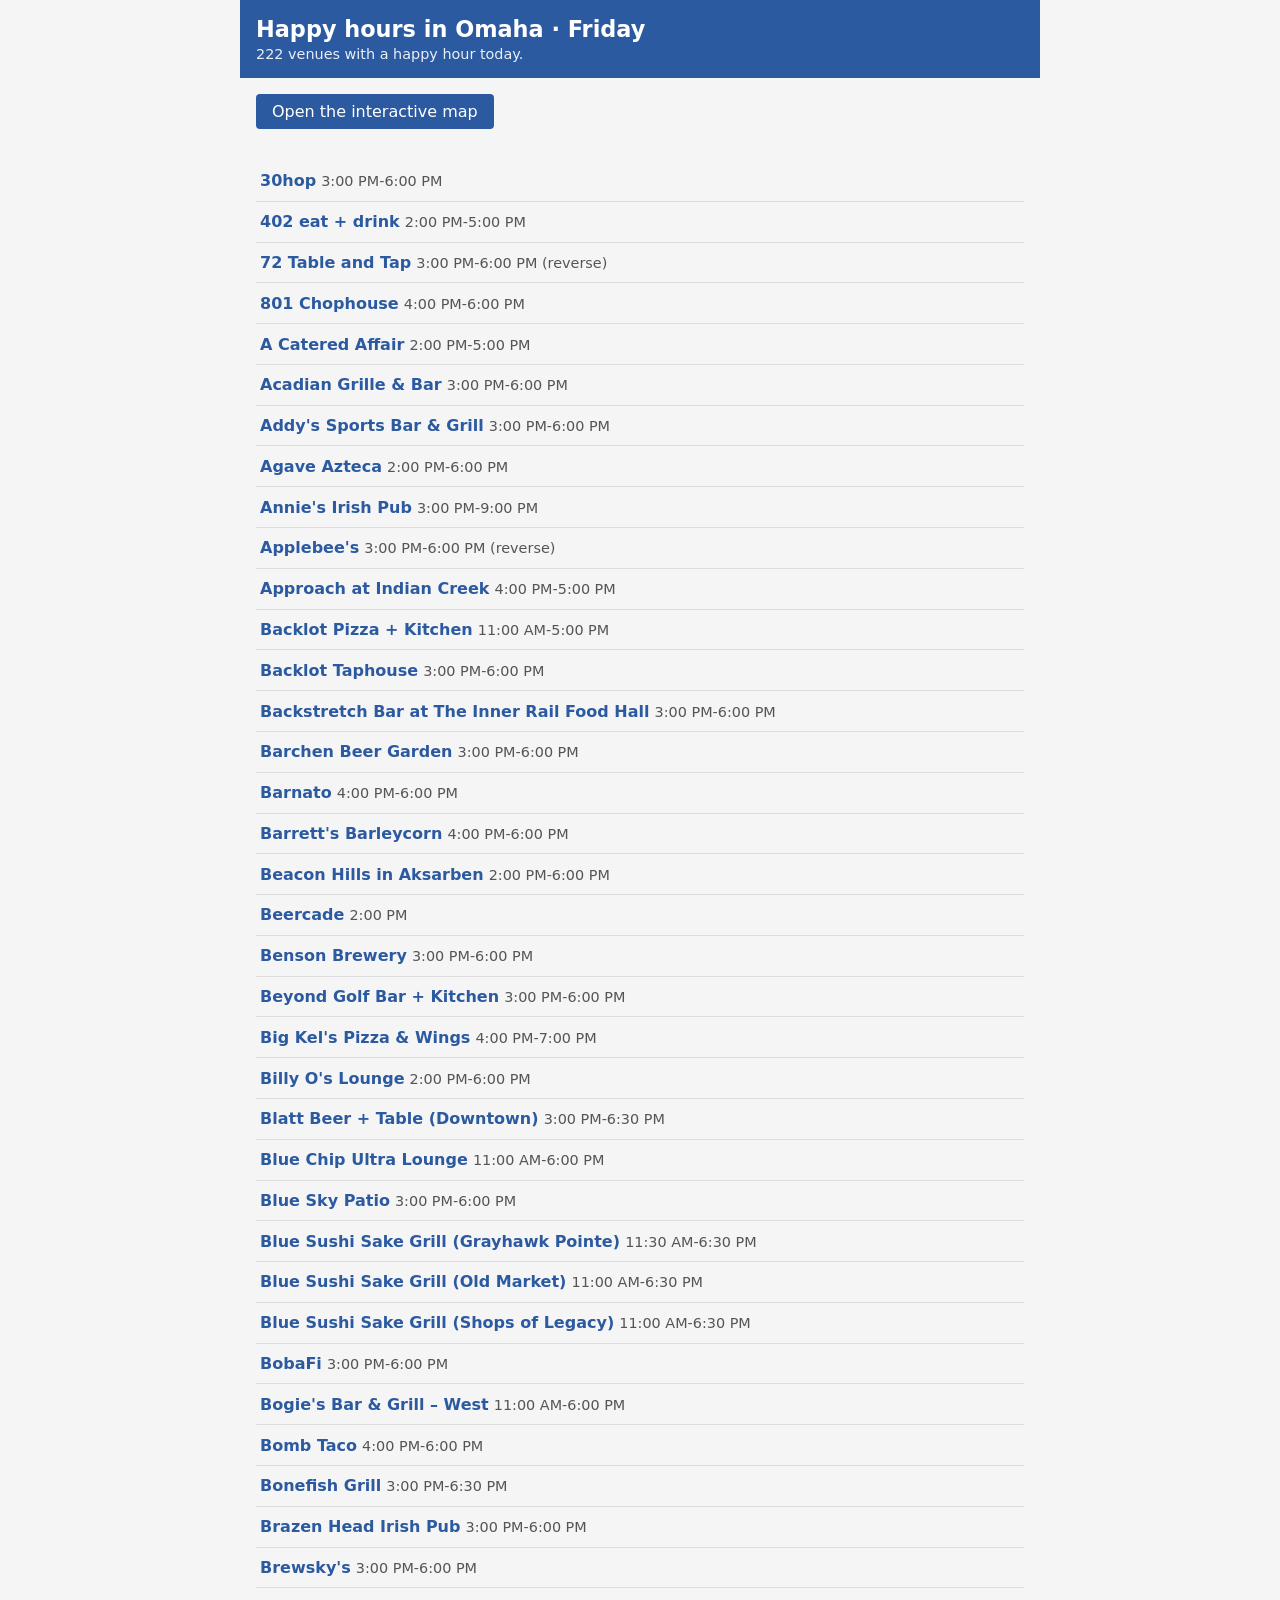
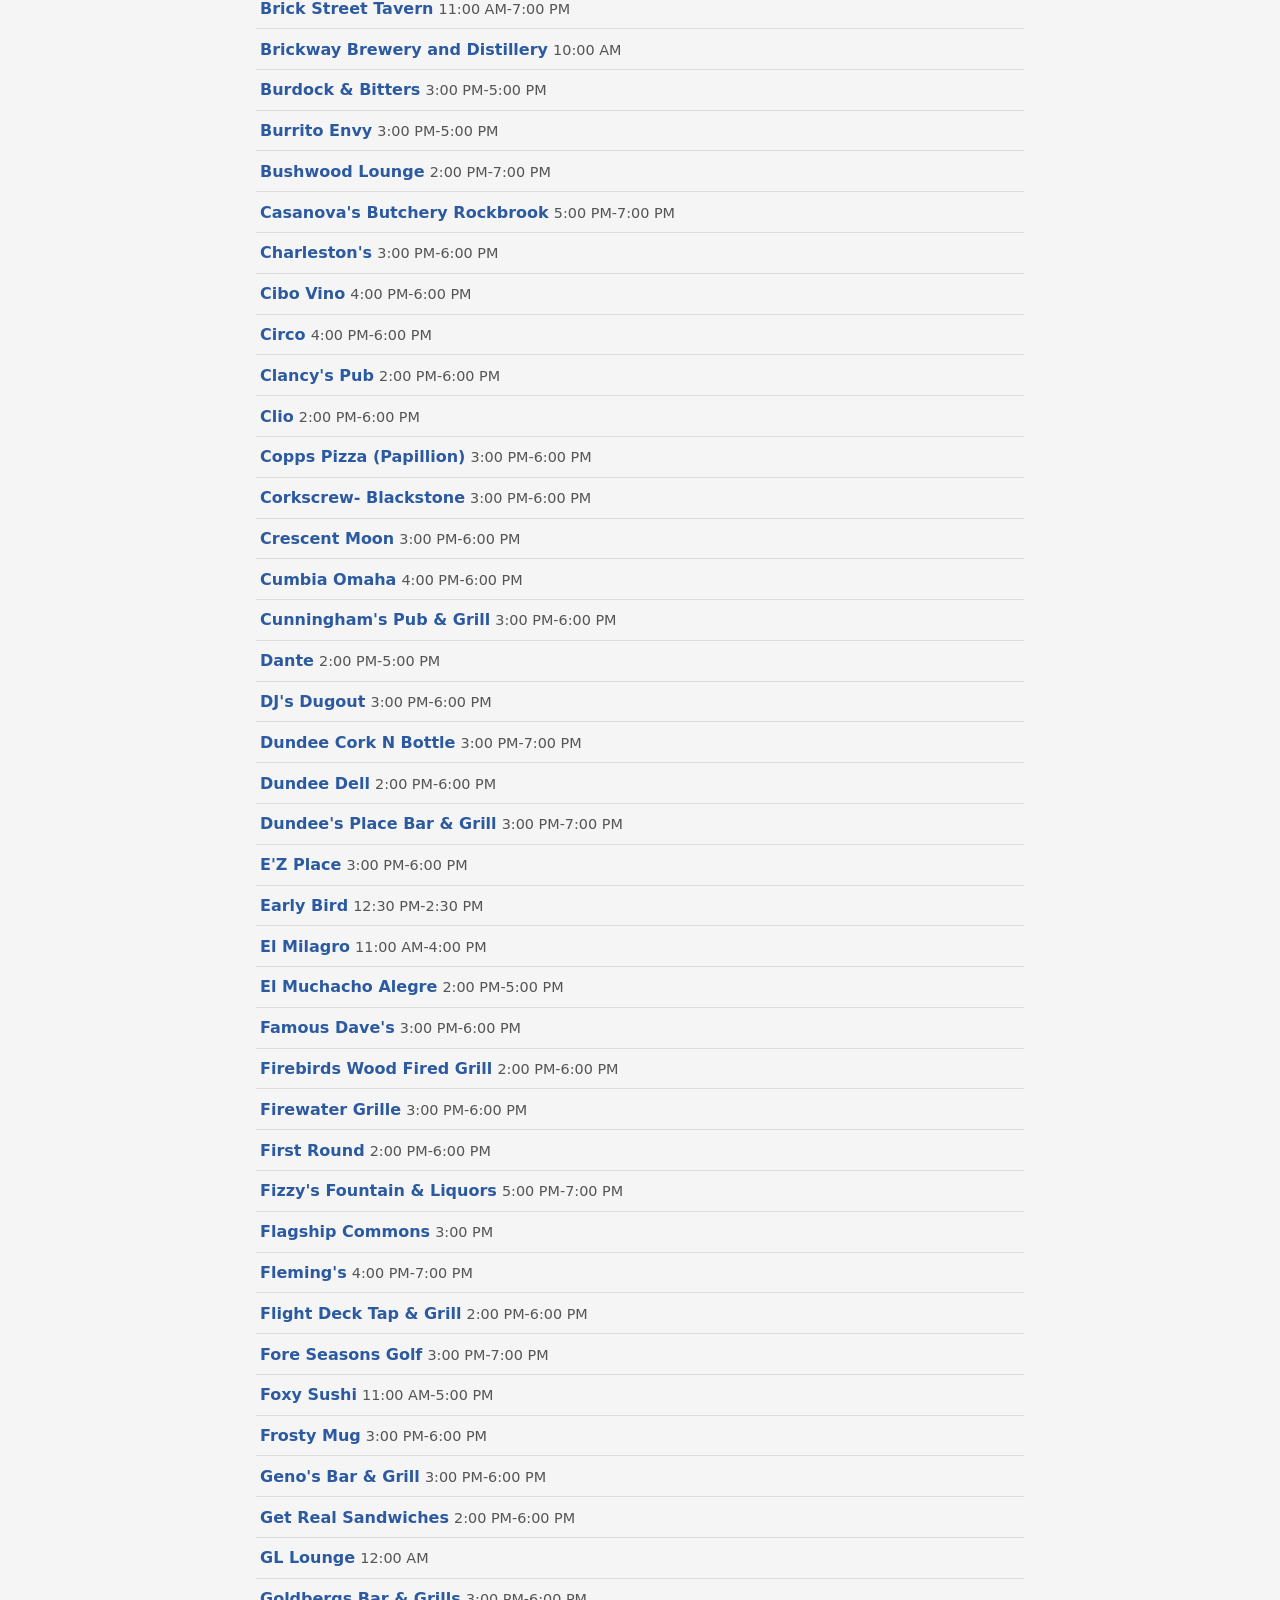
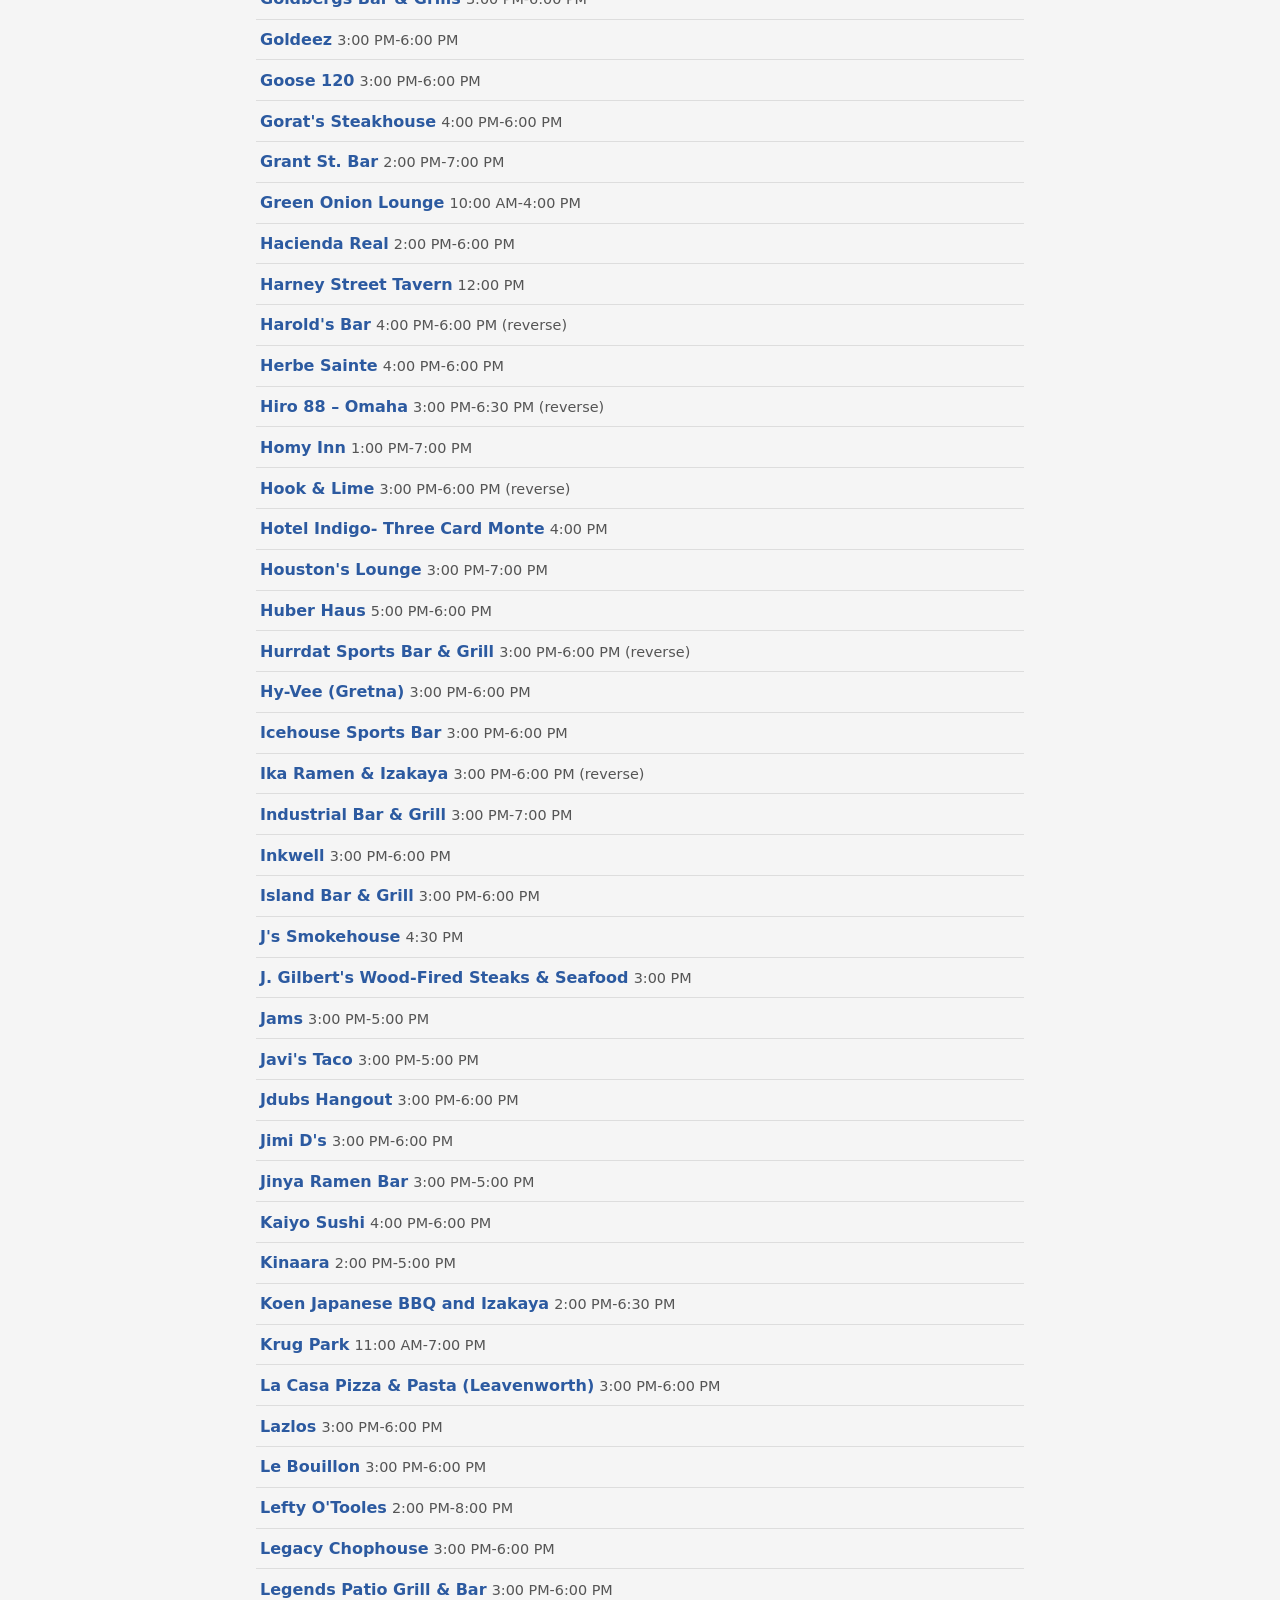
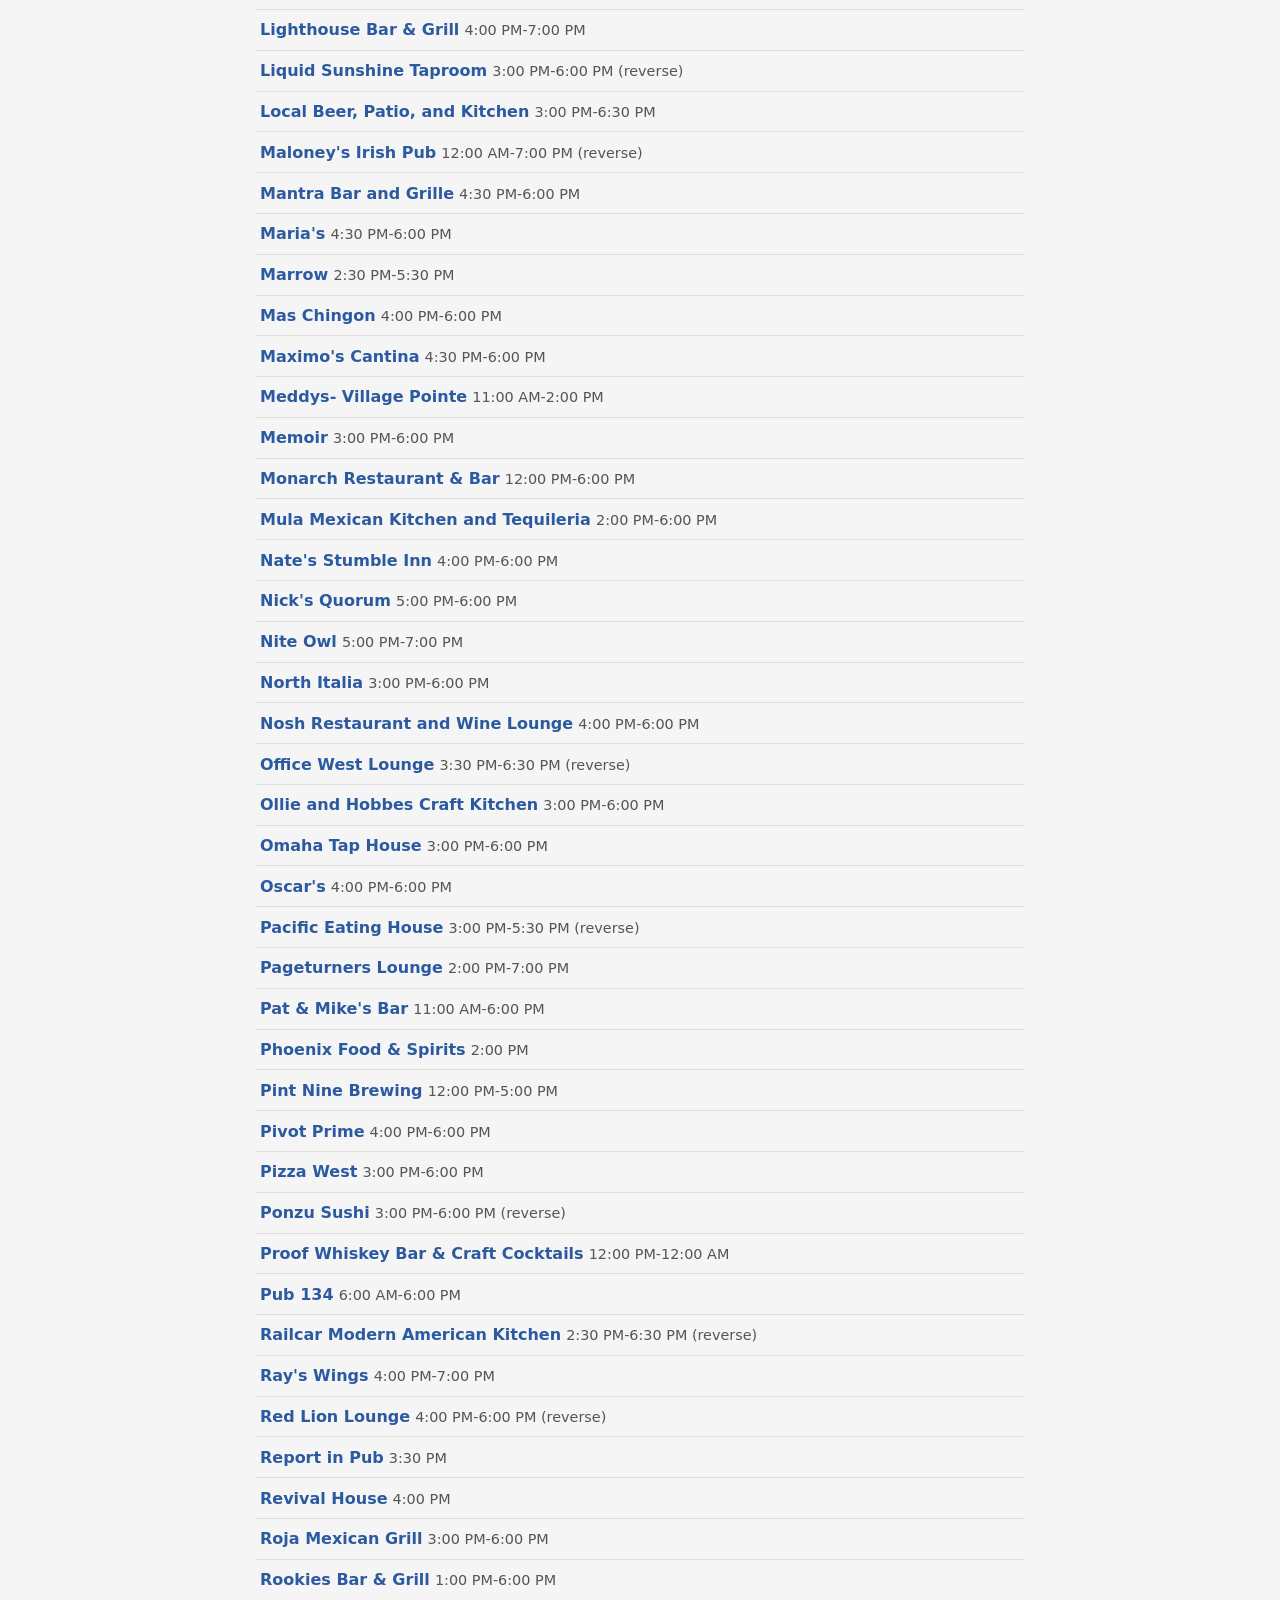
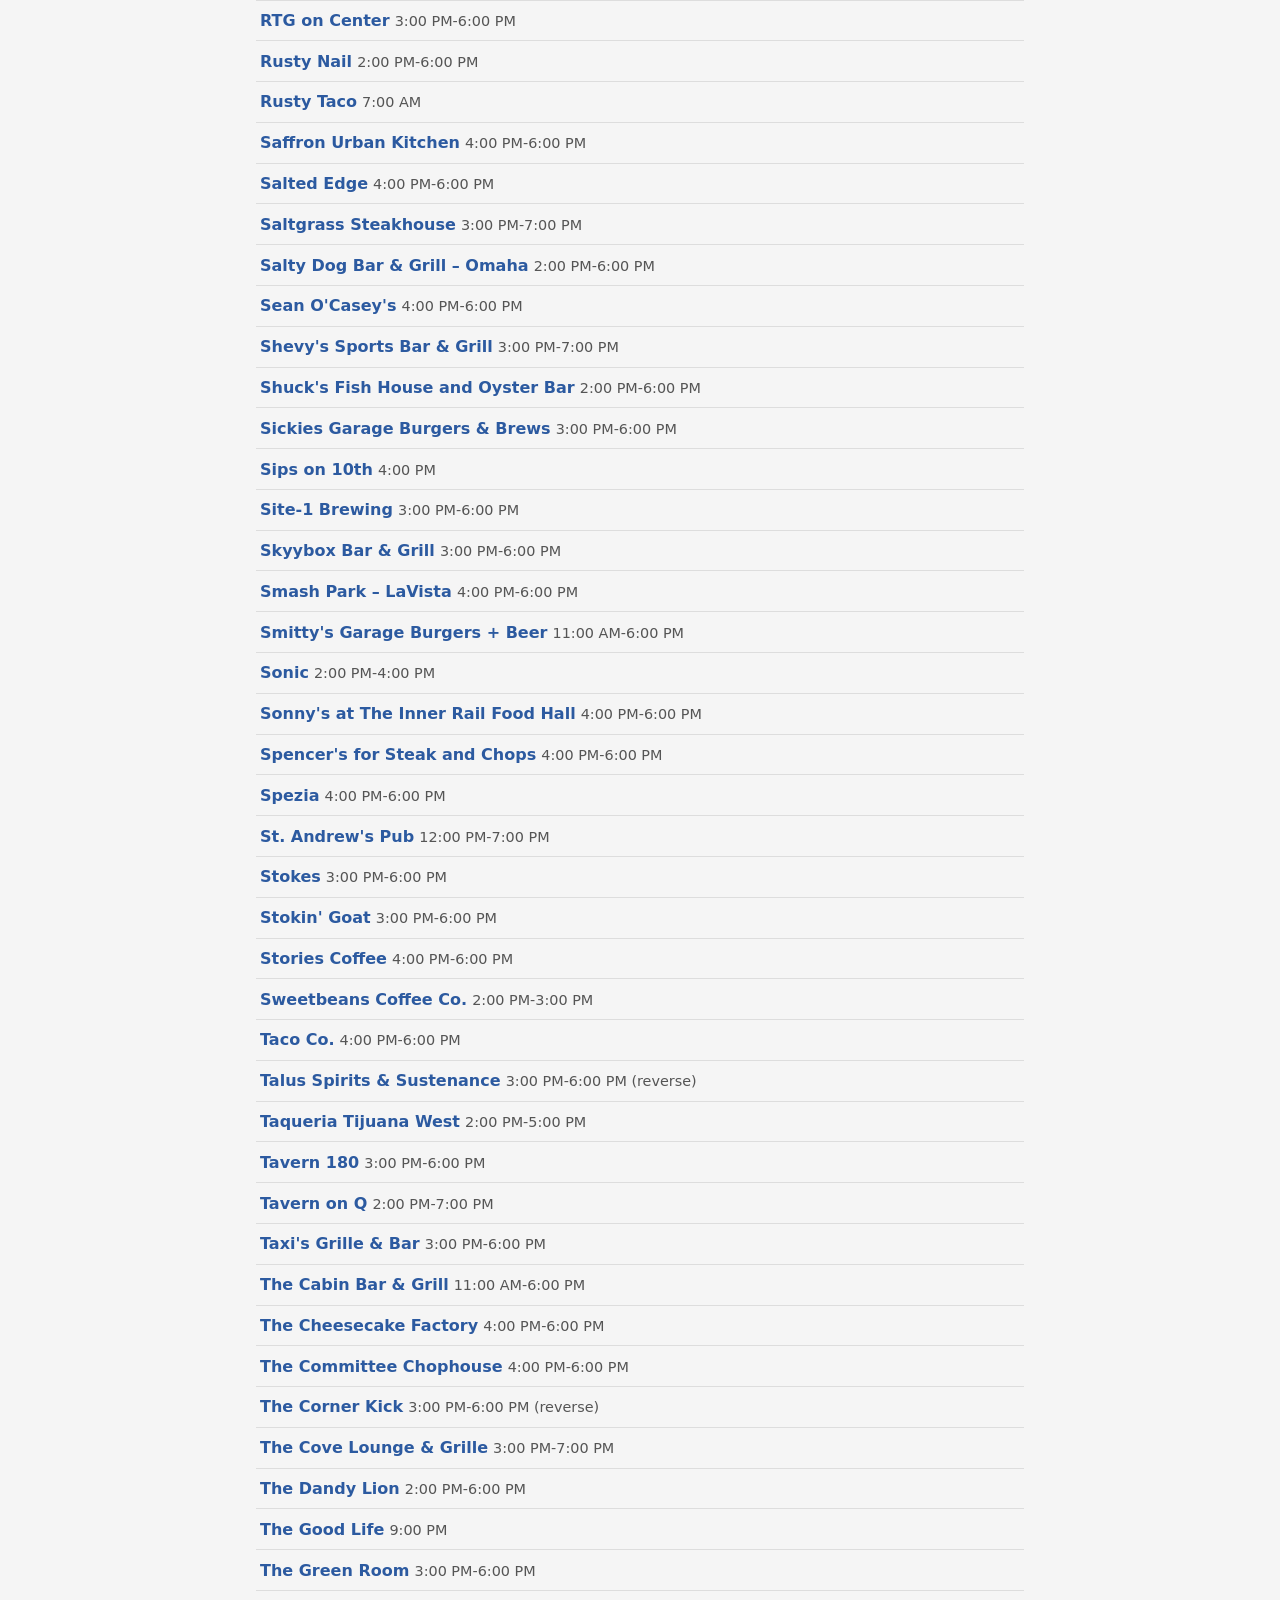
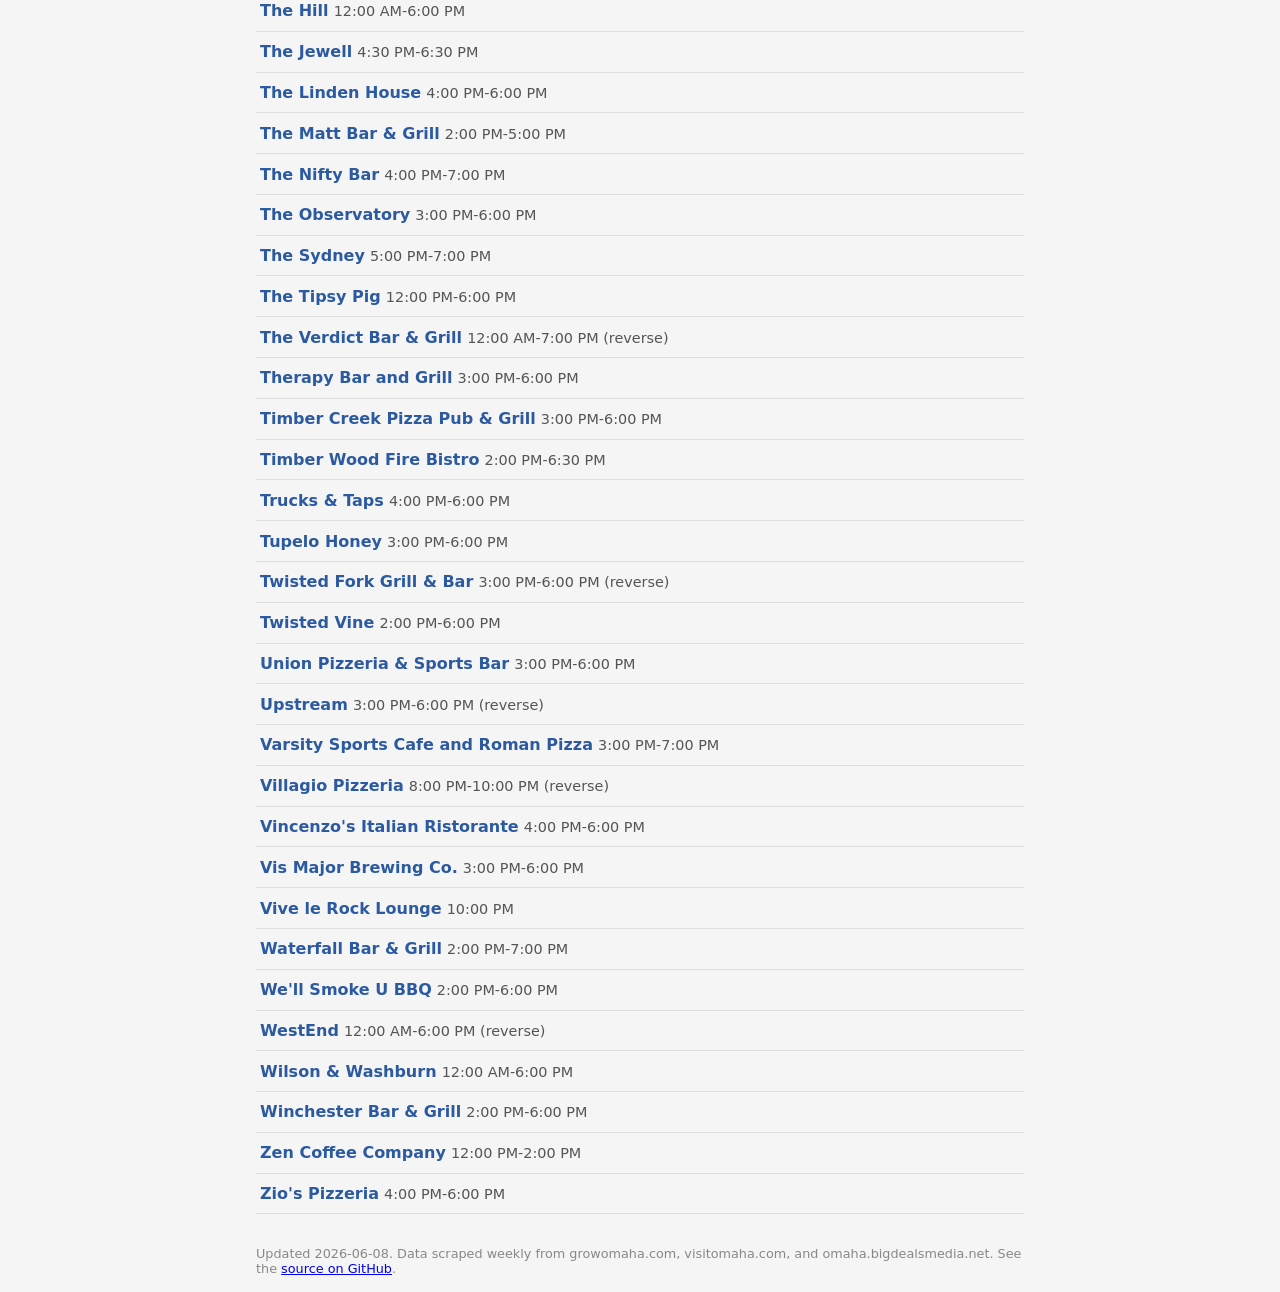
==== site/fri.html @ e47b2b42 "feat(seo): static per-weekday landing pages + sitemap.xml + robots.txt Index.html is client-side-ren" ====
<!DOCTYPE html>
<html lang="en">
<head>
<meta charset="UTF-8">
<meta name="viewport" content="width=device-width, initial-scale=1">
<title>Omaha Happy Hours Friday | Omaha Deals Map</title>
<meta name="description" content="Restaurants and bars in Omaha, Nebraska with happy hour deals on Friday. Updated weekly from multiple sources.">
<link rel="canonical" href="https://nitrocode.github.io/omaha-deals-map/today.html">
<meta property="og:title" content="Omaha Happy Hours Friday | Omaha Deals Map">
<meta property="og:description" content="Restaurants and bars in Omaha, Nebraska with happy hour deals on Friday. Updated weekly from multiple sources.">
<meta property="og:type" content="website">
<meta name="theme-color" content="#2c5aa0">
<style>
body { font-family: system-ui, -apple-system, sans-serif; max-width: 48rem;
       margin: 0 auto; padding: 1rem; color: #222; background: #f5f5f5; }
header { background: #2c5aa0; color: #fff; margin: -1rem -1rem 1rem;
         padding: 1rem; }
header h1 { margin: 0; font-size: 1.4rem; }
header p { margin: .25rem 0 0; font-size: .9rem; opacity: .9; }
.cta { display: inline-block; margin: 0 0 1rem; padding: .5rem 1rem;
        background: #2c5aa0; color: #fff; text-decoration: none; border-radius: 4px; }
ul.venues { list-style: none; padding: 0; }
.venue { padding: .65rem .25rem; border-bottom: 1px solid #ddd; }
.venue a { color: #2c5aa0; text-decoration: none; font-weight: 600; }
.venue a:hover { text-decoration: underline; }
.hours { color: #555; font-size: .9rem; }
.neighborhood { color: #888; font-size: .85rem; }
footer { margin-top: 2rem; color: #888; font-size: .8rem; }
.empty { color: #888; font-style: italic; }
</style>
</head>
<body>
<header>
  <h1>Happy hours in Omaha &middot; Friday</h1>
  <p>222 venues with a happy hour today.</p>
</header>
<a class="cta" href="index.html?day=fri">Open the interactive map</a>
<ul class="venues">
<li class="venue" itemscope itemtype="https://schema.org/Restaurant"><a href="index.html?day=fri#venue=30hop" itemprop="url"><span itemprop="name">30hop</span></a> <span class="hours">3:00 PM-6:00 PM</span></li>
<li class="venue" itemscope itemtype="https://schema.org/Restaurant"><a href="index.html?day=fri#venue=402-eat-drink" itemprop="url"><span itemprop="name">402 eat + drink</span></a> <span class="hours">2:00 PM-5:00 PM</span><meta itemprop="address" content="402 Eat + Drink, 17305, Davenport Street, Village Pointe, Omaha, Douglas County, Nebraska, 68118, United States"><meta itemprop="latitude" content="41.2607556"><meta itemprop="longitude" content="-96.1851525"></li>
<li class="venue" itemscope itemtype="https://schema.org/Restaurant"><a href="index.html?day=fri#venue=72-table-and-tap" itemprop="url"><span itemprop="name">72 Table and Tap</span></a> <span class="hours">3:00 PM-6:00 PM (reverse)</span><meta itemprop="address" content="72 Table &amp; Tap, 5413, South 72th Street, Omaha, Nebraska, 68127-3935"><meta itemprop="latitude" content="41.2035881"><meta itemprop="longitude" content="-96.022821"></li>
<li class="venue" itemscope itemtype="https://schema.org/Restaurant"><a href="index.html?day=fri#venue=801-chophouse" itemprop="url"><span itemprop="name">801 Chophouse</span></a> <span class="hours">4:00 PM-6:00 PM</span><meta itemprop="address" content="Omaha Chophouse, Regency Circle, Omaha, Nebraska, 68114"><meta itemprop="latitude" content="41.2605856"><meta itemprop="longitude" content="-96.0732947"></li>
<li class="venue" itemscope itemtype="https://schema.org/Restaurant"><a href="index.html?day=fri#venue=a-catered-affair" itemprop="url"><span itemprop="name">A Catered Affair</span></a> <span class="hours">2:00 PM-5:00 PM</span><meta itemprop="address" content="Catered Affair, Hillsborough Township, New Jersey, 08844"><meta itemprop="latitude" content="40.5049925"><meta itemprop="longitude" content="-74.6443762"></li>
<li class="venue" itemscope itemtype="https://schema.org/Restaurant"><a href="index.html?day=fri#venue=acadian-grille" itemprop="url"><span itemprop="name">Acadian Grille &amp; Bar</span></a> <span class="hours">3:00 PM-6:00 PM</span></li>
<li class="venue" itemscope itemtype="https://schema.org/Restaurant"><a href="index.html?day=fri#venue=addys-sports-bar-grill" itemprop="url"><span itemprop="name">Addy&#x27;s Sports Bar &amp; Grill</span></a> <span class="hours">3:00 PM-6:00 PM</span><meta itemprop="address" content="Addy&#x27;s Sports Bar &amp; Grill, S Street, Millard, Omaha, Douglas County, Nebraska, 68137, United States"><meta itemprop="latitude" content="41.2044973"><meta itemprop="longitude" content="-96.1341971"></li>
<li class="venue" itemscope itemtype="https://schema.org/Restaurant"><a href="index.html?day=fri#venue=agave-azteca" itemprop="url"><span itemprop="name">Agave Azteca</span></a> <span class="hours">2:00 PM-6:00 PM</span><meta itemprop="address" content="Azteca, 9429, South 142nd Street, Omaha, Nebraska, 68138"><meta itemprop="latitude" content="41.1640593"><meta itemprop="longitude" content="-96.1377222"></li>
<li class="venue" itemscope itemtype="https://schema.org/Restaurant"><a href="index.html?day=fri#venue=annies-irish-pub" itemprop="url"><span itemprop="name">Annie&#x27;s Irish Pub</span></a> <span class="hours">3:00 PM-9:00 PM</span><meta itemprop="address" content="Annie&#x27;s, 1101, Davenport Street, NoDo, Omaha, Douglas County, Nebraska, 68102, United States"><meta itemprop="latitude" content="41.2614413"><meta itemprop="longitude" content="-95.9305748"></li>
<li class="venue" itemscope itemtype="https://schema.org/Restaurant"><a href="index.html?day=fri#venue=applebees-2" itemprop="url"><span itemprop="name">Applebee&#x27;s</span></a> <span class="hours">3:00 PM-6:00 PM (reverse)</span><meta itemprop="address" content="Applebee&#x27;s, Manderson Street, Omaha, Douglas County, Nebraska, 68164, United States"><meta itemprop="latitude" content="41.293076"><meta itemprop="longitude" content="-96.1202583"></li>
<li class="venue" itemscope itemtype="https://schema.org/Restaurant"><a href="index.html?day=fri#venue=approach-at-indian-creek" itemprop="url"><span itemprop="name">Approach at Indian Creek</span></a> <span class="hours">4:00 PM-5:00 PM</span><meta itemprop="address" content="The Club at Indian Creek, 3825, North 202nd Street, Omaha, Nebraska, 68022"><meta itemprop="latitude" content="41.2953645"><meta itemprop="longitude" content="-96.2298353"></li>
<li class="venue" itemscope itemtype="https://schema.org/Restaurant"><a href="index.html?day=fri#venue=backlot-pizza-kitchen" itemprop="url"><span itemprop="name">Backlot Pizza + Kitchen</span></a> <span class="hours">11:00 AM-5:00 PM</span></li>
<li class="venue" itemscope itemtype="https://schema.org/Restaurant"><a href="index.html?day=fri#venue=backlot-taphouse" itemprop="url"><span itemprop="name">Backlot Taphouse</span></a> <span class="hours">3:00 PM-6:00 PM</span><meta itemprop="address" content="Blacklot Taphouse, 2110, South 67th Street, Omaha, Nebraska, 68106"><meta itemprop="latitude" content="41.2395515"><meta itemprop="longitude" content="-96.0152355"></li>
<li class="venue" itemscope itemtype="https://schema.org/Restaurant"><a href="index.html?day=fri#venue=backstretch-bar-at-inner-rail-food-hall" itemprop="url"><span itemprop="name">Backstretch Bar at The Inner Rail Food Hall</span></a> <span class="hours">3:00 PM-6:00 PM</span></li>
<li class="venue" itemscope itemtype="https://schema.org/Restaurant"><a href="index.html?day=fri#venue=barchen-beer-garden" itemprop="url"><span itemprop="name">Barchen Beer Garden</span></a> <span class="hours">3:00 PM-6:00 PM</span></li>
<li class="venue" itemscope itemtype="https://schema.org/Restaurant"><a href="index.html?day=fri#venue=barnato" itemprop="url"><span itemprop="name">Barnato</span></a> <span class="hours">4:00 PM-6:00 PM</span></li>
<li class="venue" itemscope itemtype="https://schema.org/Restaurant"><a href="index.html?day=fri#venue=barretts-barleycorn" itemprop="url"><span itemprop="name">Barrett&#x27;s Barleycorn</span></a> <span class="hours">4:00 PM-6:00 PM</span><meta itemprop="address" content="Barrett&#x27;s Barleycorn Pub &amp; Grill, 4322, Leavenworth Street, Omaha, Douglas County, Nebraska, 68105, United States"><meta itemprop="latitude" content="41.252621"><meta itemprop="longitude" content="-95.9779952"></li>
<li class="venue" itemscope itemtype="https://schema.org/Restaurant"><a href="index.html?day=fri#venue=beacon-hills-aksarben" itemprop="url"><span itemprop="name">Beacon Hills in Aksarben</span></a> <span class="hours">2:00 PM-6:00 PM</span></li>
<li class="venue" itemscope itemtype="https://schema.org/Restaurant"><a href="index.html?day=fri#venue=3189-2" itemprop="url"><span itemprop="name">Beercade</span></a> <span class="hours">2:00 PM</span><meta itemprop="address" content="Beercade, Maple Street, Benson, Omaha, Douglas County, Nebraska, 68104, United States"><meta itemprop="latitude" content="41.2851969"><meta itemprop="longitude" content="-96.0074377"></li>
<li class="venue" itemscope itemtype="https://schema.org/Restaurant"><a href="index.html?day=fri#venue=benson-brewery" itemprop="url"><span itemprop="name">Benson Brewery</span></a> <span class="hours">3:00 PM-6:00 PM</span><meta itemprop="address" content="Benson Brewery, 6059, Maple Street, Benson, Omaha, Douglas County, Nebraska, 68104, United States"><meta itemprop="latitude" content="41.2848341"><meta itemprop="longitude" content="-96.0064163"></li>
<li class="venue" itemscope itemtype="https://schema.org/Restaurant"><a href="index.html?day=fri#venue=beyond-golf" itemprop="url"><span itemprop="name">Beyond Golf Bar + Kitchen</span></a> <span class="hours">3:00 PM-6:00 PM</span><meta itemprop="address" content="Goldeez Bar &amp; Kitchen, 5502, North 103rd Street, Omaha, Nebraska, 68134"><meta itemprop="latitude" content="41.3084544"><meta itemprop="longitude" content="-96.075343"></li>
<li class="venue" itemscope itemtype="https://schema.org/Restaurant"><a href="index.html?day=fri#venue=big-kels-pizza-wings" itemprop="url"><span itemprop="name">Big Kel&#x27;s Pizza &amp; Wings</span></a> <span class="hours">4:00 PM-7:00 PM</span><meta itemprop="address" content="Big Kel&#x27;s Pizza and Wings, 40, Arena Way, Lewis Township, Iowa, 51501"><meta itemprop="latitude" content="41.2364028"><meta itemprop="longitude" content="-95.8917805"></li>
<li class="venue" itemscope itemtype="https://schema.org/Restaurant"><a href="index.html?day=fri#venue=billy-os-lounge" itemprop="url"><span itemprop="name">Billy O&#x27;s Lounge</span></a> <span class="hours">2:00 PM-6:00 PM</span><meta itemprop="address" content="O Dining &amp; Lounge, 1015, Farnam Street, Omaha, Nebraska, 68102"><meta itemprop="latitude" content="41.2572282"><meta itemprop="longitude" content="-95.9299403"></li>
<li class="venue" itemscope itemtype="https://schema.org/Restaurant"><a href="index.html?day=fri#venue=blatt-beer-table" itemprop="url"><span itemprop="name">Blatt Beer + Table (Downtown)</span></a> <span class="hours">3:00 PM-6:30 PM</span><meta itemprop="address" content="Blatt Beer &amp; Table, Mike Fahey Street, Omaha, Nebraska, 68102"><meta itemprop="latitude" content="41.2655965"><meta itemprop="longitude" content="-95.9321381"></li>
<li class="venue" itemscope itemtype="https://schema.org/Restaurant"><a href="index.html?day=fri#venue=blue-chip-ultra-lounge" itemprop="url"><span itemprop="name">Blue Chip Ultra Lounge</span></a> <span class="hours">11:00 AM-6:00 PM</span></li>
<li class="venue" itemscope itemtype="https://schema.org/Restaurant"><a href="index.html?day=fri#venue=bob-willies-wonderbowl" itemprop="url"><span itemprop="name">Blue Sky Patio</span></a> <span class="hours">3:00 PM-6:00 PM</span></li>
<li class="venue" itemscope itemtype="https://schema.org/Restaurant"><a href="index.html?day=fri#venue=blue-sushi-3" itemprop="url"><span itemprop="name">Blue Sushi Sake Grill (Grayhawk Pointe)</span></a> <span class="hours">11:30 AM-6:30 PM</span><meta itemprop="address" content="Baby Blue Sushi Sake Grill, 16939, Wright Plaza, Omaha, Nebraska, 68130"><meta itemprop="latitude" content="41.2330256"><meta itemprop="longitude" content="-96.1793581"></li>
<li class="venue" itemscope itemtype="https://schema.org/Restaurant"><a href="index.html?day=fri#venue=blue-sushi-old-market" itemprop="url"><span itemprop="name">Blue Sushi Sake Grill (Old Market)</span></a> <span class="hours">11:00 AM-6:30 PM</span><meta itemprop="address" content="Blue Sake Sushi, South 12th Street, Omaha, Nebraska, 68102"><meta itemprop="latitude" content="41.2559125"><meta itemprop="longitude" content="-95.9321166"></li>
<li class="venue" itemscope itemtype="https://schema.org/Restaurant"><a href="index.html?day=fri#venue=blue-sushi-shops-of-legacy" itemprop="url"><span itemprop="name">Blue Sushi Sake Grill (Shops of Legacy)</span></a> <span class="hours">11:00 AM-6:30 PM</span><meta itemprop="address" content="Baby Blue Sushi Sake Grill, 16939, Wright Plaza, The Shops of Legacy, Millard, Omaha, Douglas County, Nebraska, 68130, United States"><meta itemprop="latitude" content="41.2330256"><meta itemprop="longitude" content="-96.1793581"></li>
<li class="venue" itemscope itemtype="https://schema.org/Restaurant"><a href="index.html?day=fri#venue=bobafi" itemprop="url"><span itemprop="name">BobaFi</span></a> <span class="hours">3:00 PM-6:00 PM</span></li>
<li class="venue" itemscope itemtype="https://schema.org/Restaurant"><a href="index.html?day=fri#venue=bogies-bar-grill-west" itemprop="url"><span itemprop="name">Bogie&#x27;s Bar &amp; Grill – West</span></a> <span class="hours">11:00 AM-6:00 PM</span><meta itemprop="address" content="Bogie&#x27;s Bar &amp; Grill, 3305, Old Maple Road, Omaha, Nebraska, 68134"><meta itemprop="latitude" content="41.2889123"><meta itemprop="longitude" content="-96.0760783"></li>
<li class="venue" itemscope itemtype="https://schema.org/Restaurant"><a href="index.html?day=fri#venue=el-chicano" itemprop="url"><span itemprop="name">Bomb Taco</span></a> <span class="hours">4:00 PM-6:00 PM</span><meta itemprop="address" content="Bomb Taco, 120, Olson Drive, Papillion, Nebraska, 68046"><meta itemprop="latitude" content="41.1389973"><meta itemprop="longitude" content="-96.042459"></li>
<li class="venue" itemscope itemtype="https://schema.org/Restaurant"><a href="index.html?day=fri#venue=bonefish-grill" itemprop="url"><span itemprop="name">Bonefish Grill</span></a> <span class="hours">3:00 PM-6:30 PM</span><meta itemprop="address" content="Bonefish Grill, Regency Circle, Omaha, Douglas County, Nebraska, 68114, United States"><meta itemprop="latitude" content="41.259789"><meta itemprop="longitude" content="-96.0711348"></li>
<li class="venue" itemscope itemtype="https://schema.org/Restaurant"><a href="index.html?day=fri#venue=brazen-head-irish-pub" itemprop="url"><span itemprop="name">Brazen Head Irish Pub</span></a> <span class="hours">3:00 PM-6:00 PM</span><meta itemprop="address" content="Brazen Head Irish Pub, 165, East Liberty Street, Toronto, Ontario, M6K 3K4"><meta itemprop="latitude" content="43.6384421"><meta itemprop="longitude" content="-79.4172263"></li>
<li class="venue" itemscope itemtype="https://schema.org/Restaurant"><a href="index.html?day=fri#venue=brewskys-2" itemprop="url"><span itemprop="name">Brewsky&#x27;s</span></a> <span class="hours">3:00 PM-6:00 PM</span><meta itemprop="address" content="Brewsky&#x27;s, 201, North 8th Street, Lincoln, Nebraska, 68508"><meta itemprop="latitude" content="40.8151888"><meta itemprop="longitude" content="-96.7102032"></li>
<li class="venue" itemscope itemtype="https://schema.org/Restaurant"><a href="index.html?day=fri#venue=brick-street-tavern" itemprop="url"><span itemprop="name">Brick Street Tavern</span></a> <span class="hours">11:00 AM-7:00 PM</span><meta itemprop="address" content="Jackson Street Tavern, Jackson Street, Omaha, Nebraska, 68102"><meta itemprop="latitude" content="41.2542444"><meta itemprop="longitude" content="-95.9314378"></li>
<li class="venue" itemscope itemtype="https://schema.org/Restaurant"><a href="index.html?day=fri#venue=brickway-brewery-distillery" itemprop="url"><span itemprop="name">Brickway Brewery and Distillery</span></a> <span class="hours">10:00 AM</span></li>
<li class="venue" itemscope itemtype="https://schema.org/Restaurant"><a href="index.html?day=fri#venue=burdock-bitters" itemprop="url"><span itemprop="name">Burdock &amp; Bitters</span></a> <span class="hours">3:00 PM-5:00 PM</span><meta itemprop="address" content="Burdock + Bitters, 222, North 10th Street, NoDo, Omaha, Douglas County, Nebraska, 68102, United States"><meta itemprop="latitude" content="41.2614239"><meta itemprop="longitude" content="-95.9295868"></li>
<li class="venue" itemscope itemtype="https://schema.org/Restaurant"><a href="index.html?day=fri#venue=burrito-envy" itemprop="url"><span itemprop="name">Burrito Envy</span></a> <span class="hours">3:00 PM-5:00 PM</span><meta itemprop="address" content="Burrito Envy, Maple Street, Benson, Omaha, Douglas County, Nebraska, 68104, United States"><meta itemprop="latitude" content="41.2848136"><meta itemprop="longitude" content="-96.0077744"></li>
<li class="venue" itemscope itemtype="https://schema.org/Restaurant"><a href="index.html?day=fri#venue=bushwood-lounge" itemprop="url"><span itemprop="name">Bushwood Lounge</span></a> <span class="hours">2:00 PM-7:00 PM</span><meta itemprop="address" content="The Omaha Lounge, 666, North 114th Street, Omaha, Nebraska, 68154"><meta itemprop="latitude" content="41.2656727"><meta itemprop="longitude" content="-96.0930437"></li>
<li class="venue" itemscope itemtype="https://schema.org/Restaurant"><a href="index.html?day=fri#venue=casanovas-butchery-rockbrook" itemprop="url"><span itemprop="name">Casanova&#x27;s Butchery Rockbrook</span></a> <span class="hours">5:00 PM-7:00 PM</span></li>
<li class="venue" itemscope itemtype="https://schema.org/Restaurant"><a href="index.html?day=fri#venue=charlestons-2" itemprop="url"><span itemprop="name">Charleston&#x27;s</span></a> <span class="hours">3:00 PM-6:00 PM</span><meta itemprop="address" content="Charleston&#x27;s, 13851, FNB Parkway, First National Business Park, Omaha, Douglas County, Nebraska, 68154, United States"><meta itemprop="latitude" content="41.2640639"><meta itemprop="longitude" content="-96.1319187"></li>
<li class="venue" itemscope itemtype="https://schema.org/Restaurant"><a href="index.html?day=fri#venue=cibo-vino" itemprop="url"><span itemprop="name">Cibo Vino</span></a> <span class="hours">4:00 PM-6:00 PM</span><meta itemprop="address" content="Vino Mas, 144th Trail, Omaha, Nebraska, 68116"><meta itemprop="latitude" content="41.2881322"><meta itemprop="longitude" content="-96.1396794"></li>
<li class="venue" itemscope itemtype="https://schema.org/Restaurant"><a href="index.html?day=fri#venue=circo-3" itemprop="url"><span itemprop="name">Circo</span></a> <span class="hours">4:00 PM-6:00 PM</span></li>
<li class="venue" itemscope itemtype="https://schema.org/Restaurant"><a href="index.html?day=fri#venue=clancys-pub" itemprop="url"><span itemprop="name">Clancy&#x27;s Pub</span></a> <span class="hours">2:00 PM-6:00 PM</span><meta itemprop="address" content="Clancy&#x27;s Pub Southwest, 2905, South 168th Street, Millard, Omaha, Douglas County, Nebraska, 68130, United States"><meta itemprop="latitude" content="41.2322056"><meta itemprop="longitude" content="-96.1759896"></li>
<li class="venue" itemscope itemtype="https://schema.org/Restaurant"><a href="index.html?day=fri#venue=clio" itemprop="url"><span itemprop="name">Clio</span></a> <span class="hours">2:00 PM-6:00 PM</span><meta itemprop="address" content="Passport Health Omaha Travel Clinic, 260, Regency Parkway Drive, Omaha, Nebraska, 68114"><meta itemprop="latitude" content="41.2575062"><meta itemprop="longitude" content="-96.0740929"></li>
<li class="venue" itemscope itemtype="https://schema.org/Restaurant"><a href="index.html?day=fri#venue=copps-pizza" itemprop="url"><span itemprop="name">Copps Pizza (Papillion)</span></a> <span class="hours">3:00 PM-6:00 PM</span><meta itemprop="address" content="Copps Pizza, 7204, Jones Street, Omaha, Nebraska, 68114"><meta itemprop="latitude" content="41.2547567"><meta itemprop="longitude" content="-96.0243145"></li>
<li class="venue" itemscope itemtype="https://schema.org/Restaurant"><a href="index.html?day=fri#venue=corkscrew-blackstone" itemprop="url"><span itemprop="name">Corkscrew- Blackstone</span></a> <span class="hours">3:00 PM-6:00 PM</span><meta itemprop="address" content="Corkscrew Wine &amp; Cheese, 3908, Farnam Street, Blackstone, Omaha, Douglas County, Nebraska, 68131, United States"><meta itemprop="latitude" content="41.2579546"><meta itemprop="longitude" content="-95.9724476"></li>
<li class="venue" itemscope itemtype="https://schema.org/Restaurant"><a href="index.html?day=fri#venue=crescent-moon" itemprop="url"><span itemprop="name">Crescent Moon</span></a> <span class="hours">3:00 PM-6:00 PM</span><meta itemprop="address" content="Crescent Moon, 3578, Farnam Street, Blackstone, Omaha, Douglas County, Nebraska, 68131, United States"><meta itemprop="latitude" content="41.2579532"><meta itemprop="longitude" content="-95.9662994"></li>
<li class="venue" itemscope itemtype="https://schema.org/Restaurant"><a href="index.html?day=fri#venue=cumbia-omaha" itemprop="url"><span itemprop="name">Cumbia Omaha</span></a> <span class="hours">4:00 PM-6:00 PM</span><meta itemprop="address" content="Omaha, Nebraska"><meta itemprop="latitude" content="41.2587459"><meta itemprop="longitude" content="-95.9383758"></li>
<li class="venue" itemscope itemtype="https://schema.org/Restaurant"><a href="index.html?day=fri#venue=cunninghams-pub-grill" itemprop="url"><span itemprop="name">Cunningham&#x27;s Pub &amp; Grill</span></a> <span class="hours">3:00 PM-6:00 PM</span><meta itemprop="address" content="Barrett&#x27;s Barleycorn Pub &amp; Grill, 4322, Leavenworth Street, Omaha, Nebraska, 68105"><meta itemprop="latitude" content="41.252621"><meta itemprop="longitude" content="-95.9779952"></li>
<li class="venue" itemscope itemtype="https://schema.org/Restaurant"><a href="index.html?day=fri#venue=dante-2" itemprop="url"><span itemprop="name">Dante</span></a> <span class="hours">2:00 PM-5:00 PM</span><meta itemprop="address" content="Dante Pizzeria Napoletana, 16901, Wright Plaza, The Shops of Legacy, Millard, Omaha, Douglas County, Nebraska, 68130, United States"><meta itemprop="latitude" content="41.2326449"><meta itemprop="longitude" content="-96.1782178"></li>
<li class="venue" itemscope itemtype="https://schema.org/Restaurant"><a href="index.html?day=fri#venue=djs-dugout" itemprop="url"><span itemprop="name">DJ&#x27;s Dugout</span></a> <span class="hours">3:00 PM-6:00 PM</span><meta itemprop="address" content="DJ&#x27;s Dugout, 1003, Capitol Avenue, Omaha, Douglas County, Nebraska, 68102, United States"><meta itemprop="latitude" content="41.2603564"><meta itemprop="longitude" content="-95.92956"></li>
<li class="venue" itemscope itemtype="https://schema.org/Restaurant"><a href="index.html?day=fri#venue=cork-n-bottle" itemprop="url"><span itemprop="name">Dundee Cork N Bottle</span></a> <span class="hours">3:00 PM-7:00 PM</span><meta itemprop="address" content="Dundee Cork &amp; Bottle, 614, North 50th Street, Omaha, Nebraska, 68132"><meta itemprop="latitude" content="41.2646336"><meta itemprop="longitude" content="-95.9904351"></li>
<li class="venue" itemscope itemtype="https://schema.org/Restaurant"><a href="index.html?day=fri#venue=dundee-dell-2" itemprop="url"><span itemprop="name">Dundee Dell</span></a> <span class="hours">2:00 PM-6:00 PM</span><meta itemprop="address" content="Dundee Dell, Underwood Avenue, Dundee Place, Omaha, Douglas County, Nebraska, 68132, United States"><meta itemprop="latitude" content="41.264888"><meta itemprop="longitude" content="-95.9906791"></li>
<li class="venue" itemscope itemtype="https://schema.org/Restaurant"><a href="index.html?day=fri#venue=dundees-place-bar-grill" itemprop="url"><span itemprop="name">Dundee&#x27;s Place Bar &amp; Grill</span></a> <span class="hours">3:00 PM-7:00 PM</span><meta itemprop="address" content="Dundee Barber, North 50th Street, Omaha, Nebraska, 68104"><meta itemprop="latitude" content="41.2598405"><meta itemprop="longitude" content="-95.9901317"></li>
<li class="venue" itemscope itemtype="https://schema.org/Restaurant"><a href="index.html?day=fri#venue=ez-place" itemprop="url"><span itemprop="name">E&#x27;Z Place</span></a> <span class="hours">3:00 PM-6:00 PM</span><meta itemprop="address" content="E&#x27;Z Place, West Dodge South Frontage Road, Omaha, Douglas County, Nebraska, 68118, United States"><meta itemprop="latitude" content="41.2620515"><meta itemprop="longitude" content="-96.1605105"></li>
<li class="venue" itemscope itemtype="https://schema.org/Restaurant"><a href="index.html?day=fri#venue=early-bird" itemprop="url"><span itemprop="name">Early Bird</span></a> <span class="hours">12:30 PM-2:30 PM</span><meta itemprop="address" content="Early Bird Brunch, 3824, Farnam Street, Blackstone, Omaha, Douglas County, Nebraska, 68131, United States"><meta itemprop="latitude" content="41.257927"><meta itemprop="longitude" content="-95.9701558"></li>
<li class="venue" itemscope itemtype="https://schema.org/Restaurant"><a href="index.html?day=fri#venue=el-milagro" itemprop="url"><span itemprop="name">El Milagro</span></a> <span class="hours">11:00 AM-4:00 PM</span></li>
<li class="venue" itemscope itemtype="https://schema.org/Restaurant"><a href="index.html?day=fri#venue=el-muchacho-alegre" itemprop="url"><span itemprop="name">El Muchacho Alegre</span></a> <span class="hours">2:00 PM-5:00 PM</span><meta itemprop="address" content="El Muchacho Alegre, 6222, North 72nd Street, Omaha, Douglas County, Nebraska, 68122, United States"><meta itemprop="latitude" content="41.3154189"><meta itemprop="longitude" content="-96.0244068"></li>
<li class="venue" itemscope itemtype="https://schema.org/Restaurant"><a href="index.html?day=fri#venue=famous-daves-2" itemprop="url"><span itemprop="name">Famous Dave&#x27;s</span></a> <span class="hours">3:00 PM-6:00 PM</span><meta itemprop="address" content="Famous Dave&#x27;s, Birch Drive, Omaha, Douglas County, Nebraska, 68164, United States"><meta itemprop="latitude" content="41.2915516"><meta itemprop="longitude" content="-96.1167767"></li>
<li class="venue" itemscope itemtype="https://schema.org/Restaurant"><a href="index.html?day=fri#venue=firebirds-wood-fired-grill" itemprop="url"><span itemprop="name">Firebirds Wood Fired Grill</span></a> <span class="hours">2:00 PM-6:00 PM</span><meta itemprop="address" content="Firebirds Wood Fired Grill, 17415, Chicago Street, Village Pointe, Omaha, Douglas County, Nebraska, 68118, United States"><meta itemprop="latitude" content="41.2620687"><meta itemprop="longitude" content="-96.1876128"></li>
<li class="venue" itemscope itemtype="https://schema.org/Restaurant"><a href="index.html?day=fri#venue=firewater-grille" itemprop="url"><span itemprop="name">Firewater Grille</span></a> <span class="hours">3:00 PM-6:00 PM</span><meta itemprop="address" content="Firewater Grille, 7007, Grover Street, Omaha, Douglas County, Nebraska, 68106, United States"><meta itemprop="latitude" content="41.2262259"><meta itemprop="longitude" content="-96.0221563"></li>
<li class="venue" itemscope itemtype="https://schema.org/Restaurant"><a href="index.html?day=fri#venue=first-round-2" itemprop="url"><span itemprop="name">First Round</span></a> <span class="hours">2:00 PM-6:00 PM</span><meta itemprop="address" content="First Round West, 2829, South 181st Street, Omaha, Douglas County, Nebraska, 68130, United States"><meta itemprop="latitude" content="41.2328969"><meta itemprop="longitude" content="-96.1969187"></li>
<li class="venue" itemscope itemtype="https://schema.org/Restaurant"><a href="index.html?day=fri#venue=fizzys-fountain-liquors" itemprop="url"><span itemprop="name">Fizzy&#x27;s Fountain &amp; Liquors</span></a> <span class="hours">5:00 PM-7:00 PM</span><meta itemprop="address" content="Fizzy&#x27;s Fountain &amp; Liquors, 1408, South 13th Street, Omaha, Douglas County, Nebraska, 68108, United States"><meta itemprop="latitude" content="41.2452822"><meta itemprop="longitude" content="-95.9336772"></li>
<li class="venue" itemscope itemtype="https://schema.org/Restaurant"><a href="index.html?day=fri#venue=flagship-commons" itemprop="url"><span itemprop="name">Flagship Commons</span></a> <span class="hours">3:00 PM</span><meta itemprop="address" content="Scott Village Commons, Omaha, Nebraska"><meta itemprop="latitude" content="41.2433178"><meta itemprop="longitude" content="-96.0104803"></li>
<li class="venue" itemscope itemtype="https://schema.org/Restaurant"><a href="index.html?day=fri#venue=flemings-2" itemprop="url"><span itemprop="name">Fleming&#x27;s</span></a> <span class="hours">4:00 PM-7:00 PM</span><meta itemprop="address" content="Fleming&#x27;s, 140, Regency Parkway, Regency, Omaha, Douglas County, Nebraska, 68114, United States"><meta itemprop="latitude" content="41.2582535"><meta itemprop="longitude" content="-96.0725037"></li>
<li class="venue" itemscope itemtype="https://schema.org/Restaurant"><a href="index.html?day=fri#venue=flight-deck-tap-grill" itemprop="url"><span itemprop="name">Flight Deck Tap &amp; Grill</span></a> <span class="hours">2:00 PM-6:00 PM</span><meta itemprop="address" content="Flight Deck Sports Bar and Grill, Airport Road, South Lake Tahoe, California, 96158"><meta itemprop="latitude" content="38.8926965"><meta itemprop="longitude" content="-119.9983696"></li>
<li class="venue" itemscope itemtype="https://schema.org/Restaurant"><a href="index.html?day=fri#venue=fore-seasons-golf" itemprop="url"><span itemprop="name">Fore Seasons Golf</span></a> <span class="hours">3:00 PM-7:00 PM</span><meta itemprop="address" content="Fore Seasons Golf, Gihon Road, Parkersburg, West Virginia, 26101"><meta itemprop="latitude" content="39.2420941"><meta itemprop="longitude" content="-81.5752146"></li>
<li class="venue" itemscope itemtype="https://schema.org/Restaurant"><a href="index.html?day=fri#venue=foxy-sushi" itemprop="url"><span itemprop="name">Foxy Sushi</span></a> <span class="hours">11:00 AM-5:00 PM</span><meta itemprop="address" content="Blue Sake Sushi, South 12th Street, Omaha, Nebraska, 68102"><meta itemprop="latitude" content="41.2559125"><meta itemprop="longitude" content="-95.9321166"></li>
<li class="venue" itemscope itemtype="https://schema.org/Restaurant"><a href="index.html?day=fri#venue=frosty-mug" itemprop="url"><span itemprop="name">Frosty Mug</span></a> <span class="hours">3:00 PM-6:00 PM</span><meta itemprop="address" content="The Frosty Mug Bar &amp; Grill, 1113, Salem Road, Mount Vernon, Illinois, 62864"><meta itemprop="latitude" content="38.3283613"><meta itemprop="longitude" content="-88.9107001"></li>
<li class="venue" itemscope itemtype="https://schema.org/Restaurant"><a href="index.html?day=fri#venue=genos-bar-grill" itemprop="url"><span itemprop="name">Geno&#x27;s Bar &amp; Grill</span></a> <span class="hours">3:00 PM-6:00 PM</span><meta itemprop="address" content="Geno&#x27;s Bar and Grill, West Maple Road, Omaha, Douglas County, Nebraska, 68116, United States"><meta itemprop="latitude" content="41.2933496"><meta itemprop="longitude" content="-96.1743024"></li>
<li class="venue" itemscope itemtype="https://schema.org/Restaurant"><a href="index.html?day=fri#venue=get-real-sandwiches" itemprop="url"><span itemprop="name">Get Real Sandwiches</span></a> <span class="hours">2:00 PM-6:00 PM</span><meta itemprop="address" content="Fabrica de Sandwiches de Miga, Ruta Provincial E-83 - Avenida Julio Argentino Roca, Villa General Belgrano, Córdoba, X5194"><meta itemprop="latitude" content="-31.9806893"><meta itemprop="longitude" content="-64.5601675"></li>
<li class="venue" itemscope itemtype="https://schema.org/Restaurant"><a href="index.html?day=fri#venue=gl-lounge" itemprop="url"><span itemprop="name">GL Lounge</span></a> <span class="hours">12:00 AM</span><meta itemprop="address" content="The Omaha Lounge, 666, North 114th Street, Omaha, Nebraska, 68154"><meta itemprop="latitude" content="41.2656727"><meta itemprop="longitude" content="-96.0930437"></li>
<li class="venue" itemscope itemtype="https://schema.org/Restaurant"><a href="index.html?day=fri#venue=goldbergs-bar-grills" itemprop="url"><span itemprop="name">Goldbergs Bar &amp; Grills</span></a> <span class="hours">3:00 PM-6:00 PM</span></li>
<li class="venue" itemscope itemtype="https://schema.org/Restaurant"><a href="index.html?day=fri#venue=goldeez" itemprop="url"><span itemprop="name">Goldeez</span></a> <span class="hours">3:00 PM-6:00 PM</span><meta itemprop="address" content="Goldeez Bar &amp; Kitchen, 5502, North 103rd Street, Omaha, Douglas County, Nebraska, 68134, United States"><meta itemprop="latitude" content="41.3084544"><meta itemprop="longitude" content="-96.075343"></li>
<li class="venue" itemscope itemtype="https://schema.org/Restaurant"><a href="index.html?day=fri#venue=goose-120" itemprop="url"><span itemprop="name">Goose 120</span></a> <span class="hours">3:00 PM-6:00 PM</span></li>
<li class="venue" itemscope itemtype="https://schema.org/Restaurant"><a href="index.html?day=fri#venue=gorats-steakhouse" itemprop="url"><span itemprop="name">Gorat&#x27;s Steakhouse</span></a> <span class="hours">4:00 PM-6:00 PM</span><meta itemprop="address" content="Gorat&#x27;s Steakhouse, 4917, Center Street, Omaha, Douglas County, Nebraska, 68106, United States"><meta itemprop="latitude" content="41.2412424"><meta itemprop="longitude" content="-95.9886686"></li>
<li class="venue" itemscope itemtype="https://schema.org/Restaurant"><a href="index.html?day=fri#venue=grant-st-bar" itemprop="url"><span itemprop="name">Grant St. Bar</span></a> <span class="hours">2:00 PM-7:00 PM</span><meta itemprop="address" content="Grant Street, Omaha, Nebraska, 68111"><meta itemprop="latitude" content="41.2800152"><meta itemprop="longitude" content="-95.9549416"></li>
<li class="venue" itemscope itemtype="https://schema.org/Restaurant"><a href="index.html?day=fri#venue=green-onion-lounge" itemprop="url"><span itemprop="name">Green Onion Lounge</span></a> <span class="hours">10:00 AM-4:00 PM</span></li>
<li class="venue" itemscope itemtype="https://schema.org/Restaurant"><a href="index.html?day=fri#venue=hacienda-real-2" itemprop="url"><span itemprop="name">Hacienda Real</span></a> <span class="hours">2:00 PM-6:00 PM</span></li>
<li class="venue" itemscope itemtype="https://schema.org/Restaurant"><a href="index.html?day=fri#venue=harney-street-tavern" itemprop="url"><span itemprop="name">Harney Street Tavern</span></a> <span class="hours">12:00 PM</span><meta itemprop="address" content="Harney Street, Omaha, Nebraska, 68131"><meta itemprop="latitude" content="41.2565173"><meta itemprop="longitude" content="-95.9308121"></li>
<li class="venue" itemscope itemtype="https://schema.org/Restaurant"><a href="index.html?day=fri#venue=harolds-bar" itemprop="url"><span itemprop="name">Harold&#x27;s Bar</span></a> <span class="hours">4:00 PM-6:00 PM (reverse)</span><meta itemprop="address" content="Harold&#x27;s Square Shopping Center, Omaha, Nebraska"><meta itemprop="latitude" content="41.2771095"><meta itemprop="longitude" content="-96.0367667"></li>
<li class="venue" itemscope itemtype="https://schema.org/Restaurant"><a href="index.html?day=fri#venue=herbe-sainte" itemprop="url"><span itemprop="name">Herbe Sainte</span></a> <span class="hours">4:00 PM-6:00 PM</span><meta itemprop="address" content="La Grève Herbe, Sainte-Marie-du-Mont, Normandy, 50480"><meta itemprop="latitude" content="49.3651776"><meta itemprop="longitude" content="-1.188704"></li>
<li class="venue" itemscope itemtype="https://schema.org/Restaurant"><a href="index.html?day=fri#venue=hiro-88" itemprop="url"><span itemprop="name">Hiro 88 – Omaha</span></a> <span class="hours">3:00 PM-6:30 PM (reverse)</span><meta itemprop="address" content="Hiro 88, 17664, Welch Plaza, Millard, Omaha, Douglas County, Nebraska, 68135, United States"><meta itemprop="latitude" content="41.2066667"><meta itemprop="longitude" content="-96.1919865"></li>
<li class="venue" itemscope itemtype="https://schema.org/Restaurant"><a href="index.html?day=fri#venue=homy-inn" itemprop="url"><span itemprop="name">Homy Inn</span></a> <span class="hours">1:00 PM-7:00 PM</span><meta itemprop="address" content="Residence Inn Omaha Downtown/Old Market Area, 106, South 15th Street, Omaha, Nebraska, 68102"><meta itemprop="latitude" content="41.2593854"><meta itemprop="longitude" content="-95.9361194"></li>
<li class="venue" itemscope itemtype="https://schema.org/Restaurant"><a href="index.html?day=fri#venue=hook-lime" itemprop="url"><span itemprop="name">Hook &amp; Lime</span></a> <span class="hours">3:00 PM-6:00 PM (reverse)</span><meta itemprop="address" content="Hook and Lime, 735, North 14th Street, NoDo, Omaha, Douglas County, Nebraska, 68102, United States"><meta itemprop="latitude" content="41.2668521"><meta itemprop="longitude" content="-95.9342009"></li>
<li class="venue" itemscope itemtype="https://schema.org/Restaurant"><a href="index.html?day=fri#venue=hotel-indigo-three-card-monte" itemprop="url"><span itemprop="name">Hotel Indigo- Three Card Monte</span></a> <span class="hours">4:00 PM</span></li>
<li class="venue" itemscope itemtype="https://schema.org/Restaurant"><a href="index.html?day=fri#venue=houstons-lounge" itemprop="url"><span itemprop="name">Houston&#x27;s Lounge</span></a> <span class="hours">3:00 PM-7:00 PM</span><meta itemprop="address" content="Houston&#x27;s Lounge, 12040, McDermott Plaza, La Vista, Nebraska, 68128"><meta itemprop="latitude" content="41.1800979"><meta itemprop="longitude" content="-96.1020605"></li>
<li class="venue" itemscope itemtype="https://schema.org/Restaurant"><a href="index.html?day=fri#venue=huber-haus" itemprop="url"><span itemprop="name">Huber Haus</span></a> <span class="hours">5:00 PM-6:00 PM</span><meta itemprop="address" content="Huber Chevrolet Service, 11102, West Dodge Road, Omaha, Nebraska, 68154"><meta itemprop="latitude" content="41.2649089"><meta itemprop="longitude" content="-96.0886259"></li>
<li class="venue" itemscope itemtype="https://schema.org/Restaurant"><a href="index.html?day=fri#venue=hail-varsity" itemprop="url"><span itemprop="name">Hurrdat Sports Bar &amp; Grill</span></a> <span class="hours">3:00 PM-6:00 PM (reverse)</span><meta itemprop="address" content="Addy&#x27;s Sports Bar &amp; Grill, S Street, Omaha, Nebraska, 68137"><meta itemprop="latitude" content="41.2044973"><meta itemprop="longitude" content="-96.1341971"></li>
<li class="venue" itemscope itemtype="https://schema.org/Restaurant"><a href="index.html?day=fri#venue=hy-vee-gretna" itemprop="url"><span itemprop="name">Hy-Vee (Gretna)</span></a> <span class="hours">3:00 PM-6:00 PM</span></li>
<li class="venue" itemscope itemtype="https://schema.org/Restaurant"><a href="index.html?day=fri#venue=icehouse-sports-bar" itemprop="url"><span itemprop="name">Icehouse Sports Bar</span></a> <span class="hours">3:00 PM-6:00 PM</span><meta itemprop="address" content="IceHouse Sports Bar, Emmet Street, Omaha, Douglas County, Nebraska, 68164, United States"><meta itemprop="latitude" content="41.2894792"><meta itemprop="longitude" content="-96.0836281"></li>
<li class="venue" itemscope itemtype="https://schema.org/Restaurant"><a href="index.html?day=fri#venue=ika-ramen-izakaya" itemprop="url"><span itemprop="name">Ika Ramen &amp; Izakaya</span></a> <span class="hours">3:00 PM-6:00 PM (reverse)</span><meta itemprop="address" content="Ika San Ramen and Izakaya, 7902, Towne Center Parkway, Papillion, Nebraska, 68046"><meta itemprop="latitude" content="41.1349929"><meta itemprop="longitude" content="-96.0292131"></li>
<li class="venue" itemscope itemtype="https://schema.org/Restaurant"><a href="index.html?day=fri#venue=industrial-bar-grill" itemprop="url"><span itemprop="name">Industrial Bar &amp; Grill</span></a> <span class="hours">3:00 PM-7:00 PM</span><meta itemprop="address" content="The Verdict Bar and Grill, 1901, Harney Street, Omaha, Nebraska, 68102"><meta itemprop="latitude" content="41.2563999"><meta itemprop="longitude" content="-95.9410893"></li>
<li class="venue" itemscope itemtype="https://schema.org/Restaurant"><a href="index.html?day=fri#venue=inkwell" itemprop="url"><span itemprop="name">Inkwell</span></a> <span class="hours">3:00 PM-6:00 PM</span><meta itemprop="address" content="Inkwell, 8716, Pacific Street, Omaha, Douglas County, Nebraska, 68114, United States"><meta itemprop="latitude" content="41.2491419"><meta itemprop="longitude" content="-96.0476172"></li>
<li class="venue" itemscope itemtype="https://schema.org/Restaurant"><a href="index.html?day=fri#venue=island-bar-grill" itemprop="url"><span itemprop="name">Island Bar &amp; Grill</span></a> <span class="hours">3:00 PM-6:00 PM</span><meta itemprop="address" content="The Verdict Bar and Grill, 1901, Harney Street, Omaha, Nebraska, 68102"><meta itemprop="latitude" content="41.2563999"><meta itemprop="longitude" content="-95.9410893"></li>
<li class="venue" itemscope itemtype="https://schema.org/Restaurant"><a href="index.html?day=fri#venue=js-smokehouse" itemprop="url"><span itemprop="name">J&#x27;s Smokehouse</span></a> <span class="hours">4:30 PM</span></li>
<li class="venue" itemscope itemtype="https://schema.org/Restaurant"><a href="index.html?day=fri#venue=j-gilberts-wood-fired-steaks-seafood" itemprop="url"><span itemprop="name">J. Gilbert&#x27;s Wood-Fired Steaks &amp; Seafood</span></a> <span class="hours">3:00 PM</span><meta itemprop="address" content="J. Gilbert&#x27;s Wood-Fired Steaks &amp; Seafood Kansas City, 8901, Metcalf Avenue, Overland Park, Kansas, 66212"><meta itemprop="latitude" content="38.9674284"><meta itemprop="longitude" content="-94.6669383"></li>
<li class="venue" itemscope itemtype="https://schema.org/Restaurant"><a href="index.html?day=fri#venue=jams-2" itemprop="url"><span itemprop="name">Jams</span></a> <span class="hours">3:00 PM-5:00 PM</span><meta itemprop="address" content="Jams, Harney Street, The Old Market, Omaha, Douglas County, Nebraska, 68131, United States"><meta itemprop="latitude" content="41.256204"><meta itemprop="longitude" content="-95.9309226"></li>
<li class="venue" itemscope itemtype="https://schema.org/Restaurant"><a href="index.html?day=fri#venue=javis-taco" itemprop="url"><span itemprop="name">Javi&#x27;s Taco</span></a> <span class="hours">3:00 PM-5:00 PM</span><meta itemprop="address" content="Javi&#x27;s Tacos, 2559, South 171st Street, Omaha, Nebraska, 68130"><meta itemprop="latitude" content="41.2352329"><meta itemprop="longitude" content="-96.1830287"></li>
<li class="venue" itemscope itemtype="https://schema.org/Restaurant"><a href="index.html?day=fri#venue=jdubs-hangout" itemprop="url"><span itemprop="name">Jdubs Hangout</span></a> <span class="hours">3:00 PM-6:00 PM</span></li>
<li class="venue" itemscope itemtype="https://schema.org/Restaurant"><a href="index.html?day=fri#venue=jimi-ds" itemprop="url"><span itemprop="name">Jimi D&#x27;s</span></a> <span class="hours">3:00 PM-6:00 PM</span><meta itemprop="address" content="Omaha, Nebraska"><meta itemprop="latitude" content="41.2587459"><meta itemprop="longitude" content="-95.9383758"></li>
<li class="venue" itemscope itemtype="https://schema.org/Restaurant"><a href="index.html?day=fri#venue=jinya-ramen-bar" itemprop="url"><span itemprop="name">Jinya Ramen Bar</span></a> <span class="hours">3:00 PM-5:00 PM</span><meta itemprop="address" content="JINYA Ramen Bar, 7010, Dodge Street, Omaha, Douglas County, Nebraska, 68132, United States"><meta itemprop="latitude" content="41.2600982"><meta itemprop="longitude" content="-96.0207629"></li>
<li class="venue" itemscope itemtype="https://schema.org/Restaurant"><a href="index.html?day=fri#venue=kaiyo-sushi" itemprop="url"><span itemprop="name">Kaiyo Sushi</span></a> <span class="hours">4:00 PM-6:00 PM</span><meta itemprop="address" content="Kaiyo Sushi, 3503, Samson Way, Bellevue, Nebraska, 68123"><meta itemprop="latitude" content="41.1411189"><meta itemprop="longitude" content="-95.9660768"></li>
<li class="venue" itemscope itemtype="https://schema.org/Restaurant"><a href="index.html?day=fri#venue=kinaara" itemprop="url"><span itemprop="name">Kinaara</span></a> <span class="hours">2:00 PM-5:00 PM</span></li>
<li class="venue" itemscope itemtype="https://schema.org/Restaurant"><a href="index.html?day=fri#venue=koen-japanese-bbq-sushi" itemprop="url"><span itemprop="name">Koen Japanese BBQ and Izakaya</span></a> <span class="hours">2:00 PM-6:30 PM</span></li>
<li class="venue" itemscope itemtype="https://schema.org/Restaurant"><a href="index.html?day=fri#venue=krug-park" itemprop="url"><span itemprop="name">Krug Park</span></a> <span class="hours">11:00 AM-7:00 PM</span><meta itemprop="address" content="Krug Park, 6205, Maple Street, Benson, Omaha, Douglas County, Nebraska, 68104, United States"><meta itemprop="latitude" content="41.2848838"><meta itemprop="longitude" content="-96.0086983"></li>
<li class="venue" itemscope itemtype="https://schema.org/Restaurant"><a href="index.html?day=fri#venue=la-casa-pizza-pasta" itemprop="url"><span itemprop="name">La Casa Pizza &amp; Pasta (Leavenworth)</span></a> <span class="hours">3:00 PM-6:00 PM</span></li>
<li class="venue" itemscope itemtype="https://schema.org/Restaurant"><a href="index.html?day=fri#venue=lazlos-2" itemprop="url"><span itemprop="name">Lazlos</span></a> <span class="hours">3:00 PM-6:00 PM</span></li>
<li class="venue" itemscope itemtype="https://schema.org/Restaurant"><a href="index.html?day=fri#venue=le-bouillon" itemprop="url"><span itemprop="name">Le Bouillon</span></a> <span class="hours">3:00 PM-6:00 PM</span><meta itemprop="address" content="Bouillon Restaurant, 1017, Howard Street, Omaha, Nebraska, 68102"><meta itemprop="latitude" content="41.2552485"><meta itemprop="longitude" content="-95.9298756"></li>
<li class="venue" itemscope itemtype="https://schema.org/Restaurant"><a href="index.html?day=fri#venue=lefty-otooles" itemprop="url"><span itemprop="name">Lefty O&#x27;Tooles</span></a> <span class="hours">2:00 PM-8:00 PM</span><meta itemprop="address" content="Lefty&#x27;s, 1310, Mike Fahey Street, Omaha, Nebraska, 68102"><meta itemprop="latitude" content="41.266086"><meta itemprop="longitude" content="-95.9335618"></li>
<li class="venue" itemscope itemtype="https://schema.org/Restaurant"><a href="index.html?day=fri#venue=legacy-chophouse" itemprop="url"><span itemprop="name">Legacy Chophouse</span></a> <span class="hours">3:00 PM-6:00 PM</span><meta itemprop="address" content="Omaha Chophouse, Regency Circle, Omaha, Nebraska, 68114"><meta itemprop="latitude" content="41.2605856"><meta itemprop="longitude" content="-96.0732947"></li>
<li class="venue" itemscope itemtype="https://schema.org/Restaurant"><a href="index.html?day=fri#venue=legends-patio-grill-bar" itemprop="url"><span itemprop="name">Legends Patio Grill &amp; Bar</span></a> <span class="hours">3:00 PM-6:00 PM</span><meta itemprop="address" content="Legends Patio Grill &amp; Bar, 801, R Street, Lincoln, Nebraska, 68508"><meta itemprop="latitude" content="40.816778"><meta itemprop="longitude" content="-96.7097403"></li>
<li class="venue" itemscope itemtype="https://schema.org/Restaurant"><a href="index.html?day=fri#venue=lighthouse-bar-grill" itemprop="url"><span itemprop="name">Lighthouse Bar &amp; Grill</span></a> <span class="hours">4:00 PM-7:00 PM</span><meta itemprop="address" content="Lighthouse Bar and Grill, North 157th Circle, Omaha, Douglas County, Nebraska, 68116, United States"><meta itemprop="latitude" content="41.292733"><meta itemprop="longitude" content="-96.1595958"></li>
<li class="venue" itemscope itemtype="https://schema.org/Restaurant"><a href="index.html?day=fri#venue=liquid-sunshine-taproom" itemprop="url"><span itemprop="name">Liquid Sunshine Taproom</span></a> <span class="hours">3:00 PM-6:00 PM (reverse)</span></li>
<li class="venue" itemscope itemtype="https://schema.org/Restaurant"><a href="index.html?day=fri#venue=local-beer-patio-kitchen" itemprop="url"><span itemprop="name">Local Beer, Patio, and Kitchen</span></a> <span class="hours">3:00 PM-6:30 PM</span><meta itemprop="address" content="Local Beer, Patio, and Kitchen, South 134th Street, Omaha, Nebraska, 68137"><meta itemprop="latitude" content="41.2098569"><meta itemprop="longitude" content="-96.1235004"></li>
<li class="venue" itemscope itemtype="https://schema.org/Restaurant"><a href="index.html?day=fri#venue=maloneys-irish-pub" itemprop="url"><span itemprop="name">Maloney&#x27;s Irish Pub</span></a> <span class="hours">12:00 AM-7:00 PM (reverse)</span><meta itemprop="address" content="Maloney&#x27;s Irish Pub, 1120, East Kennedy Boulvard, Tampa, Florida, 33602"><meta itemprop="latitude" content="27.9512201"><meta itemprop="longitude" content="-82.4486647"></li>
<li class="venue" itemscope itemtype="https://schema.org/Restaurant"><a href="index.html?day=fri#venue=mantra" itemprop="url"><span itemprop="name">Mantra Bar and Grille</span></a> <span class="hours">4:30 PM-6:00 PM</span></li>
<li class="venue" itemscope itemtype="https://schema.org/Restaurant"><a href="index.html?day=fri#venue=marias" itemprop="url"><span itemprop="name">Maria&#x27;s</span></a> <span class="hours">4:30 PM-6:00 PM</span><meta itemprop="address" content="Omaha Street, Hillside, Coral Hills, Prince George&#x27;s County, Maryland, 20743, United States"><meta itemprop="latitude" content="38.8718592"><meta itemprop="longitude" content="-76.9276247"></li>
<li class="venue" itemscope itemtype="https://schema.org/Restaurant"><a href="index.html?day=fri#venue=marrow" itemprop="url"><span itemprop="name">Marrow</span></a> <span class="hours">2:30 PM-5:30 PM</span></li>
<li class="venue" itemscope itemtype="https://schema.org/Restaurant"><a href="index.html?day=fri#venue=mas-chingon-2" itemprop="url"><span itemprop="name">Mas Chingon</span></a> <span class="hours">4:00 PM-6:00 PM</span><meta itemprop="address" content="Mas Chingon, Maple Street, Benson, Omaha, Douglas County, Nebraska, 68104, United States"><meta itemprop="latitude" content="41.2848888"><meta itemprop="longitude" content="-96.0087857"></li>
<li class="venue" itemscope itemtype="https://schema.org/Restaurant"><a href="index.html?day=fri#venue=maximos-cantina" itemprop="url"><span itemprop="name">Maximo&#x27;s Cantina</span></a> <span class="hours">4:30 PM-6:00 PM</span><meta itemprop="address" content="Maximino&#x27;s Cantina, 2613, North Main Street, Omaha, Nebraska, 68022"><meta itemprop="latitude" content="41.2829022"><meta itemprop="longitude" content="-96.2366635"></li>
<li class="venue" itemscope itemtype="https://schema.org/Restaurant"><a href="index.html?day=fri#venue=meddys-village-pointe" itemprop="url"><span itemprop="name">Meddys- Village Pointe</span></a> <span class="hours">11:00 AM-2:00 PM</span><meta itemprop="address" content="Village Pointe, Omaha, Nebraska"><meta itemprop="latitude" content="41.2609348"><meta itemprop="longitude" content="-96.1838968"></li>
<li class="venue" itemscope itemtype="https://schema.org/Restaurant"><a href="index.html?day=fri#venue=memoir-2" itemprop="url"><span itemprop="name">Memoir</span></a> <span class="hours">3:00 PM-6:00 PM</span><meta itemprop="address" content="Memoir, 930, Harney Street, Omaha, Douglas County, Nebraska, 68102, United States"><meta itemprop="latitude" content="41.2567256"><meta itemprop="longitude" content="-95.9289997"></li>
<li class="venue" itemscope itemtype="https://schema.org/Restaurant"><a href="index.html?day=fri#venue=monarch-prime-bar" itemprop="url"><span itemprop="name">Monarch Restaurant &amp; Bar</span></a> <span class="hours">12:00 PM-6:00 PM</span><meta itemprop="address" content="Gerda&#x27;s German Restaurant &amp; Bakery, 5180, Leavenworth Street, Omaha, Nebraska, 68106"><meta itemprop="latitude" content="41.2526406"><meta itemprop="longitude" content="-95.9953875"></li>
<li class="venue" itemscope itemtype="https://schema.org/Restaurant"><a href="index.html?day=fri#venue=mula-mexican-kitchen-tequileria" itemprop="url"><span itemprop="name">Mula Mexican Kitchen and Tequileria</span></a> <span class="hours">2:00 PM-6:00 PM</span></li>
<li class="venue" itemscope itemtype="https://schema.org/Restaurant"><a href="index.html?day=fri#venue=nates-stumble-inn" itemprop="url"><span itemprop="name">Nate&#x27;s Stumble Inn</span></a> <span class="hours">4:00 PM-6:00 PM</span></li>
<li class="venue" itemscope itemtype="https://schema.org/Restaurant"><a href="index.html?day=fri#venue=nicks-quorum" itemprop="url"><span itemprop="name">Nick&#x27;s Quorum</span></a> <span class="hours">5:00 PM-6:00 PM</span></li>
<li class="venue" itemscope itemtype="https://schema.org/Restaurant"><a href="index.html?day=fri#venue=nite-owl" itemprop="url"><span itemprop="name">Nite Owl</span></a> <span class="hours">5:00 PM-7:00 PM</span><meta itemprop="address" content="Nite Owl, 3902, Farnam Street, Blackstone, Omaha, Douglas County, Nebraska, 68131, United States"><meta itemprop="latitude" content="41.2579938"><meta itemprop="longitude" content="-95.9722476"></li>
<li class="venue" itemscope itemtype="https://schema.org/Restaurant"><a href="index.html?day=fri#venue=north-italia" itemprop="url"><span itemprop="name">North Italia</span></a> <span class="hours">3:00 PM-6:00 PM</span></li>
<li class="venue" itemscope itemtype="https://schema.org/Restaurant"><a href="index.html?day=fri#venue=nosh-restaurant-wine-lounge" itemprop="url"><span itemprop="name">Nosh Restaurant and Wine Lounge</span></a> <span class="hours">4:00 PM-6:00 PM</span></li>
<li class="venue" itemscope itemtype="https://schema.org/Restaurant"><a href="index.html?day=fri#venue=office-west-lounge" itemprop="url"><span itemprop="name">Office West Lounge</span></a> <span class="hours">3:30 PM-6:30 PM (reverse)</span><meta itemprop="address" content="West Omaha Post Office Station, West Center Road, Omaha, Nebraska, 68124"><meta itemprop="latitude" content="41.2333638"><meta itemprop="longitude" content="-96.0461471"></li>
<li class="venue" itemscope itemtype="https://schema.org/Restaurant"><a href="index.html?day=fri#venue=ollie-hobbs-craft-kitchen" itemprop="url"><span itemprop="name">Ollie and Hobbes Craft Kitchen</span></a> <span class="hours">3:00 PM-6:00 PM</span><meta itemprop="address" content="Ollie and Hobbes Craft Kitchen, 2940, Pine Lake Road, Lincoln, Nebraska, 68516"><meta itemprop="latitude" content="40.7430165"><meta itemprop="longitude" content="-96.6789605"></li>
<li class="venue" itemscope itemtype="https://schema.org/Restaurant"><a href="index.html?day=fri#venue=omaha-tap-house-2" itemprop="url"><span itemprop="name">Omaha Tap House</span></a> <span class="hours">3:00 PM-6:00 PM</span><meta itemprop="address" content="Omaha Tap House, Pepperwood Drive, Omaha, Douglas County, Nebraska, 68154, United States"><meta itemprop="latitude" content="41.2654684"><meta itemprop="longitude" content="-96.156001"></li>
<li class="venue" itemscope itemtype="https://schema.org/Restaurant"><a href="index.html?day=fri#venue=oscars" itemprop="url"><span itemprop="name">Oscar&#x27;s</span></a> <span class="hours">4:00 PM-6:00 PM</span><meta itemprop="address" content="Oscar&#x27;s Pizza &amp; Sports Grille, 17330, Lakeside Hills Plaza, Lakeside Plaza, Millard, Omaha, Douglas County, Nebraska, 68130, United States"><meta itemprop="latitude" content="41.2356814"><meta itemprop="longitude" content="-96.1855063"></li>
<li class="venue" itemscope itemtype="https://schema.org/Restaurant"><a href="index.html?day=fri#venue=pacific-eating-house" itemprop="url"><span itemprop="name">Pacific Eating House</span></a> <span class="hours">3:00 PM-5:30 PM (reverse)</span><meta itemprop="address" content="Pacific Eating House, 1130, Sterling Ridge Drive, Millard, Omaha, Douglas County, Nebraska, 68144, United States"><meta itemprop="latitude" content="41.2475564"><meta itemprop="longitude" content="-96.1127199"></li>
<li class="venue" itemscope itemtype="https://schema.org/Restaurant"><a href="index.html?day=fri#venue=pageturners-lounge" itemprop="url"><span itemprop="name">Pageturners Lounge</span></a> <span class="hours">2:00 PM-7:00 PM</span><meta itemprop="address" content="Pageturners lounge, 5004, Dodge Street, Happy Hollow, Omaha, Douglas County, Nebraska, 68132, United States"><meta itemprop="latitude" content="41.25985"><meta itemprop="longitude" content="-95.9907169"></li>
<li class="venue" itemscope itemtype="https://schema.org/Restaurant"><a href="index.html?day=fri#venue=pat-mikes-bar-grill" itemprop="url"><span itemprop="name">Pat &amp; Mike&#x27;s Bar</span></a> <span class="hours">11:00 AM-6:00 PM</span><meta itemprop="address" content="Snack Bar - Sioux Room &amp; Patio, 3825, North 202nd Street, Omaha, Nebraska, 68022"><meta itemprop="latitude" content="41.2952472"><meta itemprop="longitude" content="-96.2295166"></li>
<li class="venue" itemscope itemtype="https://schema.org/Restaurant"><a href="index.html?day=fri#venue=phoenix-food-spirits" itemprop="url"><span itemprop="name">Phoenix Food &amp; Spirits</span></a> <span class="hours">2:00 PM</span></li>
<li class="venue" itemscope itemtype="https://schema.org/Restaurant"><a href="index.html?day=fri#venue=pint-nine-brewing" itemprop="url"><span itemprop="name">Pint Nine Brewing</span></a> <span class="hours">12:00 PM-5:00 PM</span><meta itemprop="address" content="Pint Nine Brewing Company, Portal Road, La Vista, Nebraska, 68128"><meta itemprop="latitude" content="41.1718832"><meta itemprop="longitude" content="-96.0759759"></li>
<li class="venue" itemscope itemtype="https://schema.org/Restaurant"><a href="index.html?day=fri#venue=pivot-prime" itemprop="url"><span itemprop="name">Pivot Prime</span></a> <span class="hours">4:00 PM-6:00 PM</span><meta itemprop="address" content="PIVOT Prime, 13665, California Street, Commercial Federal Business Park, Omaha, Douglas County, Nebraska, 68154, United States"><meta itemprop="latitude" content="41.2654812"><meta itemprop="longitude" content="-96.1290433"></li>
<li class="venue" itemscope itemtype="https://schema.org/Restaurant"><a href="index.html?day=fri#venue=pizza-west-2" itemprop="url"><span itemprop="name">Pizza West</span></a> <span class="hours">3:00 PM-6:00 PM</span><meta itemprop="address" content="Rosatti&#x27;s Pizza, West Maple Road, Omaha, Douglas County, Nebraska, 68116, United States"><meta itemprop="latitude" content="41.2913323"><meta itemprop="longitude" content="-96.1411451"></li>
<li class="venue" itemscope itemtype="https://schema.org/Restaurant"><a href="index.html?day=fri#venue=ponzu-sushi" itemprop="url"><span itemprop="name">Ponzu Sushi</span></a> <span class="hours">3:00 PM-6:00 PM (reverse)</span><meta itemprop="address" content="Ponzu Sushi and Grill, 2110, South 67th Street, Aksarben Village, Omaha, Douglas County, Nebraska, 68106, United States"><meta itemprop="latitude" content="41.2401288"><meta itemprop="longitude" content="-96.0153313"></li>
<li class="venue" itemscope itemtype="https://schema.org/Restaurant"><a href="index.html?day=fri#venue=proof-whiskey-bar-craft-cocktails" itemprop="url"><span itemprop="name">Proof Whiskey Bar &amp; Craft Cocktails</span></a> <span class="hours">12:00 PM-12:00 AM</span></li>
<li class="venue" itemscope itemtype="https://schema.org/Restaurant"><a href="index.html?day=fri#venue=pub-134" itemprop="url"><span itemprop="name">Pub 134</span></a> <span class="hours">6:00 AM-6:00 PM</span><meta itemprop="address" content="T. Henery&#x27;s Pub, South 11th Street, Omaha, Nebraska, 68102"><meta itemprop="latitude" content="41.2567817"><meta itemprop="longitude" content="-95.9308703"></li>
<li class="venue" itemscope itemtype="https://schema.org/Restaurant"><a href="index.html?day=fri#venue=railcar-modern-american-kitchen" itemprop="url"><span itemprop="name">Railcar Modern American Kitchen</span></a> <span class="hours">2:30 PM-6:30 PM (reverse)</span></li>
<li class="venue" itemscope itemtype="https://schema.org/Restaurant"><a href="index.html?day=fri#venue=rays-wings" itemprop="url"><span itemprop="name">Ray&#x27;s Wings</span></a> <span class="hours">4:00 PM-7:00 PM</span><meta itemprop="address" content="Buffalo Wild Wings, 7540, Dodge Street, Omaha, Nebraska, 68114"><meta itemprop="latitude" content="41.2612098"><meta itemprop="longitude" content="-96.0304941"></li>
<li class="venue" itemscope itemtype="https://schema.org/Restaurant"><a href="index.html?day=fri#venue=red-lion-lounge" itemprop="url"><span itemprop="name">Red Lion Lounge</span></a> <span class="hours">4:00 PM-6:00 PM (reverse)</span><meta itemprop="address" content="Red Lion Lounge, 3802, Farnam Street, Blackstone, Omaha, Douglas County, Nebraska, 68131, United States"><meta itemprop="latitude" content="41.2579142"><meta itemprop="longitude" content="-95.9691803"></li>
<li class="venue" itemscope itemtype="https://schema.org/Restaurant"><a href="index.html?day=fri#venue=report-in-pub" itemprop="url"><span itemprop="name">Report in Pub</span></a> <span class="hours">3:30 PM</span><meta itemprop="address" content="Marking Georgetown &quot;Report Card&quot;, Chulia Street, George Town, Penang Island, 10200"><meta itemprop="latitude" content="5.4191159"><meta itemprop="longitude" content="100.334613"></li>
<li class="venue" itemscope itemtype="https://schema.org/Restaurant"><a href="index.html?day=fri#venue=revival-house" itemprop="url"><span itemprop="name">Revival House</span></a> <span class="hours">4:00 PM</span><meta itemprop="address" content="Revival House, 3700, Farnam Street, Blackstone, Omaha, Douglas County, Nebraska, 68131, United States"><meta itemprop="latitude" content="41.2576301"><meta itemprop="longitude" content="-95.9678598"></li>
<li class="venue" itemscope itemtype="https://schema.org/Restaurant"><a href="index.html?day=fri#venue=roja-mexican-grill" itemprop="url"><span itemprop="name">Roja Mexican Grill</span></a> <span class="hours">3:00 PM-6:00 PM</span><meta itemprop="address" content="Roja Mexican Grill &amp; Margarita Bar, 17010, Wright Plaza, The Shops of Legacy, Millard, Omaha, Douglas County, Nebraska, 68130, United States"><meta itemprop="latitude" content="41.2335453"><meta itemprop="longitude" content="-96.1802462"></li>
<li class="venue" itemscope itemtype="https://schema.org/Restaurant"><a href="index.html?day=fri#venue=rookies-bar-grill" itemprop="url"><span itemprop="name">Rookies Bar &amp; Grill</span></a> <span class="hours">1:00 PM-6:00 PM</span><meta itemprop="address" content="Rookies Sports Bar &amp; Grill, 2180, Northwest 156th Street, Walnut Township, Iowa, 50325"><meta itemprop="latitude" content="41.6137048"><meta itemprop="longitude" content="-93.8347701"></li>
<li class="venue" itemscope itemtype="https://schema.org/Restaurant"><a href="index.html?day=fri#venue=redeye-tavern" itemprop="url"><span itemprop="name">RTG on Center</span></a> <span class="hours">3:00 PM-6:00 PM</span><meta itemprop="address" content="North Omaha Transit Center, BUS ONLY, Omaha, Nebraska, 68111"><meta itemprop="latitude" content="41.2978873"><meta itemprop="longitude" content="-95.9585075"></li>
<li class="venue" itemscope itemtype="https://schema.org/Restaurant"><a href="index.html?day=fri#venue=rusty-nail-2" itemprop="url"><span itemprop="name">Rusty Nail</span></a> <span class="hours">2:00 PM-6:00 PM</span></li>
<li class="venue" itemscope itemtype="https://schema.org/Restaurant"><a href="index.html?day=fri#venue=r-taco" itemprop="url"><span itemprop="name">Rusty Taco</span></a> <span class="hours">7:00 AM</span><meta itemprop="address" content="Rusty Taco, 5331, South 204th Avenue, Elkhorn, Nebraska, 68022"><meta itemprop="latitude" content="41.2028601"><meta itemprop="longitude" content="-96.2350204"></li>
<li class="venue" itemscope itemtype="https://schema.org/Restaurant"><a href="index.html?day=fri#venue=saffron-urban-kitchen" itemprop="url"><span itemprop="name">Saffron Urban Kitchen</span></a> <span class="hours">4:00 PM-6:00 PM</span></li>
<li class="venue" itemscope itemtype="https://schema.org/Restaurant"><a href="index.html?day=fri#venue=salted-edge" itemprop="url"><span itemprop="name">Salted Edge</span></a> <span class="hours">4:00 PM-6:00 PM</span></li>
<li class="venue" itemscope itemtype="https://schema.org/Restaurant"><a href="index.html?day=fri#venue=saltgrass-steakhouse" itemprop="url"><span itemprop="name">Saltgrass Steakhouse</span></a> <span class="hours">3:00 PM-7:00 PM</span><meta itemprop="address" content="Saltgrass Steakhouse Parking, Galleria Circle, Bee Cave, Texas, 78738"><meta itemprop="latitude" content="30.3066534"><meta itemprop="longitude" content="-97.938016"></li>
<li class="venue" itemscope itemtype="https://schema.org/Restaurant"><a href="index.html?day=fri#venue=salty-dog-bar-grill-omaha" itemprop="url"><span itemprop="name">Salty Dog Bar &amp; Grill – Omaha</span></a> <span class="hours">2:00 PM-6:00 PM</span><meta itemprop="address" content="The Salty Dog Bar &amp; Grill, 3401, South 72nd Street, Omaha, Nebraska, 68124"><meta itemprop="latitude" content="41.228295"><meta itemprop="longitude" content="-96.0233388"></li>
<li class="venue" itemscope itemtype="https://schema.org/Restaurant"><a href="index.html?day=fri#venue=sean-ocaseys" itemprop="url"><span itemprop="name">Sean O&#x27;Casey&#x27;s</span></a> <span class="hours">4:00 PM-6:00 PM</span><meta itemprop="address" content="Casey&#x27;s General Store, Dodge Street, Omaha, Nebraska, 68198"><meta itemprop="latitude" content="41.2593587"><meta itemprop="longitude" content="-95.9727488"></li>
<li class="venue" itemscope itemtype="https://schema.org/Restaurant"><a href="index.html?day=fri#venue=shevys-sports-bar-grill" itemprop="url"><span itemprop="name">Shevy&#x27;s Sports Bar &amp; Grill</span></a> <span class="hours">3:00 PM-7:00 PM</span><meta itemprop="address" content="Addy&#x27;s Sports Bar &amp; Grill, S Street, Omaha, Nebraska, 68137"><meta itemprop="latitude" content="41.2044973"><meta itemprop="longitude" content="-96.1341971"></li>
<li class="venue" itemscope itemtype="https://schema.org/Restaurant"><a href="index.html?day=fri#venue=shucks-fish-house-oyster-bar" itemprop="url"><span itemprop="name">Shuck&#x27;s Fish House and Oyster Bar</span></a> <span class="hours">2:00 PM-6:00 PM</span><meta itemprop="address" content="Shuck&#x27;s Fish House &amp; Oyster Bar, 16901, Wright Plaza, Omaha, Nebraska, 68130"><meta itemprop="latitude" content="41.2323227"><meta itemprop="longitude" content="-96.1781621"></li>
<li class="venue" itemscope itemtype="https://schema.org/Restaurant"><a href="index.html?day=fri#venue=sickies-garage-burgers-brews" itemprop="url"><span itemprop="name">Sickies Garage Burgers &amp; Brews</span></a> <span class="hours">3:00 PM-6:00 PM</span><meta itemprop="address" content="Sickies Garage Burgers &amp; Brews, Wolf Creek Drive, Bellevue, Nebraska, 68005"><meta itemprop="latitude" content="41.1578007"><meta itemprop="longitude" content="-95.9326215"></li>
<li class="venue" itemscope itemtype="https://schema.org/Restaurant"><a href="index.html?day=fri#venue=sips-on-10th" itemprop="url"><span itemprop="name">Sips on 10th</span></a> <span class="hours">4:00 PM</span><meta itemprop="address" content="Sips on 10th, 1022, South 10th Street, Omaha, Douglas County, Nebraska, 68108, United States"><meta itemprop="latitude" content="41.2494131"><meta itemprop="longitude" content="-95.9296268"></li>
<li class="venue" itemscope itemtype="https://schema.org/Restaurant"><a href="index.html?day=fri#venue=site-1-brewing" itemprop="url"><span itemprop="name">Site-1 Brewing</span></a> <span class="hours">3:00 PM-6:00 PM</span><meta itemprop="address" content="ZipLine Brewing Co., 721, North 14th Street, Omaha, Nebraska, 68102"><meta itemprop="latitude" content="41.2662602"><meta itemprop="longitude" content="-95.9342256"></li>
<li class="venue" itemscope itemtype="https://schema.org/Restaurant"><a href="index.html?day=fri#venue=skyboxx-bar-grill" itemprop="url"><span itemprop="name">Skyybox Bar &amp; Grill</span></a> <span class="hours">3:00 PM-6:00 PM</span><meta itemprop="address" content="The Verdict Bar and Grill, 1901, Harney Street, Omaha, Nebraska, 68102"><meta itemprop="latitude" content="41.2563999"><meta itemprop="longitude" content="-95.9410893"></li>
<li class="venue" itemscope itemtype="https://schema.org/Restaurant"><a href="index.html?day=fri#venue=smash-park-lavista" itemprop="url"><span itemprop="name">Smash Park – LaVista</span></a> <span class="hours">4:00 PM-6:00 PM</span></li>
<li class="venue" itemscope itemtype="https://schema.org/Restaurant"><a href="index.html?day=fri#venue=smittys-garage-burgers-beer" itemprop="url"><span itemprop="name">Smitty&#x27;s Garage Burgers + Beer</span></a> <span class="hours">11:00 AM-6:00 PM</span><meta itemprop="address" content="Smitty&#x27;s Garage Burgers and Beer, 7610, Dodge Street, Omaha, Douglas County, Nebraska, 68114, United States"><meta itemprop="latitude" content="41.2617115"><meta itemprop="longitude" content="-96.0319348"></li>
<li class="venue" itemscope itemtype="https://schema.org/Restaurant"><a href="index.html?day=fri#venue=sonic" itemprop="url"><span itemprop="name">Sonic</span></a> <span class="hours">2:00 PM-4:00 PM</span><meta itemprop="address" content="Sonic, 14598, West Maple Road, Omaha, Douglas County, Nebraska, 68116, United States"><meta itemprop="latitude" content="41.2928369"><meta itemprop="longitude" content="-96.1415007"></li>
<li class="venue" itemscope itemtype="https://schema.org/Restaurant"><a href="index.html?day=fri#venue=sonnys-at-the-inner-rail-food-hall" itemprop="url"><span itemprop="name">Sonny&#x27;s at The Inner Rail Food Hall</span></a> <span class="hours">4:00 PM-6:00 PM</span></li>
<li class="venue" itemscope itemtype="https://schema.org/Restaurant"><a href="index.html?day=fri#venue=spencers-steak-chops" itemprop="url"><span itemprop="name">Spencer&#x27;s for Steak and Chops</span></a> <span class="hours">4:00 PM-6:00 PM</span><meta itemprop="address" content="Spencers for Steaks and Chops, 255, West Temple, Salt Lake City, Utah, 84144"><meta itemprop="latitude" content="40.7640215"><meta itemprop="longitude" content="-111.893552"></li>
<li class="venue" itemscope itemtype="https://schema.org/Restaurant"><a href="index.html?day=fri#venue=spezia-2" itemprop="url"><span itemprop="name">Spezia</span></a> <span class="hours">4:00 PM-6:00 PM</span><meta itemprop="address" content="Spezia Omaha, 3125, South 72nd Street, Omaha, Douglas County, Nebraska, 68124, United States"><meta itemprop="latitude" content="41.2298124"><meta itemprop="longitude" content="-96.0234021"></li>
<li class="venue" itemscope itemtype="https://schema.org/Restaurant"><a href="index.html?day=fri#venue=st-andrews-pub" itemprop="url"><span itemprop="name">St. Andrew&#x27;s Pub</span></a> <span class="hours">12:00 PM-7:00 PM</span><meta itemprop="address" content="St. Andrew&#x27;s Pointe, Omaha, Nebraska"><meta itemprop="latitude" content="41.1999771"><meta itemprop="longitude" content="-96.0980922"></li>
<li class="venue" itemscope itemtype="https://schema.org/Restaurant"><a href="index.html?day=fri#venue=stokes-2" itemprop="url"><span itemprop="name">Stokes</span></a> <span class="hours">3:00 PM-6:00 PM</span><meta itemprop="address" content="Stokes Grill &amp; Bar, 17520, Wright Street, Millard, Omaha, Douglas County, Nebraska, 68130, United States"><meta itemprop="latitude" content="41.2328332"><meta itemprop="longitude" content="-96.189713"></li>
<li class="venue" itemscope itemtype="https://schema.org/Restaurant"><a href="index.html?day=fri#venue=stokin-goat" itemprop="url"><span itemprop="name">Stokin&#x27; Goat</span></a> <span class="hours">3:00 PM-6:00 PM</span></li>
<li class="venue" itemscope itemtype="https://schema.org/Restaurant"><a href="index.html?day=fri#venue=stories-coffee" itemprop="url"><span itemprop="name">Stories Coffee</span></a> <span class="hours">4:00 PM-6:00 PM</span><meta itemprop="address" content="Stories coffee, 11426, Davenport Street, Omaha, Douglas County, Nebraska, 68154, United States"><meta itemprop="latitude" content="41.2609927"><meta itemprop="longitude" content="-96.0915664"></li>
<li class="venue" itemscope itemtype="https://schema.org/Restaurant"><a href="index.html?day=fri#venue=sweetbeans-coffee-co" itemprop="url"><span itemprop="name">Sweetbeans Coffee Co.</span></a> <span class="hours">2:00 PM-3:00 PM</span><meta itemprop="address" content="Hardy Coffee Co., 6051, Maple Street, Omaha, Nebraska, 68104"><meta itemprop="latitude" content="41.2848626"><meta itemprop="longitude" content="-96.0061305"></li>
<li class="venue" itemscope itemtype="https://schema.org/Restaurant"><a href="index.html?day=fri#venue=taco-co" itemprop="url"><span itemprop="name">Taco Co.</span></a> <span class="hours">4:00 PM-6:00 PM</span><meta itemprop="address" content="Taco Co., Maple Street, Benson, Omaha, Douglas County, Nebraska, 68104, United States"><meta itemprop="latitude" content="41.2851974"><meta itemprop="longitude" content="-96.0075763"></li>
<li class="venue" itemscope itemtype="https://schema.org/Restaurant"><a href="index.html?day=fri#venue=talus-spirits-sustenance" itemprop="url"><span itemprop="name">Talus Spirits &amp; Sustenance</span></a> <span class="hours">3:00 PM-6:00 PM (reverse)</span><meta itemprop="address" content="Talus Spirits and Sustenance, 10914, Cumberland Drive, Papillion, Nebraska, 68046"><meta itemprop="latitude" content="41.1490281"><meta itemprop="longitude" content="-96.0825192"></li>
<li class="venue" itemscope itemtype="https://schema.org/Restaurant"><a href="index.html?day=fri#venue=taqueria-tijuana-west" itemprop="url"><span itemprop="name">Taqueria Tijuana West</span></a> <span class="hours">2:00 PM-5:00 PM</span><meta itemprop="address" content="Taqueria Tijuana, Q Street, Omaha, Nebraska, 68107"><meta itemprop="latitude" content="41.2057557"><meta itemprop="longitude" content="-95.946846"></li>
<li class="venue" itemscope itemtype="https://schema.org/Restaurant"><a href="index.html?day=fri#venue=tavern-180" itemprop="url"><span itemprop="name">Tavern 180</span></a> <span class="hours">3:00 PM-6:00 PM</span><meta itemprop="address" content="Jackson Street Tavern, Jackson Street, The Old Market, Omaha, Douglas County, Nebraska, 68102, United States"><meta itemprop="latitude" content="41.2542444"><meta itemprop="longitude" content="-95.9314378"></li>
<li class="venue" itemscope itemtype="https://schema.org/Restaurant"><a href="index.html?day=fri#venue=tavern-on-q" itemprop="url"><span itemprop="name">Tavern on Q</span></a> <span class="hours">2:00 PM-7:00 PM</span><meta itemprop="address" content="Tavern On Q, South 180th Street, Millard, Omaha, Douglas County, Nebraska, 68135, United States"><meta itemprop="latitude" content="41.2041011"><meta itemprop="longitude" content="-96.197609"></li>
<li class="venue" itemscope itemtype="https://schema.org/Restaurant"><a href="index.html?day=fri#venue=taxis-grille-bar" itemprop="url"><span itemprop="name">Taxi&#x27;s Grille &amp; Bar</span></a> <span class="hours">3:00 PM-6:00 PM</span></li>
<li class="venue" itemscope itemtype="https://schema.org/Restaurant"><a href="index.html?day=fri#venue=the-cabin-bar-grill" itemprop="url"><span itemprop="name">The Cabin Bar &amp; Grill</span></a> <span class="hours">11:00 AM-6:00 PM</span><meta itemprop="address" content="The Cabin Bar and Grill, 9226, Mormon Bridge Road, Omaha, Nebraska, 68152"><meta itemprop="latitude" content="41.3432606"><meta itemprop="longitude" content="-95.9844189"></li>
<li class="venue" itemscope itemtype="https://schema.org/Restaurant"><a href="index.html?day=fri#venue=the-cheesecake-factory" itemprop="url"><span itemprop="name">The Cheesecake Factory</span></a> <span class="hours">4:00 PM-6:00 PM</span><meta itemprop="address" content="The Cheesecake Factory, California Street, Omaha, Douglas County, Nebraska, 68114, United States"><meta itemprop="latitude" content="41.2644802"><meta itemprop="longitude" content="-96.0695303"></li>
<li class="venue" itemscope itemtype="https://schema.org/Restaurant"><a href="index.html?day=fri#venue=the-committee-chophouse" itemprop="url"><span itemprop="name">The Committee Chophouse</span></a> <span class="hours">4:00 PM-6:00 PM</span></li>
<li class="venue" itemscope itemtype="https://schema.org/Restaurant"><a href="index.html?day=fri#venue=the-corner-kick" itemprop="url"><span itemprop="name">The Corner Kick</span></a> <span class="hours">3:00 PM-6:00 PM (reverse)</span><meta itemprop="address" content="The Corner Kick, P Street, Millard, Omaha, Douglas County, Nebraska, 68137, United States"><meta itemprop="latitude" content="41.2068477"><meta itemprop="longitude" content="-96.1306212"></li>
<li class="venue" itemscope itemtype="https://schema.org/Restaurant"><a href="index.html?day=fri#venue=cove-lounge-grille" itemprop="url"><span itemprop="name">The Cove Lounge &amp; Grille</span></a> <span class="hours">3:00 PM-7:00 PM</span></li>
<li class="venue" itemscope itemtype="https://schema.org/Restaurant"><a href="index.html?day=fri#venue=the-dandy-lion" itemprop="url"><span itemprop="name">The Dandy Lion</span></a> <span class="hours">2:00 PM-6:00 PM</span><meta itemprop="address" content="The Dandy Lion, 111, South Dubuque Street, Iowa City, Iowa, 52240"><meta itemprop="latitude" content="41.6596359"><meta itemprop="longitude" content="-91.5332957"></li>
<li class="venue" itemscope itemtype="https://schema.org/Restaurant"><a href="index.html?day=fri#venue=the-good-life" itemprop="url"><span itemprop="name">The Good Life</span></a> <span class="hours">9:00 PM</span><meta itemprop="address" content="Good Life Concrete, 6710, South 153rd Circle, Omaha, Nebraska, 68137"><meta itemprop="latitude" content="41.1920326"><meta itemprop="longitude" content="-96.1532126"></li>
<li class="venue" itemscope itemtype="https://schema.org/Restaurant"><a href="index.html?day=fri#venue=the-green-room" itemprop="url"><span itemprop="name">The Green Room</span></a> <span class="hours">3:00 PM-6:00 PM</span></li>
<li class="venue" itemscope itemtype="https://schema.org/Restaurant"><a href="index.html?day=fri#venue=the-hill" itemprop="url"><span itemprop="name">The Hill</span></a> <span class="hours">12:00 AM-6:00 PM</span><meta itemprop="address" content="The Hill, South 185th Street, Omaha, Douglas County, Nebraska, 68130, United States"><meta itemprop="latitude" content="41.2597163"><meta itemprop="longitude" content="-96.2038203"></li>
<li class="venue" itemscope itemtype="https://schema.org/Restaurant"><a href="index.html?day=fri#venue=the-jewell" itemprop="url"><span itemprop="name">The Jewell</span></a> <span class="hours">4:30 PM-6:30 PM</span><meta itemprop="address" content="The Jewell, 1030, Capitol Avenue, Omaha, Douglas County, Nebraska, 68102, United States"><meta itemprop="latitude" content="41.2613069"><meta itemprop="longitude" content="-95.9300338"></li>
<li class="venue" itemscope itemtype="https://schema.org/Restaurant"><a href="index.html?day=fri#venue=brushi-bistro-bar" itemprop="url"><span itemprop="name">The Linden House</span></a> <span class="hours">4:00 PM-6:00 PM</span><meta itemprop="address" content="Hospice House - The Josie Harper Residence, 7415, Cedar Street, Omaha, Nebraska, 68124"><meta itemprop="latitude" content="41.240195"><meta itemprop="longitude" content="-96.0269809"></li>
<li class="venue" itemscope itemtype="https://schema.org/Restaurant"><a href="index.html?day=fri#venue=the-matt-bar-grill" itemprop="url"><span itemprop="name">The Matt Bar &amp; Grill</span></a> <span class="hours">2:00 PM-5:00 PM</span><meta itemprop="address" content="The Verdict Bar and Grill, 1901, Harney Street, Omaha, Nebraska, 68102"><meta itemprop="latitude" content="41.2563999"><meta itemprop="longitude" content="-95.9410893"></li>
<li class="venue" itemscope itemtype="https://schema.org/Restaurant"><a href="index.html?day=fri#venue=the-nifty-bar" itemprop="url"><span itemprop="name">The Nifty Bar</span></a> <span class="hours">4:00 PM-7:00 PM</span><meta itemprop="address" content="Nifty Bar, Northwest Radial Highway, Omaha, Nebraska, 68104"><meta itemprop="latitude" content="41.2810709"><meta itemprop="longitude" content="-95.9846568"></li>
<li class="venue" itemscope itemtype="https://schema.org/Restaurant"><a href="index.html?day=fri#venue=the-observatory" itemprop="url"><span itemprop="name">The Observatory</span></a> <span class="hours">3:00 PM-6:00 PM</span><meta itemprop="address" content="The Observatory or Caracol, Sendero de acceso a Serie Inicial o Chichén viejo, Yucatán, 97751"><meta itemprop="latitude" content="20.6793114"><meta itemprop="longitude" content="-88.5707562"></li>
<li class="venue" itemscope itemtype="https://schema.org/Restaurant"><a href="index.html?day=fri#venue=the-sydney" itemprop="url"><span itemprop="name">The Sydney</span></a> <span class="hours">5:00 PM-7:00 PM</span></li>
<li class="venue" itemscope itemtype="https://schema.org/Restaurant"><a href="index.html?day=fri#venue=the-tipsy-pig" itemprop="url"><span itemprop="name">The Tipsy Pig</span></a> <span class="hours">12:00 PM-6:00 PM</span><meta itemprop="address" content="The Tipsy Pig, 1150, Sterling Ridge Drive, Sterling Ridge, Millard, Omaha, Douglas County, Nebraska, 68144, United States"><meta itemprop="latitude" content="41.2475762"><meta itemprop="longitude" content="-96.1140069"></li>
<li class="venue" itemscope itemtype="https://schema.org/Restaurant"><a href="index.html?day=fri#venue=the-verdict-bar-grill" itemprop="url"><span itemprop="name">The Verdict Bar &amp; Grill</span></a> <span class="hours">12:00 AM-7:00 PM (reverse)</span><meta itemprop="address" content="The Verdict Bar and Grill, 1901, Harney Street, Omaha, Nebraska, 68102"><meta itemprop="latitude" content="41.2563999"><meta itemprop="longitude" content="-95.9410893"></li>
<li class="venue" itemscope itemtype="https://schema.org/Restaurant"><a href="index.html?day=fri#venue=therapy-bar-grill" itemprop="url"><span itemprop="name">Therapy Bar and Grill</span></a> <span class="hours">3:00 PM-6:00 PM</span><meta itemprop="address" content="Therapy Bar and Grill, South 108th Street, Millard, Omaha, Douglas County, Nebraska, 68127, United States"><meta itemprop="latitude" content="41.2068965"><meta itemprop="longitude" content="-96.0810576"></li>
<li class="venue" itemscope itemtype="https://schema.org/Restaurant"><a href="index.html?day=fri#venue=timber-creek-pizza-pub-grill" itemprop="url"><span itemprop="name">Timber Creek Pizza Pub &amp; Grill</span></a> <span class="hours">3:00 PM-6:00 PM</span></li>
<li class="venue" itemscope itemtype="https://schema.org/Restaurant"><a href="index.html?day=fri#venue=timber-wood-fire-bistro" itemprop="url"><span itemprop="name">Timber Wood Fire Bistro</span></a> <span class="hours">2:00 PM-6:30 PM</span><meta itemprop="address" content="Timber Wood Fire Bistro, 8702, Pacific Street, Omaha, Douglas County, Nebraska, 68118, United States"><meta itemprop="latitude" content="41.2491435"><meta itemprop="longitude" content="-96.0472736"></li>
<li class="venue" itemscope itemtype="https://schema.org/Restaurant"><a href="index.html?day=fri#venue=trucks-taps" itemprop="url"><span itemprop="name">Trucks &amp; Taps</span></a> <span class="hours">4:00 PM-6:00 PM</span><meta itemprop="address" content="Trucks and Taps Patio, 5402, South 108th Street, Millard, Omaha, Douglas County, Nebraska, 68137, United States"><meta itemprop="latitude" content="41.2039262"><meta itemprop="longitude" content="-96.0819375"></li>
<li class="venue" itemscope itemtype="https://schema.org/Restaurant"><a href="index.html?day=fri#venue=tupelo-honey" itemprop="url"><span itemprop="name">Tupelo Honey</span></a> <span class="hours">3:00 PM-6:00 PM</span><meta itemprop="address" content="Tupelo Honey, 12, College Street, Asheville, North Carolina, 28801"><meta itemprop="latitude" content="35.5948353"><meta itemprop="longitude" content="-82.5548917"></li>
<li class="venue" itemscope itemtype="https://schema.org/Restaurant"><a href="index.html?day=fri#venue=twisted-fork-grill-bar" itemprop="url"><span itemprop="name">Twisted Fork Grill &amp; Bar</span></a> <span class="hours">3:00 PM-6:00 PM (reverse)</span></li>
<li class="venue" itemscope itemtype="https://schema.org/Restaurant"><a href="index.html?day=fri#venue=twisted-vine" itemprop="url"><span itemprop="name">Twisted Vine</span></a> <span class="hours">2:00 PM-6:00 PM</span><meta itemprop="address" content="Twisted Vine, 123, North Washington Street, Papillion, Nebraska, 68046"><meta itemprop="latitude" content="41.156828"><meta itemprop="longitude" content="-96.0426363"></li>
<li class="venue" itemscope itemtype="https://schema.org/Restaurant"><a href="index.html?day=fri#venue=union-pizzeria-sports-bar" itemprop="url"><span itemprop="name">Union Pizzeria &amp; Sports Bar</span></a> <span class="hours">3:00 PM-6:00 PM</span><meta itemprop="address" content="Union Pizzeria and Sports Bar, 156th Street Trail, Omaha, Douglas County, Nebraska, 68116, United States"><meta itemprop="latitude" content="41.2913122"><meta itemprop="longitude" content="-96.1586597"></li>
<li class="venue" itemscope itemtype="https://schema.org/Restaurant"><a href="index.html?day=fri#venue=upstream-2" itemprop="url"><span itemprop="name">Upstream</span></a> <span class="hours">3:00 PM-6:00 PM (reverse)</span><meta itemprop="address" content="Upstream Brewing Company, 514, South 11th Street, The Old Market, Omaha, Douglas County, Nebraska, 68102, United States"><meta itemprop="latitude" content="41.2547107"><meta itemprop="longitude" content="-95.9308408"></li>
<li class="venue" itemscope itemtype="https://schema.org/Restaurant"><a href="index.html?day=fri#venue=varsity-sports-cafe-roman-pizza" itemprop="url"><span itemprop="name">Varsity Sports Cafe and Roman Pizza</span></a> <span class="hours">3:00 PM-7:00 PM</span><meta itemprop="address" content="Varsity Sports Cafe &amp; Roman Coin Pizza, 14529, F Street, Omaha, Nebraska, 68137"><meta itemprop="latitude" content="41.2187081"><meta itemprop="longitude" content="-96.1411858"></li>
<li class="venue" itemscope itemtype="https://schema.org/Restaurant"><a href="index.html?day=fri#venue=villagio-pizzeria" itemprop="url"><span itemprop="name">Villagio Pizzeria</span></a> <span class="hours">8:00 PM-10:00 PM (reverse)</span><meta itemprop="address" content="Zio&#x27;s Pizzeria, 1109, Howard Street, Omaha, Nebraska, 68102"><meta itemprop="latitude" content="41.2552869"><meta itemprop="longitude" content="-95.9310913"></li>
<li class="venue" itemscope itemtype="https://schema.org/Restaurant"><a href="index.html?day=fri#venue=vincenzos" itemprop="url"><span itemprop="name">Vincenzo&#x27;s Italian Ristorante</span></a> <span class="hours">4:00 PM-6:00 PM</span><meta itemprop="address" content="Vincenzo&#x27;s, 808, P Street, Lincoln, Nebraska, 68508"><meta itemprop="latitude" content="40.8149576"><meta itemprop="longitude" content="-96.7095786"></li>
<li class="venue" itemscope itemtype="https://schema.org/Restaurant"><a href="index.html?day=fri#venue=vis-major-brewing-co" itemprop="url"><span itemprop="name">Vis Major Brewing Co.</span></a> <span class="hours">3:00 PM-6:00 PM</span></li>
<li class="venue" itemscope itemtype="https://schema.org/Restaurant"><a href="index.html?day=fri#venue=vive-le-rock-lounge" itemprop="url"><span itemprop="name">Vive le Rock Lounge</span></a> <span class="hours">10:00 PM</span></li>
<li class="venue" itemscope itemtype="https://schema.org/Restaurant"><a href="index.html?day=fri#venue=waterfall-bar-grill" itemprop="url"><span itemprop="name">Waterfall Bar &amp; Grill</span></a> <span class="hours">2:00 PM-7:00 PM</span><meta itemprop="address" content="The Verdict Bar and Grill, 1901, Harney Street, Omaha, Nebraska, 68102"><meta itemprop="latitude" content="41.2563999"><meta itemprop="longitude" content="-95.9410893"></li>
<li class="venue" itemscope itemtype="https://schema.org/Restaurant"><a href="index.html?day=fri#venue=well-smoke-u-bbq" itemprop="url"><span itemprop="name">We&#x27;ll Smoke U BBQ</span></a> <span class="hours">2:00 PM-6:00 PM</span></li>
<li class="venue" itemscope itemtype="https://schema.org/Restaurant"><a href="index.html?day=fri#venue=the-west-end" itemprop="url"><span itemprop="name">WestEnd</span></a> <span class="hours">12:00 AM-6:00 PM (reverse)</span></li>
<li class="venue" itemscope itemtype="https://schema.org/Restaurant"><a href="index.html?day=fri#venue=wilson-washburn" itemprop="url"><span itemprop="name">Wilson &amp; Washburn</span></a> <span class="hours">12:00 AM-6:00 PM</span><meta itemprop="address" content="Wilson Circle, Omaha, Nebraska, 68147"><meta itemprop="latitude" content="41.1961809"><meta itemprop="longitude" content="-95.9553552"></li>
<li class="venue" itemscope itemtype="https://schema.org/Restaurant"><a href="index.html?day=fri#venue=winchester-bar-grill" itemprop="url"><span itemprop="name">Winchester Bar &amp; Grill</span></a> <span class="hours">2:00 PM-6:00 PM</span><meta itemprop="address" content="The Verdict Bar and Grill, 1901, Harney Street, Omaha, Nebraska, 68102"><meta itemprop="latitude" content="41.2563999"><meta itemprop="longitude" content="-95.9410893"></li>
<li class="venue" itemscope itemtype="https://schema.org/Restaurant"><a href="index.html?day=fri#venue=zen-coffee-company" itemprop="url"><span itemprop="name">Zen Coffee Company</span></a> <span class="hours">12:00 PM-2:00 PM</span><meta itemprop="address" content="Zen Coffee Company, 230, South 25th Street, Omaha, Douglas County, Nebraska, 68178, United States"><meta itemprop="latitude" content="41.2578661"><meta itemprop="longitude" content="-95.9486718"></li>
<li class="venue" itemscope itemtype="https://schema.org/Restaurant"><a href="index.html?day=fri#venue=zios-pizzeria" itemprop="url"><span itemprop="name">Zio&#x27;s Pizzeria</span></a> <span class="hours">4:00 PM-6:00 PM</span><meta itemprop="address" content="Zio&#x27;s Pizzeria, 1109, Howard Street, The Old Market, Omaha, Douglas County, Nebraska, 68102, United States"><meta itemprop="latitude" content="41.2552869"><meta itemprop="longitude" content="-95.9310913"></li>
</ul>
<footer>
  Updated 2026-06-08. Data scraped weekly from growomaha.com,
  visitomaha.com, and omaha.bigdealsmedia.net. See the
  <a href="https://github.com/nitrocode/omaha-deals-map">source on GitHub</a>.
</footer>
</body>
</html>
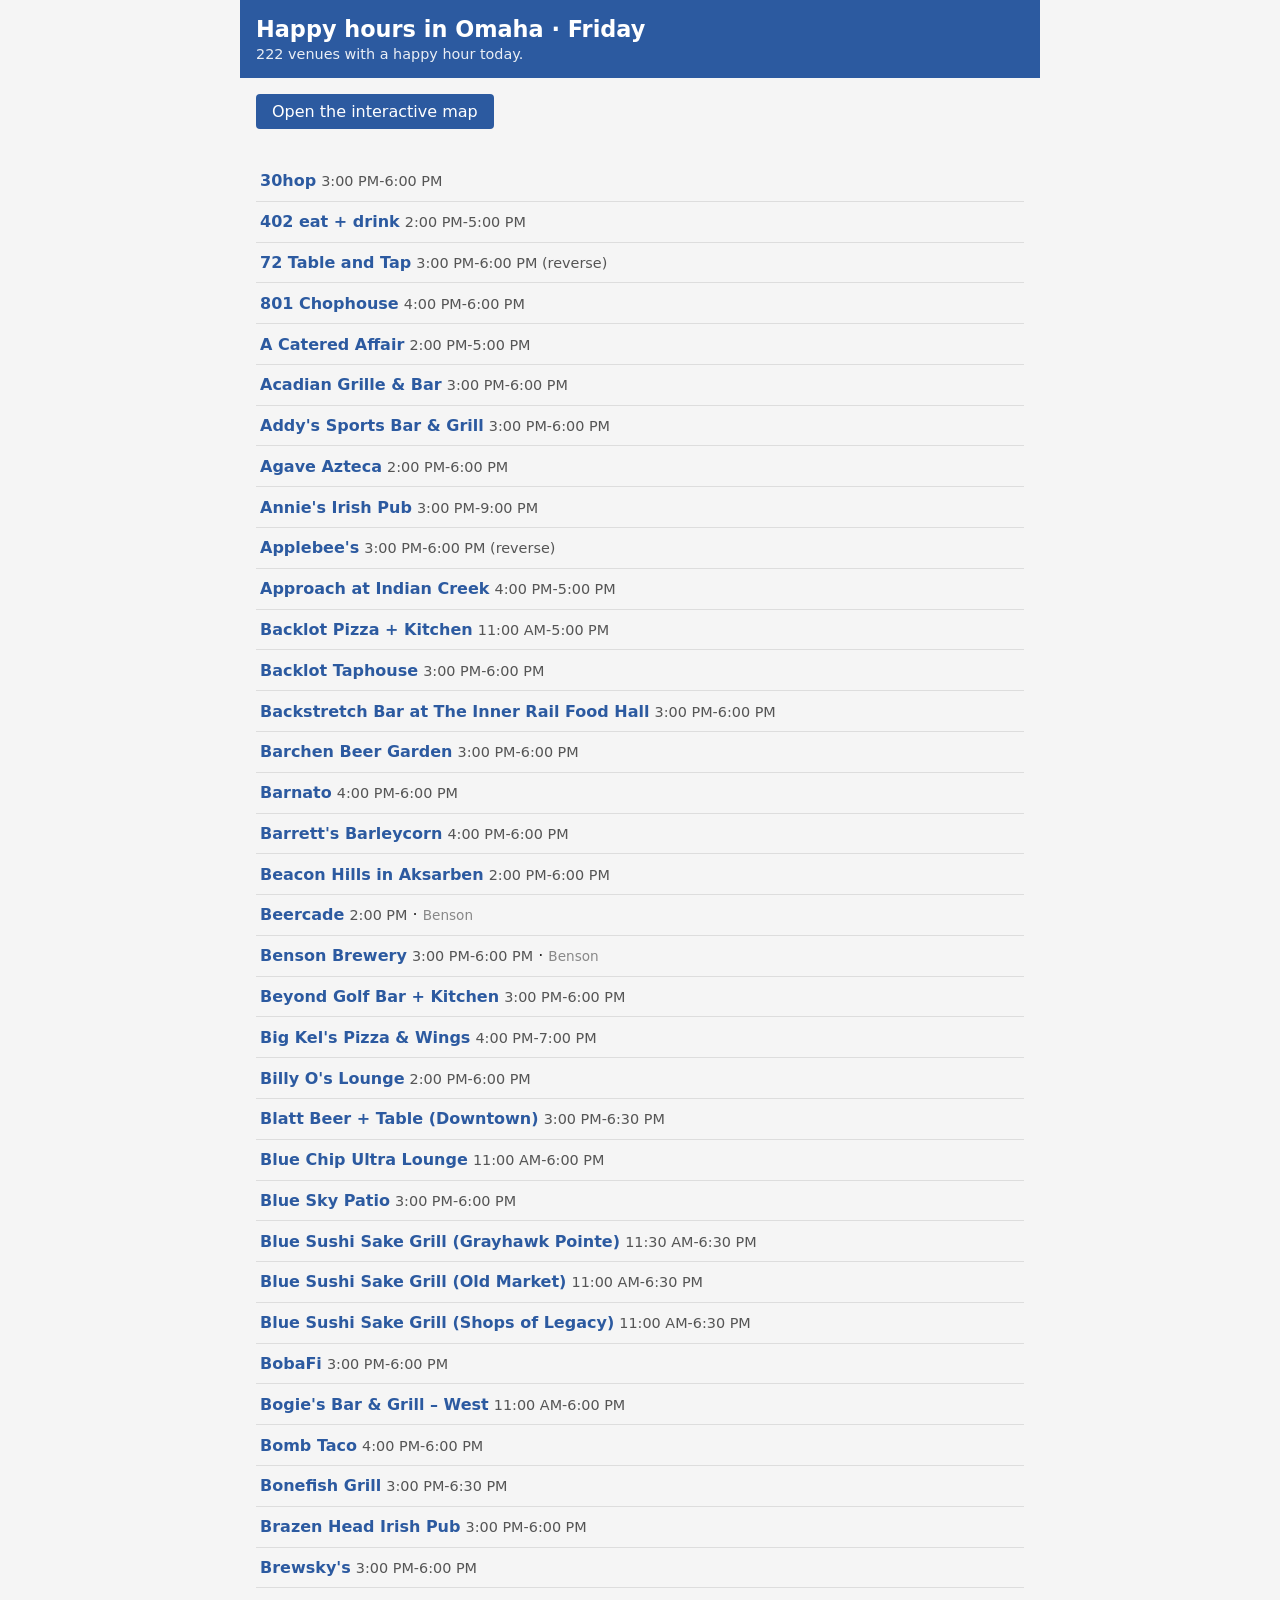
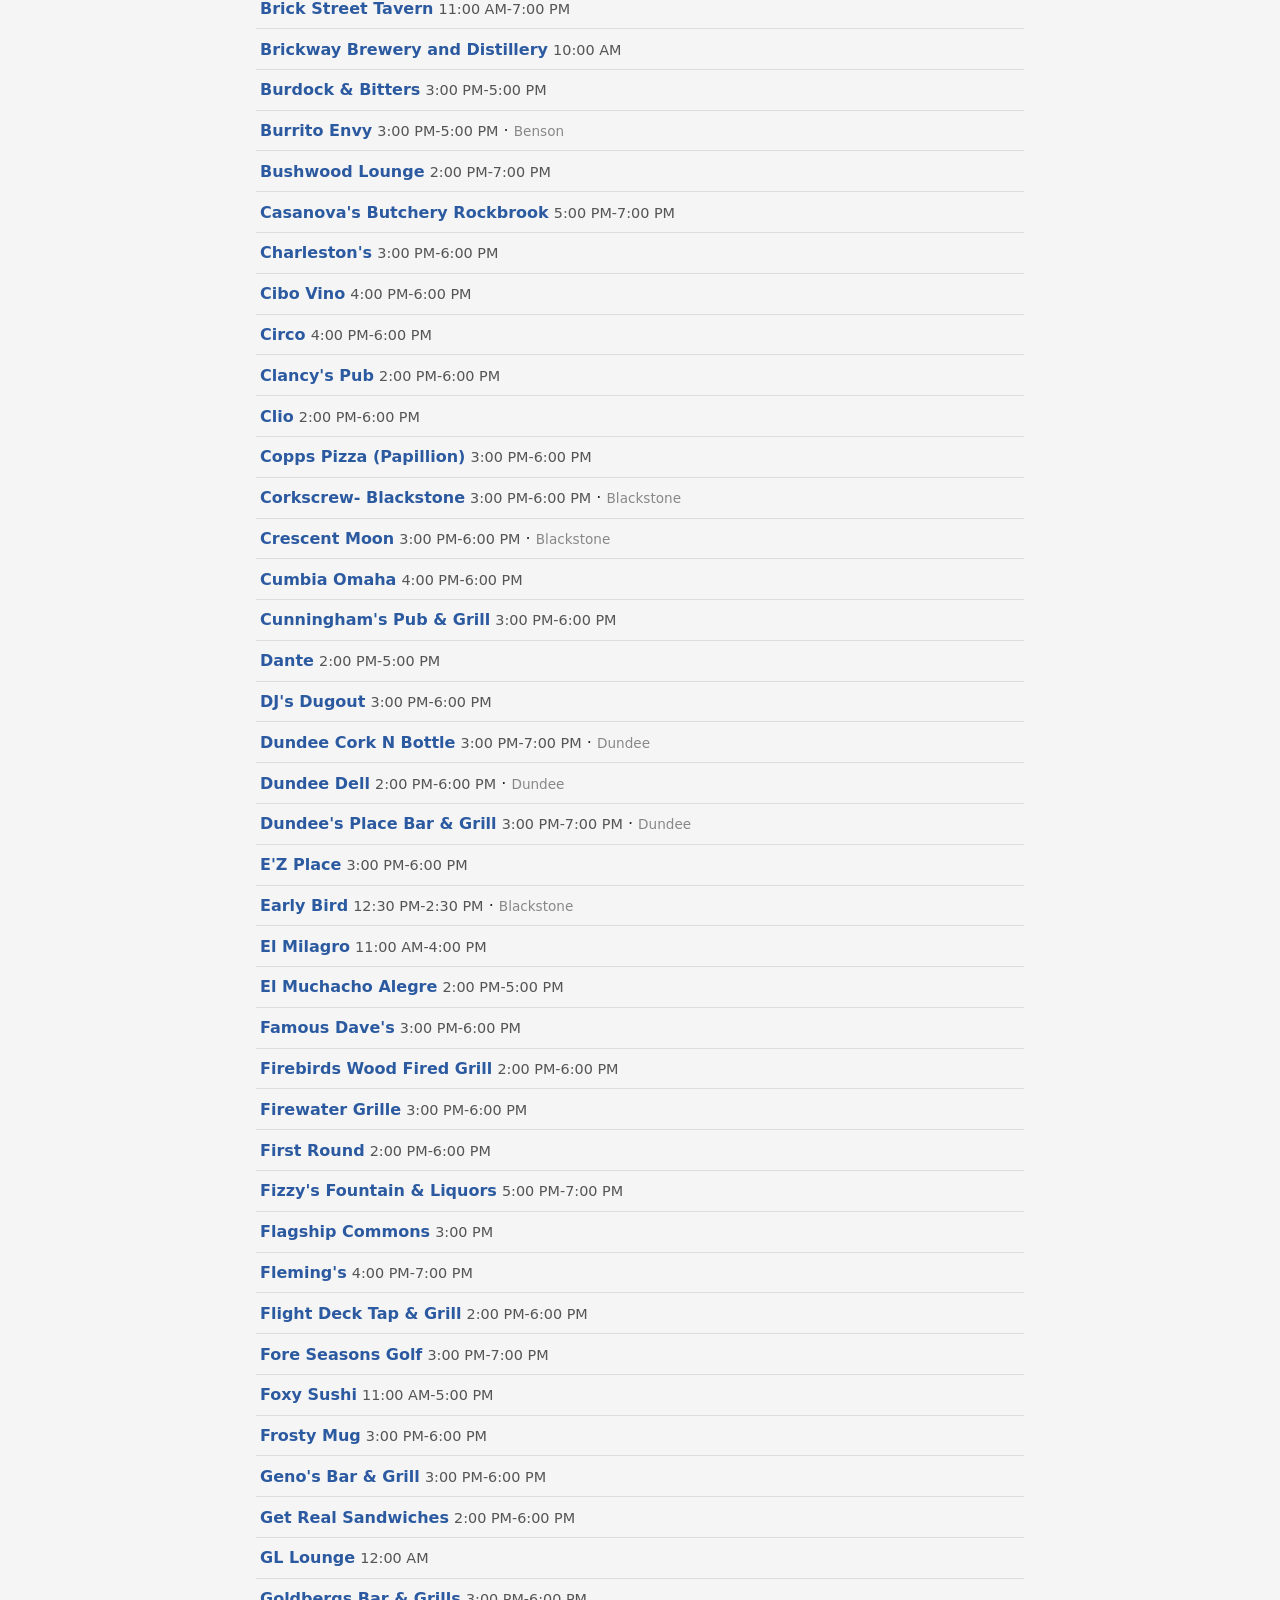
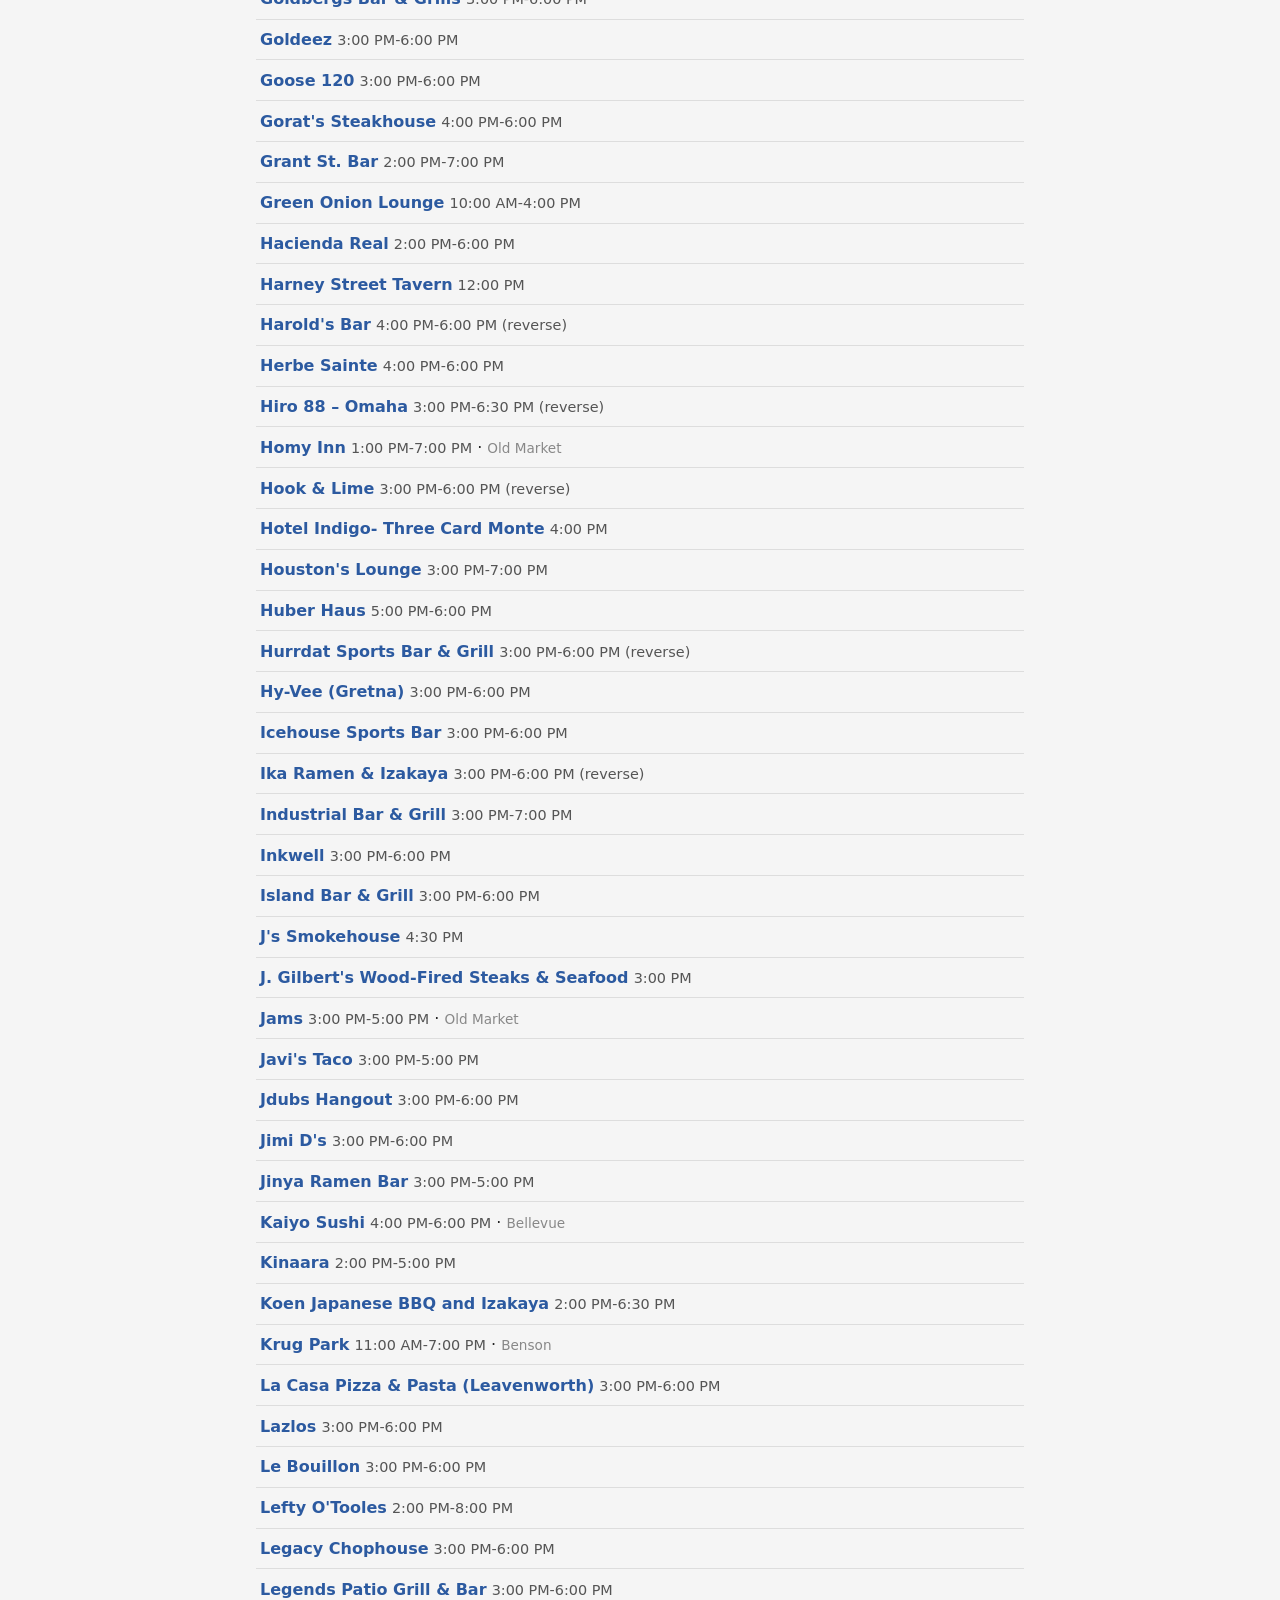
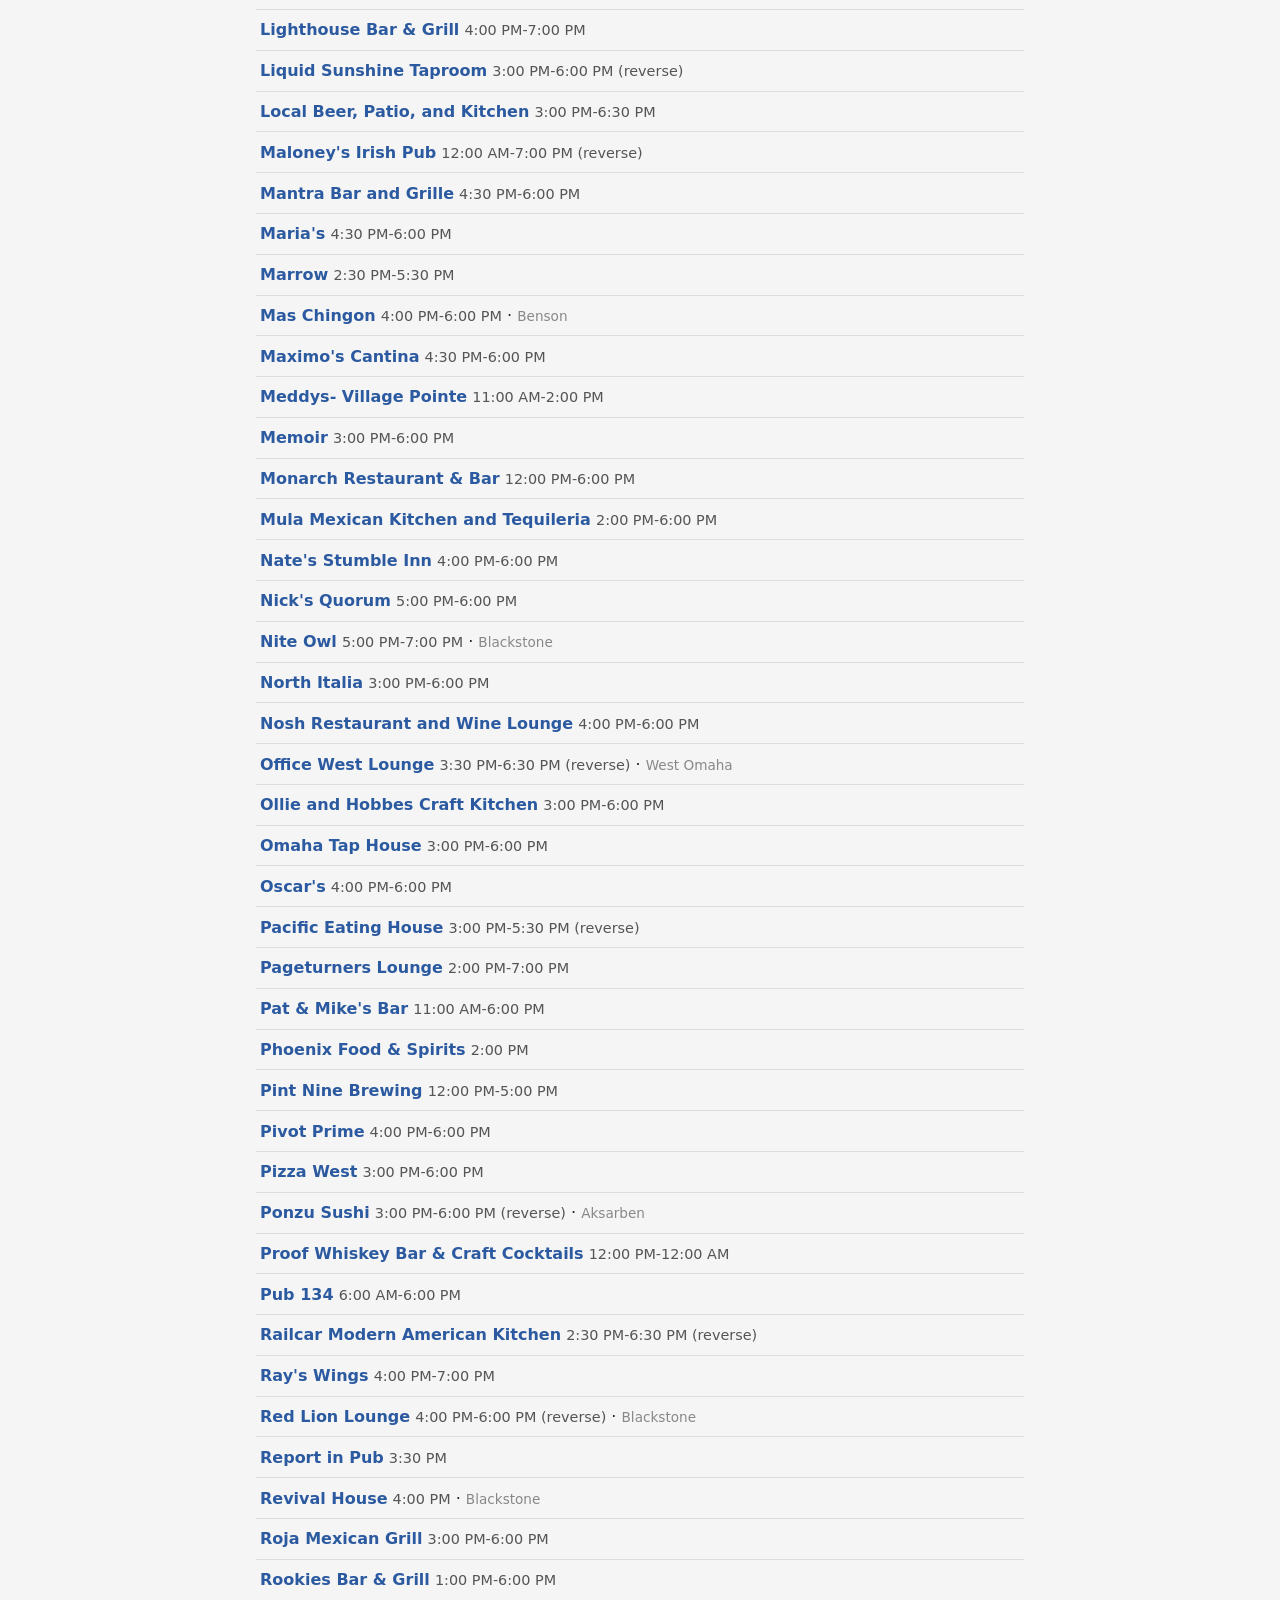
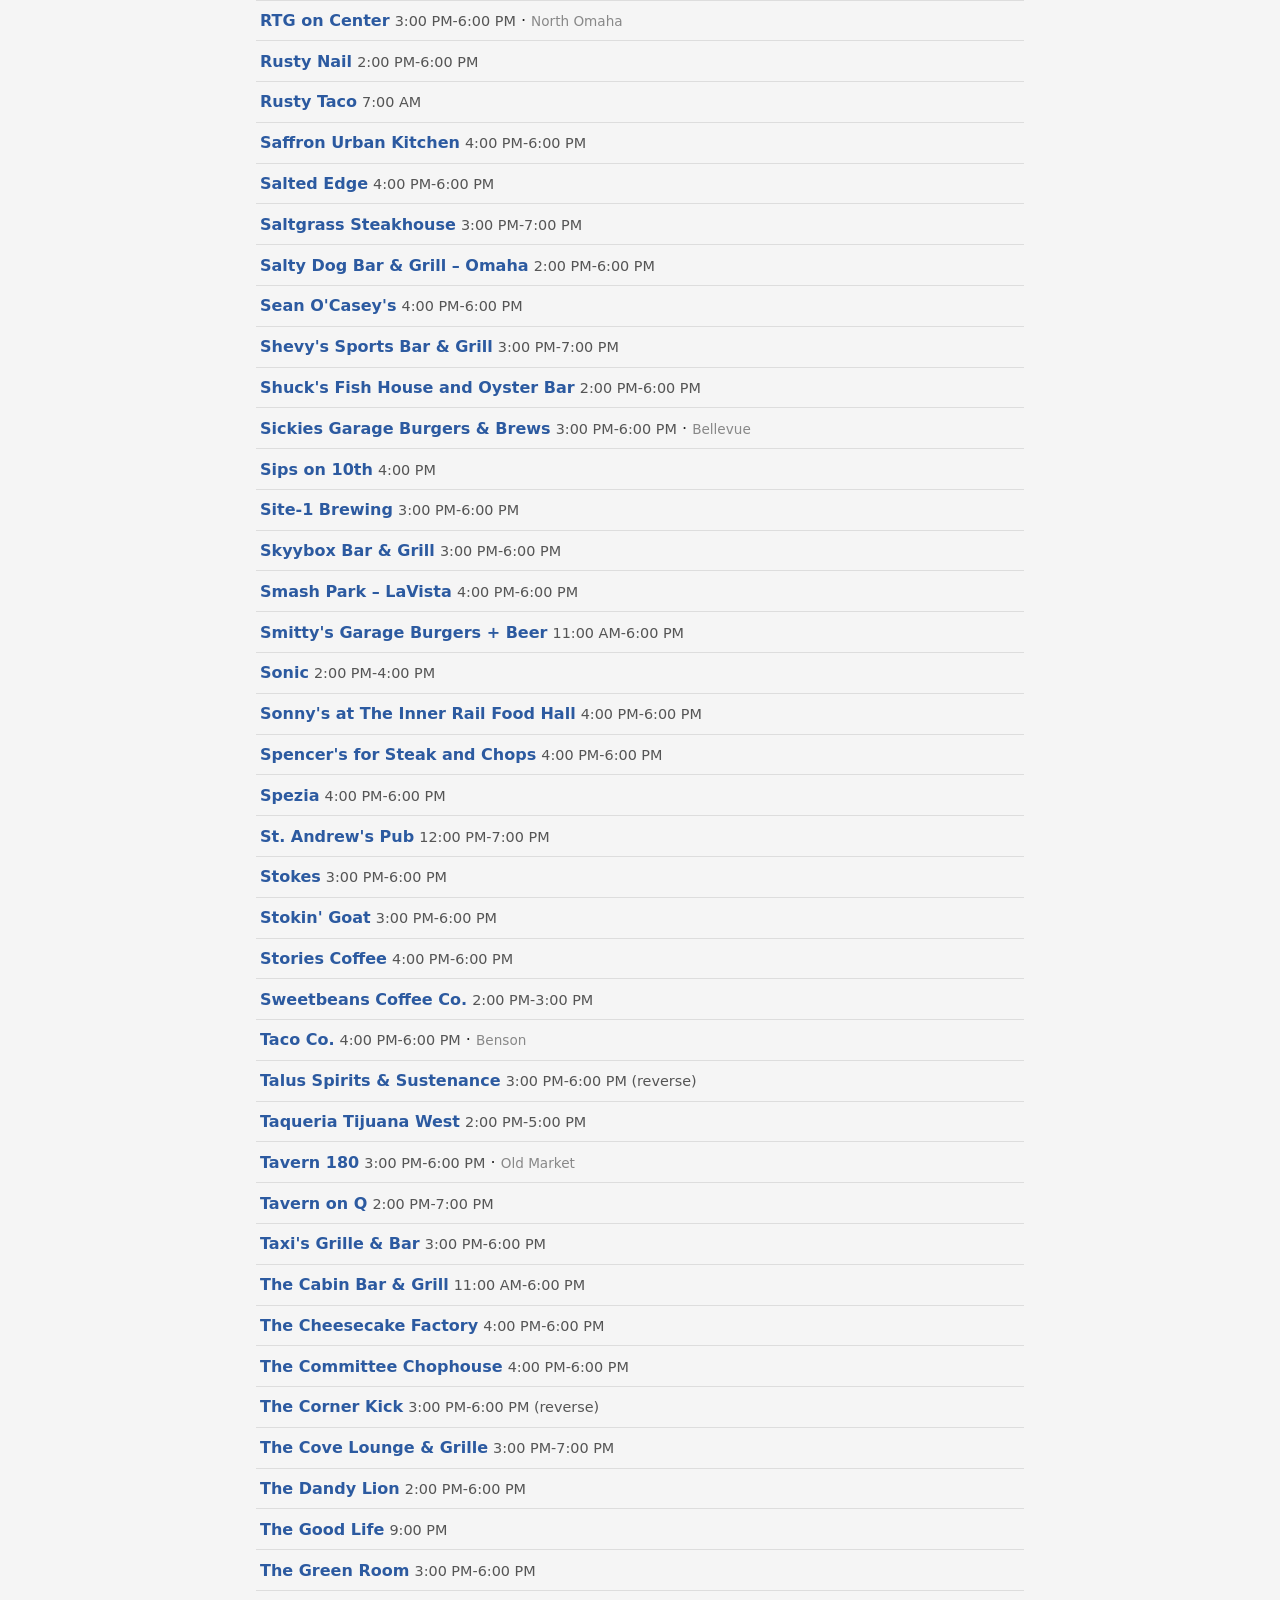
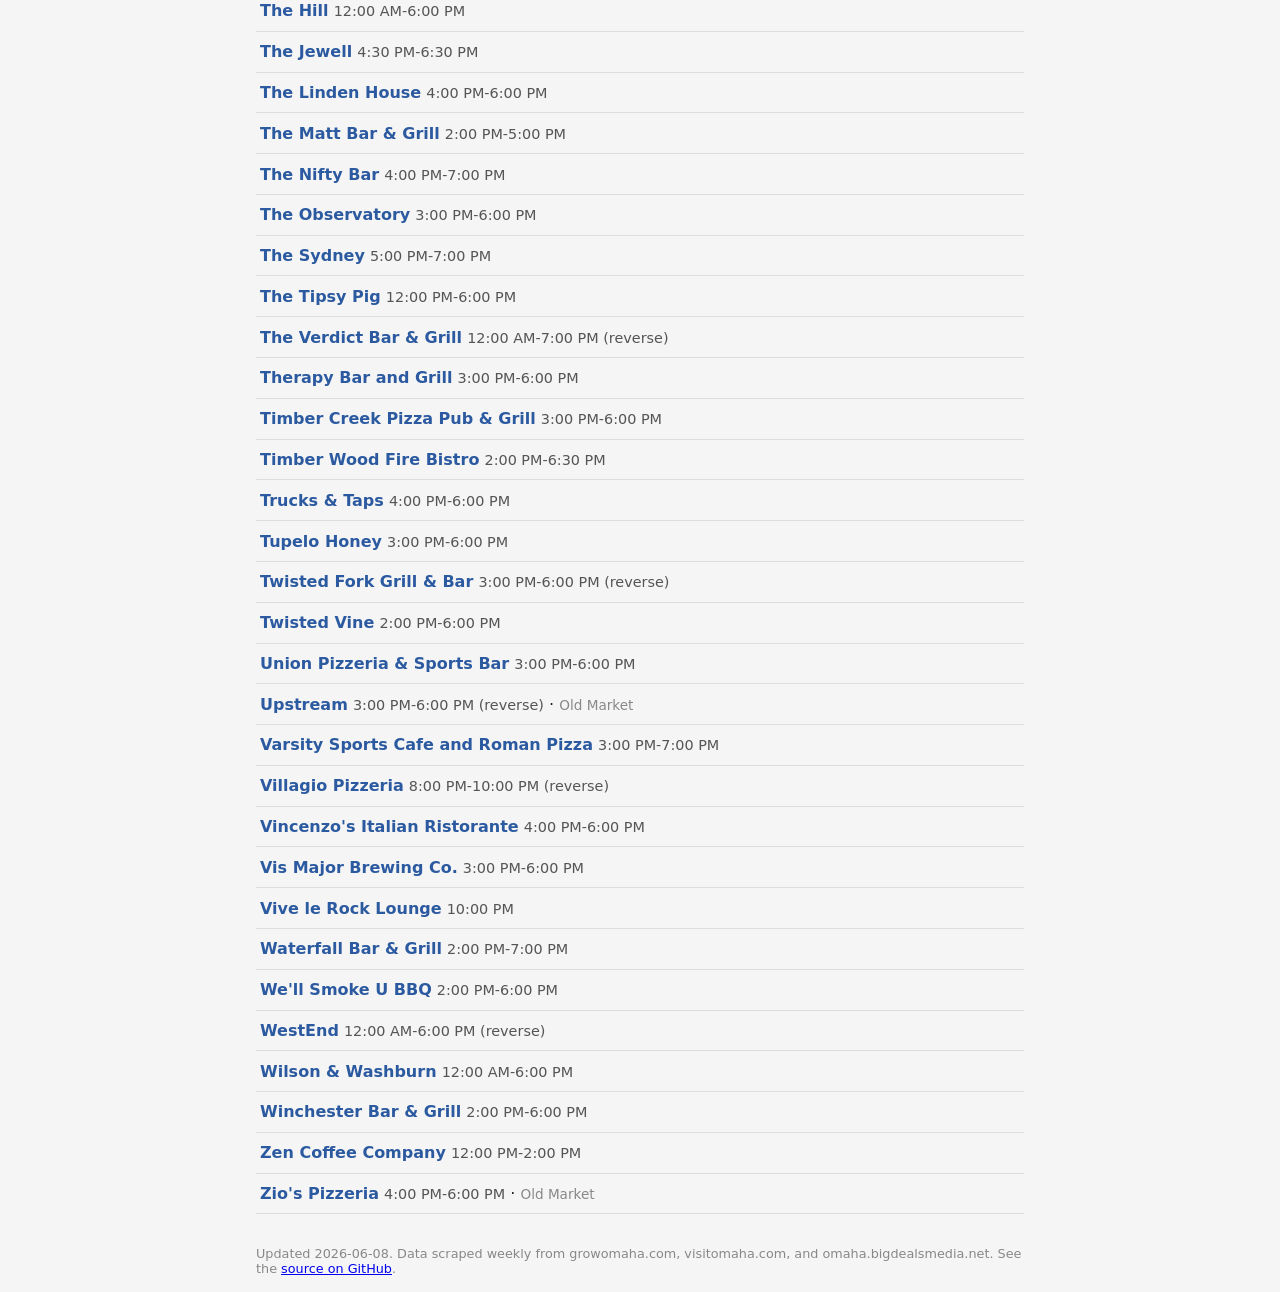
==== commit 16b83dd0: "feat: UX bundle + first photo run + OSM contribution checklist A small UX sprint plus the first live" ====
--- a/site/fri.html
+++ b/site/fri.html
@@ -54,8 +54,8 @@
 <li class="venue" itemscope itemtype="https://schema.org/Restaurant"><a href="index.html?day=fri#venue=barnato" itemprop="url"><span itemprop="name">Barnato</span></a> <span class="hours">4:00 PM-6:00 PM</span></li>
 <li class="venue" itemscope itemtype="https://schema.org/Restaurant"><a href="index.html?day=fri#venue=barretts-barleycorn" itemprop="url"><span itemprop="name">Barrett&#x27;s Barleycorn</span></a> <span class="hours">4:00 PM-6:00 PM</span><meta itemprop="address" content="Barrett&#x27;s Barleycorn Pub &amp; Grill, 4322, Leavenworth Street, Omaha, Douglas County, Nebraska, 68105, United States"><meta itemprop="latitude" content="41.252621"><meta itemprop="longitude" content="-95.9779952"></li>
 <li class="venue" itemscope itemtype="https://schema.org/Restaurant"><a href="index.html?day=fri#venue=beacon-hills-aksarben" itemprop="url"><span itemprop="name">Beacon Hills in Aksarben</span></a> <span class="hours">2:00 PM-6:00 PM</span></li>
-<li class="venue" itemscope itemtype="https://schema.org/Restaurant"><a href="index.html?day=fri#venue=3189-2" itemprop="url"><span itemprop="name">Beercade</span></a> <span class="hours">2:00 PM</span><meta itemprop="address" content="Beercade, Maple Street, Benson, Omaha, Douglas County, Nebraska, 68104, United States"><meta itemprop="latitude" content="41.2851969"><meta itemprop="longitude" content="-96.0074377"></li>
-<li class="venue" itemscope itemtype="https://schema.org/Restaurant"><a href="index.html?day=fri#venue=benson-brewery" itemprop="url"><span itemprop="name">Benson Brewery</span></a> <span class="hours">3:00 PM-6:00 PM</span><meta itemprop="address" content="Benson Brewery, 6059, Maple Street, Benson, Omaha, Douglas County, Nebraska, 68104, United States"><meta itemprop="latitude" content="41.2848341"><meta itemprop="longitude" content="-96.0064163"></li>
+<li class="venue" itemscope itemtype="https://schema.org/Restaurant"><a href="index.html?day=fri#venue=3189-2" itemprop="url"><span itemprop="name">Beercade</span></a> <span class="hours">2:00 PM</span> &middot; <span class="neighborhood">Benson</span><meta itemprop="address" content="Beercade, Maple Street, Benson, Omaha, Douglas County, Nebraska, 68104, United States"><meta itemprop="latitude" content="41.2851969"><meta itemprop="longitude" content="-96.0074377"></li>
+<li class="venue" itemscope itemtype="https://schema.org/Restaurant"><a href="index.html?day=fri#venue=benson-brewery" itemprop="url"><span itemprop="name">Benson Brewery</span></a> <span class="hours">3:00 PM-6:00 PM</span> &middot; <span class="neighborhood">Benson</span><meta itemprop="address" content="Benson Brewery, 6059, Maple Street, Benson, Omaha, Douglas County, Nebraska, 68104, United States"><meta itemprop="latitude" content="41.2848341"><meta itemprop="longitude" content="-96.0064163"></li>
 <li class="venue" itemscope itemtype="https://schema.org/Restaurant"><a href="index.html?day=fri#venue=beyond-golf" itemprop="url"><span itemprop="name">Beyond Golf Bar + Kitchen</span></a> <span class="hours">3:00 PM-6:00 PM</span><meta itemprop="address" content="Goldeez Bar &amp; Kitchen, 5502, North 103rd Street, Omaha, Nebraska, 68134"><meta itemprop="latitude" content="41.3084544"><meta itemprop="longitude" content="-96.075343"></li>
 <li class="venue" itemscope itemtype="https://schema.org/Restaurant"><a href="index.html?day=fri#venue=big-kels-pizza-wings" itemprop="url"><span itemprop="name">Big Kel&#x27;s Pizza &amp; Wings</span></a> <span class="hours">4:00 PM-7:00 PM</span><meta itemprop="address" content="Big Kel&#x27;s Pizza and Wings, 40, Arena Way, Lewis Township, Iowa, 51501"><meta itemprop="latitude" content="41.2364028"><meta itemprop="longitude" content="-95.8917805"></li>
 <li class="venue" itemscope itemtype="https://schema.org/Restaurant"><a href="index.html?day=fri#venue=billy-os-lounge" itemprop="url"><span itemprop="name">Billy O&#x27;s Lounge</span></a> <span class="hours">2:00 PM-6:00 PM</span><meta itemprop="address" content="O Dining &amp; Lounge, 1015, Farnam Street, Omaha, Nebraska, 68102"><meta itemprop="latitude" content="41.2572282"><meta itemprop="longitude" content="-95.9299403"></li>
@@ -74,7 +74,7 @@
 <li class="venue" itemscope itemtype="https://schema.org/Restaurant"><a href="index.html?day=fri#venue=brick-street-tavern" itemprop="url"><span itemprop="name">Brick Street Tavern</span></a> <span class="hours">11:00 AM-7:00 PM</span><meta itemprop="address" content="Jackson Street Tavern, Jackson Street, Omaha, Nebraska, 68102"><meta itemprop="latitude" content="41.2542444"><meta itemprop="longitude" content="-95.9314378"></li>
 <li class="venue" itemscope itemtype="https://schema.org/Restaurant"><a href="index.html?day=fri#venue=brickway-brewery-distillery" itemprop="url"><span itemprop="name">Brickway Brewery and Distillery</span></a> <span class="hours">10:00 AM</span></li>
 <li class="venue" itemscope itemtype="https://schema.org/Restaurant"><a href="index.html?day=fri#venue=burdock-bitters" itemprop="url"><span itemprop="name">Burdock &amp; Bitters</span></a> <span class="hours">3:00 PM-5:00 PM</span><meta itemprop="address" content="Burdock + Bitters, 222, North 10th Street, NoDo, Omaha, Douglas County, Nebraska, 68102, United States"><meta itemprop="latitude" content="41.2614239"><meta itemprop="longitude" content="-95.9295868"></li>
-<li class="venue" itemscope itemtype="https://schema.org/Restaurant"><a href="index.html?day=fri#venue=burrito-envy" itemprop="url"><span itemprop="name">Burrito Envy</span></a> <span class="hours">3:00 PM-5:00 PM</span><meta itemprop="address" content="Burrito Envy, Maple Street, Benson, Omaha, Douglas County, Nebraska, 68104, United States"><meta itemprop="latitude" content="41.2848136"><meta itemprop="longitude" content="-96.0077744"></li>
+<li class="venue" itemscope itemtype="https://schema.org/Restaurant"><a href="index.html?day=fri#venue=burrito-envy" itemprop="url"><span itemprop="name">Burrito Envy</span></a> <span class="hours">3:00 PM-5:00 PM</span> &middot; <span class="neighborhood">Benson</span><meta itemprop="address" content="Burrito Envy, Maple Street, Benson, Omaha, Douglas County, Nebraska, 68104, United States"><meta itemprop="latitude" content="41.2848136"><meta itemprop="longitude" content="-96.0077744"></li>
 <li class="venue" itemscope itemtype="https://schema.org/Restaurant"><a href="index.html?day=fri#venue=bushwood-lounge" itemprop="url"><span itemprop="name">Bushwood Lounge</span></a> <span class="hours">2:00 PM-7:00 PM</span><meta itemprop="address" content="The Omaha Lounge, 666, North 114th Street, Omaha, Nebraska, 68154"><meta itemprop="latitude" content="41.2656727"><meta itemprop="longitude" content="-96.0930437"></li>
 <li class="venue" itemscope itemtype="https://schema.org/Restaurant"><a href="index.html?day=fri#venue=casanovas-butchery-rockbrook" itemprop="url"><span itemprop="name">Casanova&#x27;s Butchery Rockbrook</span></a> <span class="hours">5:00 PM-7:00 PM</span></li>
 <li class="venue" itemscope itemtype="https://schema.org/Restaurant"><a href="index.html?day=fri#venue=charlestons-2" itemprop="url"><span itemprop="name">Charleston&#x27;s</span></a> <span class="hours">3:00 PM-6:00 PM</span><meta itemprop="address" content="Charleston&#x27;s, 13851, FNB Parkway, First National Business Park, Omaha, Douglas County, Nebraska, 68154, United States"><meta itemprop="latitude" content="41.2640639"><meta itemprop="longitude" content="-96.1319187"></li>
@@ -83,17 +83,17 @@
 <li class="venue" itemscope itemtype="https://schema.org/Restaurant"><a href="index.html?day=fri#venue=clancys-pub" itemprop="url"><span itemprop="name">Clancy&#x27;s Pub</span></a> <span class="hours">2:00 PM-6:00 PM</span><meta itemprop="address" content="Clancy&#x27;s Pub Southwest, 2905, South 168th Street, Millard, Omaha, Douglas County, Nebraska, 68130, United States"><meta itemprop="latitude" content="41.2322056"><meta itemprop="longitude" content="-96.1759896"></li>
 <li class="venue" itemscope itemtype="https://schema.org/Restaurant"><a href="index.html?day=fri#venue=clio" itemprop="url"><span itemprop="name">Clio</span></a> <span class="hours">2:00 PM-6:00 PM</span><meta itemprop="address" content="Passport Health Omaha Travel Clinic, 260, Regency Parkway Drive, Omaha, Nebraska, 68114"><meta itemprop="latitude" content="41.2575062"><meta itemprop="longitude" content="-96.0740929"></li>
 <li class="venue" itemscope itemtype="https://schema.org/Restaurant"><a href="index.html?day=fri#venue=copps-pizza" itemprop="url"><span itemprop="name">Copps Pizza (Papillion)</span></a> <span class="hours">3:00 PM-6:00 PM</span><meta itemprop="address" content="Copps Pizza, 7204, Jones Street, Omaha, Nebraska, 68114"><meta itemprop="latitude" content="41.2547567"><meta itemprop="longitude" content="-96.0243145"></li>
-<li class="venue" itemscope itemtype="https://schema.org/Restaurant"><a href="index.html?day=fri#venue=corkscrew-blackstone" itemprop="url"><span itemprop="name">Corkscrew- Blackstone</span></a> <span class="hours">3:00 PM-6:00 PM</span><meta itemprop="address" content="Corkscrew Wine &amp; Cheese, 3908, Farnam Street, Blackstone, Omaha, Douglas County, Nebraska, 68131, United States"><meta itemprop="latitude" content="41.2579546"><meta itemprop="longitude" content="-95.9724476"></li>
-<li class="venue" itemscope itemtype="https://schema.org/Restaurant"><a href="index.html?day=fri#venue=crescent-moon" itemprop="url"><span itemprop="name">Crescent Moon</span></a> <span class="hours">3:00 PM-6:00 PM</span><meta itemprop="address" content="Crescent Moon, 3578, Farnam Street, Blackstone, Omaha, Douglas County, Nebraska, 68131, United States"><meta itemprop="latitude" content="41.2579532"><meta itemprop="longitude" content="-95.9662994"></li>
+<li class="venue" itemscope itemtype="https://schema.org/Restaurant"><a href="index.html?day=fri#venue=corkscrew-blackstone" itemprop="url"><span itemprop="name">Corkscrew- Blackstone</span></a> <span class="hours">3:00 PM-6:00 PM</span> &middot; <span class="neighborhood">Blackstone</span><meta itemprop="address" content="Corkscrew Wine &amp; Cheese, 3908, Farnam Street, Blackstone, Omaha, Douglas County, Nebraska, 68131, United States"><meta itemprop="latitude" content="41.2579546"><meta itemprop="longitude" content="-95.9724476"></li>
+<li class="venue" itemscope itemtype="https://schema.org/Restaurant"><a href="index.html?day=fri#venue=crescent-moon" itemprop="url"><span itemprop="name">Crescent Moon</span></a> <span class="hours">3:00 PM-6:00 PM</span> &middot; <span class="neighborhood">Blackstone</span><meta itemprop="address" content="Crescent Moon, 3578, Farnam Street, Blackstone, Omaha, Douglas County, Nebraska, 68131, United States"><meta itemprop="latitude" content="41.2579532"><meta itemprop="longitude" content="-95.9662994"></li>
 <li class="venue" itemscope itemtype="https://schema.org/Restaurant"><a href="index.html?day=fri#venue=cumbia-omaha" itemprop="url"><span itemprop="name">Cumbia Omaha</span></a> <span class="hours">4:00 PM-6:00 PM</span><meta itemprop="address" content="Omaha, Nebraska"><meta itemprop="latitude" content="41.2587459"><meta itemprop="longitude" content="-95.9383758"></li>
 <li class="venue" itemscope itemtype="https://schema.org/Restaurant"><a href="index.html?day=fri#venue=cunninghams-pub-grill" itemprop="url"><span itemprop="name">Cunningham&#x27;s Pub &amp; Grill</span></a> <span class="hours">3:00 PM-6:00 PM</span><meta itemprop="address" content="Barrett&#x27;s Barleycorn Pub &amp; Grill, 4322, Leavenworth Street, Omaha, Nebraska, 68105"><meta itemprop="latitude" content="41.252621"><meta itemprop="longitude" content="-95.9779952"></li>
 <li class="venue" itemscope itemtype="https://schema.org/Restaurant"><a href="index.html?day=fri#venue=dante-2" itemprop="url"><span itemprop="name">Dante</span></a> <span class="hours">2:00 PM-5:00 PM</span><meta itemprop="address" content="Dante Pizzeria Napoletana, 16901, Wright Plaza, The Shops of Legacy, Millard, Omaha, Douglas County, Nebraska, 68130, United States"><meta itemprop="latitude" content="41.2326449"><meta itemprop="longitude" content="-96.1782178"></li>
 <li class="venue" itemscope itemtype="https://schema.org/Restaurant"><a href="index.html?day=fri#venue=djs-dugout" itemprop="url"><span itemprop="name">DJ&#x27;s Dugout</span></a> <span class="hours">3:00 PM-6:00 PM</span><meta itemprop="address" content="DJ&#x27;s Dugout, 1003, Capitol Avenue, Omaha, Douglas County, Nebraska, 68102, United States"><meta itemprop="latitude" content="41.2603564"><meta itemprop="longitude" content="-95.92956"></li>
-<li class="venue" itemscope itemtype="https://schema.org/Restaurant"><a href="index.html?day=fri#venue=cork-n-bottle" itemprop="url"><span itemprop="name">Dundee Cork N Bottle</span></a> <span class="hours">3:00 PM-7:00 PM</span><meta itemprop="address" content="Dundee Cork &amp; Bottle, 614, North 50th Street, Omaha, Nebraska, 68132"><meta itemprop="latitude" content="41.2646336"><meta itemprop="longitude" content="-95.9904351"></li>
-<li class="venue" itemscope itemtype="https://schema.org/Restaurant"><a href="index.html?day=fri#venue=dundee-dell-2" itemprop="url"><span itemprop="name">Dundee Dell</span></a> <span class="hours">2:00 PM-6:00 PM</span><meta itemprop="address" content="Dundee Dell, Underwood Avenue, Dundee Place, Omaha, Douglas County, Nebraska, 68132, United States"><meta itemprop="latitude" content="41.264888"><meta itemprop="longitude" content="-95.9906791"></li>
-<li class="venue" itemscope itemtype="https://schema.org/Restaurant"><a href="index.html?day=fri#venue=dundees-place-bar-grill" itemprop="url"><span itemprop="name">Dundee&#x27;s Place Bar &amp; Grill</span></a> <span class="hours">3:00 PM-7:00 PM</span><meta itemprop="address" content="Dundee Barber, North 50th Street, Omaha, Nebraska, 68104"><meta itemprop="latitude" content="41.2598405"><meta itemprop="longitude" content="-95.9901317"></li>
+<li class="venue" itemscope itemtype="https://schema.org/Restaurant"><a href="index.html?day=fri#venue=cork-n-bottle" itemprop="url"><span itemprop="name">Dundee Cork N Bottle</span></a> <span class="hours">3:00 PM-7:00 PM</span> &middot; <span class="neighborhood">Dundee</span><meta itemprop="address" content="Dundee Cork &amp; Bottle, 614, North 50th Street, Omaha, Nebraska, 68132"><meta itemprop="latitude" content="41.2646336"><meta itemprop="longitude" content="-95.9904351"></li>
+<li class="venue" itemscope itemtype="https://schema.org/Restaurant"><a href="index.html?day=fri#venue=dundee-dell-2" itemprop="url"><span itemprop="name">Dundee Dell</span></a> <span class="hours">2:00 PM-6:00 PM</span> &middot; <span class="neighborhood">Dundee</span><meta itemprop="address" content="Dundee Dell, Underwood Avenue, Dundee Place, Omaha, Douglas County, Nebraska, 68132, United States"><meta itemprop="latitude" content="41.264888"><meta itemprop="longitude" content="-95.9906791"></li>
+<li class="venue" itemscope itemtype="https://schema.org/Restaurant"><a href="index.html?day=fri#venue=dundees-place-bar-grill" itemprop="url"><span itemprop="name">Dundee&#x27;s Place Bar &amp; Grill</span></a> <span class="hours">3:00 PM-7:00 PM</span> &middot; <span class="neighborhood">Dundee</span><meta itemprop="address" content="Dundee Barber, North 50th Street, Omaha, Nebraska, 68104"><meta itemprop="latitude" content="41.2598405"><meta itemprop="longitude" content="-95.9901317"></li>
 <li class="venue" itemscope itemtype="https://schema.org/Restaurant"><a href="index.html?day=fri#venue=ez-place" itemprop="url"><span itemprop="name">E&#x27;Z Place</span></a> <span class="hours">3:00 PM-6:00 PM</span><meta itemprop="address" content="E&#x27;Z Place, West Dodge South Frontage Road, Omaha, Douglas County, Nebraska, 68118, United States"><meta itemprop="latitude" content="41.2620515"><meta itemprop="longitude" content="-96.1605105"></li>
-<li class="venue" itemscope itemtype="https://schema.org/Restaurant"><a href="index.html?day=fri#venue=early-bird" itemprop="url"><span itemprop="name">Early Bird</span></a> <span class="hours">12:30 PM-2:30 PM</span><meta itemprop="address" content="Early Bird Brunch, 3824, Farnam Street, Blackstone, Omaha, Douglas County, Nebraska, 68131, United States"><meta itemprop="latitude" content="41.257927"><meta itemprop="longitude" content="-95.9701558"></li>
+<li class="venue" itemscope itemtype="https://schema.org/Restaurant"><a href="index.html?day=fri#venue=early-bird" itemprop="url"><span itemprop="name">Early Bird</span></a> <span class="hours">12:30 PM-2:30 PM</span> &middot; <span class="neighborhood">Blackstone</span><meta itemprop="address" content="Early Bird Brunch, 3824, Farnam Street, Blackstone, Omaha, Douglas County, Nebraska, 68131, United States"><meta itemprop="latitude" content="41.257927"><meta itemprop="longitude" content="-95.9701558"></li>
 <li class="venue" itemscope itemtype="https://schema.org/Restaurant"><a href="index.html?day=fri#venue=el-milagro" itemprop="url"><span itemprop="name">El Milagro</span></a> <span class="hours">11:00 AM-4:00 PM</span></li>
 <li class="venue" itemscope itemtype="https://schema.org/Restaurant"><a href="index.html?day=fri#venue=el-muchacho-alegre" itemprop="url"><span itemprop="name">El Muchacho Alegre</span></a> <span class="hours">2:00 PM-5:00 PM</span><meta itemprop="address" content="El Muchacho Alegre, 6222, North 72nd Street, Omaha, Douglas County, Nebraska, 68122, United States"><meta itemprop="latitude" content="41.3154189"><meta itemprop="longitude" content="-96.0244068"></li>
 <li class="venue" itemscope itemtype="https://schema.org/Restaurant"><a href="index.html?day=fri#venue=famous-daves-2" itemprop="url"><span itemprop="name">Famous Dave&#x27;s</span></a> <span class="hours">3:00 PM-6:00 PM</span><meta itemprop="address" content="Famous Dave&#x27;s, Birch Drive, Omaha, Douglas County, Nebraska, 68164, United States"><meta itemprop="latitude" content="41.2915516"><meta itemprop="longitude" content="-96.1167767"></li>
@@ -121,7 +121,7 @@
 <li class="venue" itemscope itemtype="https://schema.org/Restaurant"><a href="index.html?day=fri#venue=harolds-bar" itemprop="url"><span itemprop="name">Harold&#x27;s Bar</span></a> <span class="hours">4:00 PM-6:00 PM (reverse)</span><meta itemprop="address" content="Harold&#x27;s Square Shopping Center, Omaha, Nebraska"><meta itemprop="latitude" content="41.2771095"><meta itemprop="longitude" content="-96.0367667"></li>
 <li class="venue" itemscope itemtype="https://schema.org/Restaurant"><a href="index.html?day=fri#venue=herbe-sainte" itemprop="url"><span itemprop="name">Herbe Sainte</span></a> <span class="hours">4:00 PM-6:00 PM</span><meta itemprop="address" content="La Grève Herbe, Sainte-Marie-du-Mont, Normandy, 50480"><meta itemprop="latitude" content="49.3651776"><meta itemprop="longitude" content="-1.188704"></li>
 <li class="venue" itemscope itemtype="https://schema.org/Restaurant"><a href="index.html?day=fri#venue=hiro-88" itemprop="url"><span itemprop="name">Hiro 88 – Omaha</span></a> <span class="hours">3:00 PM-6:30 PM (reverse)</span><meta itemprop="address" content="Hiro 88, 17664, Welch Plaza, Millard, Omaha, Douglas County, Nebraska, 68135, United States"><meta itemprop="latitude" content="41.2066667"><meta itemprop="longitude" content="-96.1919865"></li>
-<li class="venue" itemscope itemtype="https://schema.org/Restaurant"><a href="index.html?day=fri#venue=homy-inn" itemprop="url"><span itemprop="name">Homy Inn</span></a> <span class="hours">1:00 PM-7:00 PM</span><meta itemprop="address" content="Residence Inn Omaha Downtown/Old Market Area, 106, South 15th Street, Omaha, Nebraska, 68102"><meta itemprop="latitude" content="41.2593854"><meta itemprop="longitude" content="-95.9361194"></li>
+<li class="venue" itemscope itemtype="https://schema.org/Restaurant"><a href="index.html?day=fri#venue=homy-inn" itemprop="url"><span itemprop="name">Homy Inn</span></a> <span class="hours">1:00 PM-7:00 PM</span> &middot; <span class="neighborhood">Old Market</span><meta itemprop="address" content="Residence Inn Omaha Downtown/Old Market Area, 106, South 15th Street, Omaha, Nebraska, 68102"><meta itemprop="latitude" content="41.2593854"><meta itemprop="longitude" content="-95.9361194"></li>
 <li class="venue" itemscope itemtype="https://schema.org/Restaurant"><a href="index.html?day=fri#venue=hook-lime" itemprop="url"><span itemprop="name">Hook &amp; Lime</span></a> <span class="hours">3:00 PM-6:00 PM (reverse)</span><meta itemprop="address" content="Hook and Lime, 735, North 14th Street, NoDo, Omaha, Douglas County, Nebraska, 68102, United States"><meta itemprop="latitude" content="41.2668521"><meta itemprop="longitude" content="-95.9342009"></li>
 <li class="venue" itemscope itemtype="https://schema.org/Restaurant"><a href="index.html?day=fri#venue=hotel-indigo-three-card-monte" itemprop="url"><span itemprop="name">Hotel Indigo- Three Card Monte</span></a> <span class="hours">4:00 PM</span></li>
 <li class="venue" itemscope itemtype="https://schema.org/Restaurant"><a href="index.html?day=fri#venue=houstons-lounge" itemprop="url"><span itemprop="name">Houston&#x27;s Lounge</span></a> <span class="hours">3:00 PM-7:00 PM</span><meta itemprop="address" content="Houston&#x27;s Lounge, 12040, McDermott Plaza, La Vista, Nebraska, 68128"><meta itemprop="latitude" content="41.1800979"><meta itemprop="longitude" content="-96.1020605"></li>
@@ -135,15 +135,15 @@
 <li class="venue" itemscope itemtype="https://schema.org/Restaurant"><a href="index.html?day=fri#venue=island-bar-grill" itemprop="url"><span itemprop="name">Island Bar &amp; Grill</span></a> <span class="hours">3:00 PM-6:00 PM</span><meta itemprop="address" content="The Verdict Bar and Grill, 1901, Harney Street, Omaha, Nebraska, 68102"><meta itemprop="latitude" content="41.2563999"><meta itemprop="longitude" content="-95.9410893"></li>
 <li class="venue" itemscope itemtype="https://schema.org/Restaurant"><a href="index.html?day=fri#venue=js-smokehouse" itemprop="url"><span itemprop="name">J&#x27;s Smokehouse</span></a> <span class="hours">4:30 PM</span></li>
 <li class="venue" itemscope itemtype="https://schema.org/Restaurant"><a href="index.html?day=fri#venue=j-gilberts-wood-fired-steaks-seafood" itemprop="url"><span itemprop="name">J. Gilbert&#x27;s Wood-Fired Steaks &amp; Seafood</span></a> <span class="hours">3:00 PM</span><meta itemprop="address" content="J. Gilbert&#x27;s Wood-Fired Steaks &amp; Seafood Kansas City, 8901, Metcalf Avenue, Overland Park, Kansas, 66212"><meta itemprop="latitude" content="38.9674284"><meta itemprop="longitude" content="-94.6669383"></li>
-<li class="venue" itemscope itemtype="https://schema.org/Restaurant"><a href="index.html?day=fri#venue=jams-2" itemprop="url"><span itemprop="name">Jams</span></a> <span class="hours">3:00 PM-5:00 PM</span><meta itemprop="address" content="Jams, Harney Street, The Old Market, Omaha, Douglas County, Nebraska, 68131, United States"><meta itemprop="latitude" content="41.256204"><meta itemprop="longitude" content="-95.9309226"></li>
+<li class="venue" itemscope itemtype="https://schema.org/Restaurant"><a href="index.html?day=fri#venue=jams-2" itemprop="url"><span itemprop="name">Jams</span></a> <span class="hours">3:00 PM-5:00 PM</span> &middot; <span class="neighborhood">Old Market</span><meta itemprop="address" content="Jams, Harney Street, The Old Market, Omaha, Douglas County, Nebraska, 68131, United States"><meta itemprop="latitude" content="41.256204"><meta itemprop="longitude" content="-95.9309226"></li>
 <li class="venue" itemscope itemtype="https://schema.org/Restaurant"><a href="index.html?day=fri#venue=javis-taco" itemprop="url"><span itemprop="name">Javi&#x27;s Taco</span></a> <span class="hours">3:00 PM-5:00 PM</span><meta itemprop="address" content="Javi&#x27;s Tacos, 2559, South 171st Street, Omaha, Nebraska, 68130"><meta itemprop="latitude" content="41.2352329"><meta itemprop="longitude" content="-96.1830287"></li>
 <li class="venue" itemscope itemtype="https://schema.org/Restaurant"><a href="index.html?day=fri#venue=jdubs-hangout" itemprop="url"><span itemprop="name">Jdubs Hangout</span></a> <span class="hours">3:00 PM-6:00 PM</span></li>
 <li class="venue" itemscope itemtype="https://schema.org/Restaurant"><a href="index.html?day=fri#venue=jimi-ds" itemprop="url"><span itemprop="name">Jimi D&#x27;s</span></a> <span class="hours">3:00 PM-6:00 PM</span><meta itemprop="address" content="Omaha, Nebraska"><meta itemprop="latitude" content="41.2587459"><meta itemprop="longitude" content="-95.9383758"></li>
 <li class="venue" itemscope itemtype="https://schema.org/Restaurant"><a href="index.html?day=fri#venue=jinya-ramen-bar" itemprop="url"><span itemprop="name">Jinya Ramen Bar</span></a> <span class="hours">3:00 PM-5:00 PM</span><meta itemprop="address" content="JINYA Ramen Bar, 7010, Dodge Street, Omaha, Douglas County, Nebraska, 68132, United States"><meta itemprop="latitude" content="41.2600982"><meta itemprop="longitude" content="-96.0207629"></li>
-<li class="venue" itemscope itemtype="https://schema.org/Restaurant"><a href="index.html?day=fri#venue=kaiyo-sushi" itemprop="url"><span itemprop="name">Kaiyo Sushi</span></a> <span class="hours">4:00 PM-6:00 PM</span><meta itemprop="address" content="Kaiyo Sushi, 3503, Samson Way, Bellevue, Nebraska, 68123"><meta itemprop="latitude" content="41.1411189"><meta itemprop="longitude" content="-95.9660768"></li>
+<li class="venue" itemscope itemtype="https://schema.org/Restaurant"><a href="index.html?day=fri#venue=kaiyo-sushi" itemprop="url"><span itemprop="name">Kaiyo Sushi</span></a> <span class="hours">4:00 PM-6:00 PM</span> &middot; <span class="neighborhood">Bellevue</span><meta itemprop="address" content="Kaiyo Sushi, 3503, Samson Way, Bellevue, Nebraska, 68123"><meta itemprop="latitude" content="41.1411189"><meta itemprop="longitude" content="-95.9660768"></li>
 <li class="venue" itemscope itemtype="https://schema.org/Restaurant"><a href="index.html?day=fri#venue=kinaara" itemprop="url"><span itemprop="name">Kinaara</span></a> <span class="hours">2:00 PM-5:00 PM</span></li>
 <li class="venue" itemscope itemtype="https://schema.org/Restaurant"><a href="index.html?day=fri#venue=koen-japanese-bbq-sushi" itemprop="url"><span itemprop="name">Koen Japanese BBQ and Izakaya</span></a> <span class="hours">2:00 PM-6:30 PM</span></li>
-<li class="venue" itemscope itemtype="https://schema.org/Restaurant"><a href="index.html?day=fri#venue=krug-park" itemprop="url"><span itemprop="name">Krug Park</span></a> <span class="hours">11:00 AM-7:00 PM</span><meta itemprop="address" content="Krug Park, 6205, Maple Street, Benson, Omaha, Douglas County, Nebraska, 68104, United States"><meta itemprop="latitude" content="41.2848838"><meta itemprop="longitude" content="-96.0086983"></li>
+<li class="venue" itemscope itemtype="https://schema.org/Restaurant"><a href="index.html?day=fri#venue=krug-park" itemprop="url"><span itemprop="name">Krug Park</span></a> <span class="hours">11:00 AM-7:00 PM</span> &middot; <span class="neighborhood">Benson</span><meta itemprop="address" content="Krug Park, 6205, Maple Street, Benson, Omaha, Douglas County, Nebraska, 68104, United States"><meta itemprop="latitude" content="41.2848838"><meta itemprop="longitude" content="-96.0086983"></li>
 <li class="venue" itemscope itemtype="https://schema.org/Restaurant"><a href="index.html?day=fri#venue=la-casa-pizza-pasta" itemprop="url"><span itemprop="name">La Casa Pizza &amp; Pasta (Leavenworth)</span></a> <span class="hours">3:00 PM-6:00 PM</span></li>
 <li class="venue" itemscope itemtype="https://schema.org/Restaurant"><a href="index.html?day=fri#venue=lazlos-2" itemprop="url"><span itemprop="name">Lazlos</span></a> <span class="hours">3:00 PM-6:00 PM</span></li>
 <li class="venue" itemscope itemtype="https://schema.org/Restaurant"><a href="index.html?day=fri#venue=le-bouillon" itemprop="url"><span itemprop="name">Le Bouillon</span></a> <span class="hours">3:00 PM-6:00 PM</span><meta itemprop="address" content="Bouillon Restaurant, 1017, Howard Street, Omaha, Nebraska, 68102"><meta itemprop="latitude" content="41.2552485"><meta itemprop="longitude" content="-95.9298756"></li>
@@ -157,7 +157,7 @@
 <li class="venue" itemscope itemtype="https://schema.org/Restaurant"><a href="index.html?day=fri#venue=mantra" itemprop="url"><span itemprop="name">Mantra Bar and Grille</span></a> <span class="hours">4:30 PM-6:00 PM</span></li>
 <li class="venue" itemscope itemtype="https://schema.org/Restaurant"><a href="index.html?day=fri#venue=marias" itemprop="url"><span itemprop="name">Maria&#x27;s</span></a> <span class="hours">4:30 PM-6:00 PM</span><meta itemprop="address" content="Omaha Street, Hillside, Coral Hills, Prince George&#x27;s County, Maryland, 20743, United States"><meta itemprop="latitude" content="38.8718592"><meta itemprop="longitude" content="-76.9276247"></li>
 <li class="venue" itemscope itemtype="https://schema.org/Restaurant"><a href="index.html?day=fri#venue=marrow" itemprop="url"><span itemprop="name">Marrow</span></a> <span class="hours">2:30 PM-5:30 PM</span></li>
-<li class="venue" itemscope itemtype="https://schema.org/Restaurant"><a href="index.html?day=fri#venue=mas-chingon-2" itemprop="url"><span itemprop="name">Mas Chingon</span></a> <span class="hours">4:00 PM-6:00 PM</span><meta itemprop="address" content="Mas Chingon, Maple Street, Benson, Omaha, Douglas County, Nebraska, 68104, United States"><meta itemprop="latitude" content="41.2848888"><meta itemprop="longitude" content="-96.0087857"></li>
+<li class="venue" itemscope itemtype="https://schema.org/Restaurant"><a href="index.html?day=fri#venue=mas-chingon-2" itemprop="url"><span itemprop="name">Mas Chingon</span></a> <span class="hours">4:00 PM-6:00 PM</span> &middot; <span class="neighborhood">Benson</span><meta itemprop="address" content="Mas Chingon, Maple Street, Benson, Omaha, Douglas County, Nebraska, 68104, United States"><meta itemprop="latitude" content="41.2848888"><meta itemprop="longitude" content="-96.0087857"></li>
 <li class="venue" itemscope itemtype="https://schema.org/Restaurant"><a href="index.html?day=fri#venue=maximos-cantina" itemprop="url"><span itemprop="name">Maximo&#x27;s Cantina</span></a> <span class="hours">4:30 PM-6:00 PM</span><meta itemprop="address" content="Maximino&#x27;s Cantina, 2613, North Main Street, Omaha, Nebraska, 68022"><meta itemprop="latitude" content="41.2829022"><meta itemprop="longitude" content="-96.2366635"></li>
 <li class="venue" itemscope itemtype="https://schema.org/Restaurant"><a href="index.html?day=fri#venue=meddys-village-pointe" itemprop="url"><span itemprop="name">Meddys- Village Pointe</span></a> <span class="hours">11:00 AM-2:00 PM</span><meta itemprop="address" content="Village Pointe, Omaha, Nebraska"><meta itemprop="latitude" content="41.2609348"><meta itemprop="longitude" content="-96.1838968"></li>
 <li class="venue" itemscope itemtype="https://schema.org/Restaurant"><a href="index.html?day=fri#venue=memoir-2" itemprop="url"><span itemprop="name">Memoir</span></a> <span class="hours">3:00 PM-6:00 PM</span><meta itemprop="address" content="Memoir, 930, Harney Street, Omaha, Douglas County, Nebraska, 68102, United States"><meta itemprop="latitude" content="41.2567256"><meta itemprop="longitude" content="-95.9289997"></li>
@@ -165,10 +165,10 @@
 <li class="venue" itemscope itemtype="https://schema.org/Restaurant"><a href="index.html?day=fri#venue=mula-mexican-kitchen-tequileria" itemprop="url"><span itemprop="name">Mula Mexican Kitchen and Tequileria</span></a> <span class="hours">2:00 PM-6:00 PM</span></li>
 <li class="venue" itemscope itemtype="https://schema.org/Restaurant"><a href="index.html?day=fri#venue=nates-stumble-inn" itemprop="url"><span itemprop="name">Nate&#x27;s Stumble Inn</span></a> <span class="hours">4:00 PM-6:00 PM</span></li>
 <li class="venue" itemscope itemtype="https://schema.org/Restaurant"><a href="index.html?day=fri#venue=nicks-quorum" itemprop="url"><span itemprop="name">Nick&#x27;s Quorum</span></a> <span class="hours">5:00 PM-6:00 PM</span></li>
-<li class="venue" itemscope itemtype="https://schema.org/Restaurant"><a href="index.html?day=fri#venue=nite-owl" itemprop="url"><span itemprop="name">Nite Owl</span></a> <span class="hours">5:00 PM-7:00 PM</span><meta itemprop="address" content="Nite Owl, 3902, Farnam Street, Blackstone, Omaha, Douglas County, Nebraska, 68131, United States"><meta itemprop="latitude" content="41.2579938"><meta itemprop="longitude" content="-95.9722476"></li>
+<li class="venue" itemscope itemtype="https://schema.org/Restaurant"><a href="index.html?day=fri#venue=nite-owl" itemprop="url"><span itemprop="name">Nite Owl</span></a> <span class="hours">5:00 PM-7:00 PM</span> &middot; <span class="neighborhood">Blackstone</span><meta itemprop="address" content="Nite Owl, 3902, Farnam Street, Blackstone, Omaha, Douglas County, Nebraska, 68131, United States"><meta itemprop="latitude" content="41.2579938"><meta itemprop="longitude" content="-95.9722476"></li>
 <li class="venue" itemscope itemtype="https://schema.org/Restaurant"><a href="index.html?day=fri#venue=north-italia" itemprop="url"><span itemprop="name">North Italia</span></a> <span class="hours">3:00 PM-6:00 PM</span></li>
 <li class="venue" itemscope itemtype="https://schema.org/Restaurant"><a href="index.html?day=fri#venue=nosh-restaurant-wine-lounge" itemprop="url"><span itemprop="name">Nosh Restaurant and Wine Lounge</span></a> <span class="hours">4:00 PM-6:00 PM</span></li>
-<li class="venue" itemscope itemtype="https://schema.org/Restaurant"><a href="index.html?day=fri#venue=office-west-lounge" itemprop="url"><span itemprop="name">Office West Lounge</span></a> <span class="hours">3:30 PM-6:30 PM (reverse)</span><meta itemprop="address" content="West Omaha Post Office Station, West Center Road, Omaha, Nebraska, 68124"><meta itemprop="latitude" content="41.2333638"><meta itemprop="longitude" content="-96.0461471"></li>
+<li class="venue" itemscope itemtype="https://schema.org/Restaurant"><a href="index.html?day=fri#venue=office-west-lounge" itemprop="url"><span itemprop="name">Office West Lounge</span></a> <span class="hours">3:30 PM-6:30 PM (reverse)</span> &middot; <span class="neighborhood">West Omaha</span><meta itemprop="address" content="West Omaha Post Office Station, West Center Road, Omaha, Nebraska, 68124"><meta itemprop="latitude" content="41.2333638"><meta itemprop="longitude" content="-96.0461471"></li>
 <li class="venue" itemscope itemtype="https://schema.org/Restaurant"><a href="index.html?day=fri#venue=ollie-hobbs-craft-kitchen" itemprop="url"><span itemprop="name">Ollie and Hobbes Craft Kitchen</span></a> <span class="hours">3:00 PM-6:00 PM</span><meta itemprop="address" content="Ollie and Hobbes Craft Kitchen, 2940, Pine Lake Road, Lincoln, Nebraska, 68516"><meta itemprop="latitude" content="40.7430165"><meta itemprop="longitude" content="-96.6789605"></li>
 <li class="venue" itemscope itemtype="https://schema.org/Restaurant"><a href="index.html?day=fri#venue=omaha-tap-house-2" itemprop="url"><span itemprop="name">Omaha Tap House</span></a> <span class="hours">3:00 PM-6:00 PM</span><meta itemprop="address" content="Omaha Tap House, Pepperwood Drive, Omaha, Douglas County, Nebraska, 68154, United States"><meta itemprop="latitude" content="41.2654684"><meta itemprop="longitude" content="-96.156001"></li>
 <li class="venue" itemscope itemtype="https://schema.org/Restaurant"><a href="index.html?day=fri#venue=oscars" itemprop="url"><span itemprop="name">Oscar&#x27;s</span></a> <span class="hours">4:00 PM-6:00 PM</span><meta itemprop="address" content="Oscar&#x27;s Pizza &amp; Sports Grille, 17330, Lakeside Hills Plaza, Lakeside Plaza, Millard, Omaha, Douglas County, Nebraska, 68130, United States"><meta itemprop="latitude" content="41.2356814"><meta itemprop="longitude" content="-96.1855063"></li>
@@ -179,17 +179,17 @@
 <li class="venue" itemscope itemtype="https://schema.org/Restaurant"><a href="index.html?day=fri#venue=pint-nine-brewing" itemprop="url"><span itemprop="name">Pint Nine Brewing</span></a> <span class="hours">12:00 PM-5:00 PM</span><meta itemprop="address" content="Pint Nine Brewing Company, Portal Road, La Vista, Nebraska, 68128"><meta itemprop="latitude" content="41.1718832"><meta itemprop="longitude" content="-96.0759759"></li>
 <li class="venue" itemscope itemtype="https://schema.org/Restaurant"><a href="index.html?day=fri#venue=pivot-prime" itemprop="url"><span itemprop="name">Pivot Prime</span></a> <span class="hours">4:00 PM-6:00 PM</span><meta itemprop="address" content="PIVOT Prime, 13665, California Street, Commercial Federal Business Park, Omaha, Douglas County, Nebraska, 68154, United States"><meta itemprop="latitude" content="41.2654812"><meta itemprop="longitude" content="-96.1290433"></li>
 <li class="venue" itemscope itemtype="https://schema.org/Restaurant"><a href="index.html?day=fri#venue=pizza-west-2" itemprop="url"><span itemprop="name">Pizza West</span></a> <span class="hours">3:00 PM-6:00 PM</span><meta itemprop="address" content="Rosatti&#x27;s Pizza, West Maple Road, Omaha, Douglas County, Nebraska, 68116, United States"><meta itemprop="latitude" content="41.2913323"><meta itemprop="longitude" content="-96.1411451"></li>
-<li class="venue" itemscope itemtype="https://schema.org/Restaurant"><a href="index.html?day=fri#venue=ponzu-sushi" itemprop="url"><span itemprop="name">Ponzu Sushi</span></a> <span class="hours">3:00 PM-6:00 PM (reverse)</span><meta itemprop="address" content="Ponzu Sushi and Grill, 2110, South 67th Street, Aksarben Village, Omaha, Douglas County, Nebraska, 68106, United States"><meta itemprop="latitude" content="41.2401288"><meta itemprop="longitude" content="-96.0153313"></li>
+<li class="venue" itemscope itemtype="https://schema.org/Restaurant"><a href="index.html?day=fri#venue=ponzu-sushi" itemprop="url"><span itemprop="name">Ponzu Sushi</span></a> <span class="hours">3:00 PM-6:00 PM (reverse)</span> &middot; <span class="neighborhood">Aksarben</span><meta itemprop="address" content="Ponzu Sushi and Grill, 2110, South 67th Street, Aksarben Village, Omaha, Douglas County, Nebraska, 68106, United States"><meta itemprop="latitude" content="41.2401288"><meta itemprop="longitude" content="-96.0153313"></li>
 <li class="venue" itemscope itemtype="https://schema.org/Restaurant"><a href="index.html?day=fri#venue=proof-whiskey-bar-craft-cocktails" itemprop="url"><span itemprop="name">Proof Whiskey Bar &amp; Craft Cocktails</span></a> <span class="hours">12:00 PM-12:00 AM</span></li>
 <li class="venue" itemscope itemtype="https://schema.org/Restaurant"><a href="index.html?day=fri#venue=pub-134" itemprop="url"><span itemprop="name">Pub 134</span></a> <span class="hours">6:00 AM-6:00 PM</span><meta itemprop="address" content="T. Henery&#x27;s Pub, South 11th Street, Omaha, Nebraska, 68102"><meta itemprop="latitude" content="41.2567817"><meta itemprop="longitude" content="-95.9308703"></li>
 <li class="venue" itemscope itemtype="https://schema.org/Restaurant"><a href="index.html?day=fri#venue=railcar-modern-american-kitchen" itemprop="url"><span itemprop="name">Railcar Modern American Kitchen</span></a> <span class="hours">2:30 PM-6:30 PM (reverse)</span></li>
 <li class="venue" itemscope itemtype="https://schema.org/Restaurant"><a href="index.html?day=fri#venue=rays-wings" itemprop="url"><span itemprop="name">Ray&#x27;s Wings</span></a> <span class="hours">4:00 PM-7:00 PM</span><meta itemprop="address" content="Buffalo Wild Wings, 7540, Dodge Street, Omaha, Nebraska, 68114"><meta itemprop="latitude" content="41.2612098"><meta itemprop="longitude" content="-96.0304941"></li>
-<li class="venue" itemscope itemtype="https://schema.org/Restaurant"><a href="index.html?day=fri#venue=red-lion-lounge" itemprop="url"><span itemprop="name">Red Lion Lounge</span></a> <span class="hours">4:00 PM-6:00 PM (reverse)</span><meta itemprop="address" content="Red Lion Lounge, 3802, Farnam Street, Blackstone, Omaha, Douglas County, Nebraska, 68131, United States"><meta itemprop="latitude" content="41.2579142"><meta itemprop="longitude" content="-95.9691803"></li>
+<li class="venue" itemscope itemtype="https://schema.org/Restaurant"><a href="index.html?day=fri#venue=red-lion-lounge" itemprop="url"><span itemprop="name">Red Lion Lounge</span></a> <span class="hours">4:00 PM-6:00 PM (reverse)</span> &middot; <span class="neighborhood">Blackstone</span><meta itemprop="address" content="Red Lion Lounge, 3802, Farnam Street, Blackstone, Omaha, Douglas County, Nebraska, 68131, United States"><meta itemprop="latitude" content="41.2579142"><meta itemprop="longitude" content="-95.9691803"></li>
 <li class="venue" itemscope itemtype="https://schema.org/Restaurant"><a href="index.html?day=fri#venue=report-in-pub" itemprop="url"><span itemprop="name">Report in Pub</span></a> <span class="hours">3:30 PM</span><meta itemprop="address" content="Marking Georgetown &quot;Report Card&quot;, Chulia Street, George Town, Penang Island, 10200"><meta itemprop="latitude" content="5.4191159"><meta itemprop="longitude" content="100.334613"></li>
-<li class="venue" itemscope itemtype="https://schema.org/Restaurant"><a href="index.html?day=fri#venue=revival-house" itemprop="url"><span itemprop="name">Revival House</span></a> <span class="hours">4:00 PM</span><meta itemprop="address" content="Revival House, 3700, Farnam Street, Blackstone, Omaha, Douglas County, Nebraska, 68131, United States"><meta itemprop="latitude" content="41.2576301"><meta itemprop="longitude" content="-95.9678598"></li>
+<li class="venue" itemscope itemtype="https://schema.org/Restaurant"><a href="index.html?day=fri#venue=revival-house" itemprop="url"><span itemprop="name">Revival House</span></a> <span class="hours">4:00 PM</span> &middot; <span class="neighborhood">Blackstone</span><meta itemprop="address" content="Revival House, 3700, Farnam Street, Blackstone, Omaha, Douglas County, Nebraska, 68131, United States"><meta itemprop="latitude" content="41.2576301"><meta itemprop="longitude" content="-95.9678598"></li>
 <li class="venue" itemscope itemtype="https://schema.org/Restaurant"><a href="index.html?day=fri#venue=roja-mexican-grill" itemprop="url"><span itemprop="name">Roja Mexican Grill</span></a> <span class="hours">3:00 PM-6:00 PM</span><meta itemprop="address" content="Roja Mexican Grill &amp; Margarita Bar, 17010, Wright Plaza, The Shops of Legacy, Millard, Omaha, Douglas County, Nebraska, 68130, United States"><meta itemprop="latitude" content="41.2335453"><meta itemprop="longitude" content="-96.1802462"></li>
 <li class="venue" itemscope itemtype="https://schema.org/Restaurant"><a href="index.html?day=fri#venue=rookies-bar-grill" itemprop="url"><span itemprop="name">Rookies Bar &amp; Grill</span></a> <span class="hours">1:00 PM-6:00 PM</span><meta itemprop="address" content="Rookies Sports Bar &amp; Grill, 2180, Northwest 156th Street, Walnut Township, Iowa, 50325"><meta itemprop="latitude" content="41.6137048"><meta itemprop="longitude" content="-93.8347701"></li>
-<li class="venue" itemscope itemtype="https://schema.org/Restaurant"><a href="index.html?day=fri#venue=redeye-tavern" itemprop="url"><span itemprop="name">RTG on Center</span></a> <span class="hours">3:00 PM-6:00 PM</span><meta itemprop="address" content="North Omaha Transit Center, BUS ONLY, Omaha, Nebraska, 68111"><meta itemprop="latitude" content="41.2978873"><meta itemprop="longitude" content="-95.9585075"></li>
+<li class="venue" itemscope itemtype="https://schema.org/Restaurant"><a href="index.html?day=fri#venue=redeye-tavern" itemprop="url"><span itemprop="name">RTG on Center</span></a> <span class="hours">3:00 PM-6:00 PM</span> &middot; <span class="neighborhood">North Omaha</span><meta itemprop="address" content="North Omaha Transit Center, BUS ONLY, Omaha, Nebraska, 68111"><meta itemprop="latitude" content="41.2978873"><meta itemprop="longitude" content="-95.9585075"></li>
 <li class="venue" itemscope itemtype="https://schema.org/Restaurant"><a href="index.html?day=fri#venue=rusty-nail-2" itemprop="url"><span itemprop="name">Rusty Nail</span></a> <span class="hours">2:00 PM-6:00 PM</span></li>
 <li class="venue" itemscope itemtype="https://schema.org/Restaurant"><a href="index.html?day=fri#venue=r-taco" itemprop="url"><span itemprop="name">Rusty Taco</span></a> <span class="hours">7:00 AM</span><meta itemprop="address" content="Rusty Taco, 5331, South 204th Avenue, Elkhorn, Nebraska, 68022"><meta itemprop="latitude" content="41.2028601"><meta itemprop="longitude" content="-96.2350204"></li>
 <li class="venue" itemscope itemtype="https://schema.org/Restaurant"><a href="index.html?day=fri#venue=saffron-urban-kitchen" itemprop="url"><span itemprop="name">Saffron Urban Kitchen</span></a> <span class="hours">4:00 PM-6:00 PM</span></li>
@@ -199,7 +199,7 @@
 <li class="venue" itemscope itemtype="https://schema.org/Restaurant"><a href="index.html?day=fri#venue=sean-ocaseys" itemprop="url"><span itemprop="name">Sean O&#x27;Casey&#x27;s</span></a> <span class="hours">4:00 PM-6:00 PM</span><meta itemprop="address" content="Casey&#x27;s General Store, Dodge Street, Omaha, Nebraska, 68198"><meta itemprop="latitude" content="41.2593587"><meta itemprop="longitude" content="-95.9727488"></li>
 <li class="venue" itemscope itemtype="https://schema.org/Restaurant"><a href="index.html?day=fri#venue=shevys-sports-bar-grill" itemprop="url"><span itemprop="name">Shevy&#x27;s Sports Bar &amp; Grill</span></a> <span class="hours">3:00 PM-7:00 PM</span><meta itemprop="address" content="Addy&#x27;s Sports Bar &amp; Grill, S Street, Omaha, Nebraska, 68137"><meta itemprop="latitude" content="41.2044973"><meta itemprop="longitude" content="-96.1341971"></li>
 <li class="venue" itemscope itemtype="https://schema.org/Restaurant"><a href="index.html?day=fri#venue=shucks-fish-house-oyster-bar" itemprop="url"><span itemprop="name">Shuck&#x27;s Fish House and Oyster Bar</span></a> <span class="hours">2:00 PM-6:00 PM</span><meta itemprop="address" content="Shuck&#x27;s Fish House &amp; Oyster Bar, 16901, Wright Plaza, Omaha, Nebraska, 68130"><meta itemprop="latitude" content="41.2323227"><meta itemprop="longitude" content="-96.1781621"></li>
-<li class="venue" itemscope itemtype="https://schema.org/Restaurant"><a href="index.html?day=fri#venue=sickies-garage-burgers-brews" itemprop="url"><span itemprop="name">Sickies Garage Burgers &amp; Brews</span></a> <span class="hours">3:00 PM-6:00 PM</span><meta itemprop="address" content="Sickies Garage Burgers &amp; Brews, Wolf Creek Drive, Bellevue, Nebraska, 68005"><meta itemprop="latitude" content="41.1578007"><meta itemprop="longitude" content="-95.9326215"></li>
+<li class="venue" itemscope itemtype="https://schema.org/Restaurant"><a href="index.html?day=fri#venue=sickies-garage-burgers-brews" itemprop="url"><span itemprop="name">Sickies Garage Burgers &amp; Brews</span></a> <span class="hours">3:00 PM-6:00 PM</span> &middot; <span class="neighborhood">Bellevue</span><meta itemprop="address" content="Sickies Garage Burgers &amp; Brews, Wolf Creek Drive, Bellevue, Nebraska, 68005"><meta itemprop="latitude" content="41.1578007"><meta itemprop="longitude" content="-95.9326215"></li>
 <li class="venue" itemscope itemtype="https://schema.org/Restaurant"><a href="index.html?day=fri#venue=sips-on-10th" itemprop="url"><span itemprop="name">Sips on 10th</span></a> <span class="hours">4:00 PM</span><meta itemprop="address" content="Sips on 10th, 1022, South 10th Street, Omaha, Douglas County, Nebraska, 68108, United States"><meta itemprop="latitude" content="41.2494131"><meta itemprop="longitude" content="-95.9296268"></li>
 <li class="venue" itemscope itemtype="https://schema.org/Restaurant"><a href="index.html?day=fri#venue=site-1-brewing" itemprop="url"><span itemprop="name">Site-1 Brewing</span></a> <span class="hours">3:00 PM-6:00 PM</span><meta itemprop="address" content="ZipLine Brewing Co., 721, North 14th Street, Omaha, Nebraska, 68102"><meta itemprop="latitude" content="41.2662602"><meta itemprop="longitude" content="-95.9342256"></li>
 <li class="venue" itemscope itemtype="https://schema.org/Restaurant"><a href="index.html?day=fri#venue=skyboxx-bar-grill" itemprop="url"><span itemprop="name">Skyybox Bar &amp; Grill</span></a> <span class="hours">3:00 PM-6:00 PM</span><meta itemprop="address" content="The Verdict Bar and Grill, 1901, Harney Street, Omaha, Nebraska, 68102"><meta itemprop="latitude" content="41.2563999"><meta itemprop="longitude" content="-95.9410893"></li>
@@ -214,10 +214,10 @@
 <li class="venue" itemscope itemtype="https://schema.org/Restaurant"><a href="index.html?day=fri#venue=stokin-goat" itemprop="url"><span itemprop="name">Stokin&#x27; Goat</span></a> <span class="hours">3:00 PM-6:00 PM</span></li>
 <li class="venue" itemscope itemtype="https://schema.org/Restaurant"><a href="index.html?day=fri#venue=stories-coffee" itemprop="url"><span itemprop="name">Stories Coffee</span></a> <span class="hours">4:00 PM-6:00 PM</span><meta itemprop="address" content="Stories coffee, 11426, Davenport Street, Omaha, Douglas County, Nebraska, 68154, United States"><meta itemprop="latitude" content="41.2609927"><meta itemprop="longitude" content="-96.0915664"></li>
 <li class="venue" itemscope itemtype="https://schema.org/Restaurant"><a href="index.html?day=fri#venue=sweetbeans-coffee-co" itemprop="url"><span itemprop="name">Sweetbeans Coffee Co.</span></a> <span class="hours">2:00 PM-3:00 PM</span><meta itemprop="address" content="Hardy Coffee Co., 6051, Maple Street, Omaha, Nebraska, 68104"><meta itemprop="latitude" content="41.2848626"><meta itemprop="longitude" content="-96.0061305"></li>
-<li class="venue" itemscope itemtype="https://schema.org/Restaurant"><a href="index.html?day=fri#venue=taco-co" itemprop="url"><span itemprop="name">Taco Co.</span></a> <span class="hours">4:00 PM-6:00 PM</span><meta itemprop="address" content="Taco Co., Maple Street, Benson, Omaha, Douglas County, Nebraska, 68104, United States"><meta itemprop="latitude" content="41.2851974"><meta itemprop="longitude" content="-96.0075763"></li>
+<li class="venue" itemscope itemtype="https://schema.org/Restaurant"><a href="index.html?day=fri#venue=taco-co" itemprop="url"><span itemprop="name">Taco Co.</span></a> <span class="hours">4:00 PM-6:00 PM</span> &middot; <span class="neighborhood">Benson</span><meta itemprop="address" content="Taco Co., Maple Street, Benson, Omaha, Douglas County, Nebraska, 68104, United States"><meta itemprop="latitude" content="41.2851974"><meta itemprop="longitude" content="-96.0075763"></li>
 <li class="venue" itemscope itemtype="https://schema.org/Restaurant"><a href="index.html?day=fri#venue=talus-spirits-sustenance" itemprop="url"><span itemprop="name">Talus Spirits &amp; Sustenance</span></a> <span class="hours">3:00 PM-6:00 PM (reverse)</span><meta itemprop="address" content="Talus Spirits and Sustenance, 10914, Cumberland Drive, Papillion, Nebraska, 68046"><meta itemprop="latitude" content="41.1490281"><meta itemprop="longitude" content="-96.0825192"></li>
 <li class="venue" itemscope itemtype="https://schema.org/Restaurant"><a href="index.html?day=fri#venue=taqueria-tijuana-west" itemprop="url"><span itemprop="name">Taqueria Tijuana West</span></a> <span class="hours">2:00 PM-5:00 PM</span><meta itemprop="address" content="Taqueria Tijuana, Q Street, Omaha, Nebraska, 68107"><meta itemprop="latitude" content="41.2057557"><meta itemprop="longitude" content="-95.946846"></li>
-<li class="venue" itemscope itemtype="https://schema.org/Restaurant"><a href="index.html?day=fri#venue=tavern-180" itemprop="url"><span itemprop="name">Tavern 180</span></a> <span class="hours">3:00 PM-6:00 PM</span><meta itemprop="address" content="Jackson Street Tavern, Jackson Street, The Old Market, Omaha, Douglas County, Nebraska, 68102, United States"><meta itemprop="latitude" content="41.2542444"><meta itemprop="longitude" content="-95.9314378"></li>
+<li class="venue" itemscope itemtype="https://schema.org/Restaurant"><a href="index.html?day=fri#venue=tavern-180" itemprop="url"><span itemprop="name">Tavern 180</span></a> <span class="hours">3:00 PM-6:00 PM</span> &middot; <span class="neighborhood">Old Market</span><meta itemprop="address" content="Jackson Street Tavern, Jackson Street, The Old Market, Omaha, Douglas County, Nebraska, 68102, United States"><meta itemprop="latitude" content="41.2542444"><meta itemprop="longitude" content="-95.9314378"></li>
 <li class="venue" itemscope itemtype="https://schema.org/Restaurant"><a href="index.html?day=fri#venue=tavern-on-q" itemprop="url"><span itemprop="name">Tavern on Q</span></a> <span class="hours">2:00 PM-7:00 PM</span><meta itemprop="address" content="Tavern On Q, South 180th Street, Millard, Omaha, Douglas County, Nebraska, 68135, United States"><meta itemprop="latitude" content="41.2041011"><meta itemprop="longitude" content="-96.197609"></li>
 <li class="venue" itemscope itemtype="https://schema.org/Restaurant"><a href="index.html?day=fri#venue=taxis-grille-bar" itemprop="url"><span itemprop="name">Taxi&#x27;s Grille &amp; Bar</span></a> <span class="hours">3:00 PM-6:00 PM</span></li>
 <li class="venue" itemscope itemtype="https://schema.org/Restaurant"><a href="index.html?day=fri#venue=the-cabin-bar-grill" itemprop="url"><span itemprop="name">The Cabin Bar &amp; Grill</span></a> <span class="hours">11:00 AM-6:00 PM</span><meta itemprop="address" content="The Cabin Bar and Grill, 9226, Mormon Bridge Road, Omaha, Nebraska, 68152"><meta itemprop="latitude" content="41.3432606"><meta itemprop="longitude" content="-95.9844189"></li>
@@ -245,7 +245,7 @@
 <li class="venue" itemscope itemtype="https://schema.org/Restaurant"><a href="index.html?day=fri#venue=twisted-fork-grill-bar" itemprop="url"><span itemprop="name">Twisted Fork Grill &amp; Bar</span></a> <span class="hours">3:00 PM-6:00 PM (reverse)</span></li>
 <li class="venue" itemscope itemtype="https://schema.org/Restaurant"><a href="index.html?day=fri#venue=twisted-vine" itemprop="url"><span itemprop="name">Twisted Vine</span></a> <span class="hours">2:00 PM-6:00 PM</span><meta itemprop="address" content="Twisted Vine, 123, North Washington Street, Papillion, Nebraska, 68046"><meta itemprop="latitude" content="41.156828"><meta itemprop="longitude" content="-96.0426363"></li>
 <li class="venue" itemscope itemtype="https://schema.org/Restaurant"><a href="index.html?day=fri#venue=union-pizzeria-sports-bar" itemprop="url"><span itemprop="name">Union Pizzeria &amp; Sports Bar</span></a> <span class="hours">3:00 PM-6:00 PM</span><meta itemprop="address" content="Union Pizzeria and Sports Bar, 156th Street Trail, Omaha, Douglas County, Nebraska, 68116, United States"><meta itemprop="latitude" content="41.2913122"><meta itemprop="longitude" content="-96.1586597"></li>
-<li class="venue" itemscope itemtype="https://schema.org/Restaurant"><a href="index.html?day=fri#venue=upstream-2" itemprop="url"><span itemprop="name">Upstream</span></a> <span class="hours">3:00 PM-6:00 PM (reverse)</span><meta itemprop="address" content="Upstream Brewing Company, 514, South 11th Street, The Old Market, Omaha, Douglas County, Nebraska, 68102, United States"><meta itemprop="latitude" content="41.2547107"><meta itemprop="longitude" content="-95.9308408"></li>
+<li class="venue" itemscope itemtype="https://schema.org/Restaurant"><a href="index.html?day=fri#venue=upstream-2" itemprop="url"><span itemprop="name">Upstream</span></a> <span class="hours">3:00 PM-6:00 PM (reverse)</span> &middot; <span class="neighborhood">Old Market</span><meta itemprop="address" content="Upstream Brewing Company, 514, South 11th Street, The Old Market, Omaha, Douglas County, Nebraska, 68102, United States"><meta itemprop="latitude" content="41.2547107"><meta itemprop="longitude" content="-95.9308408"></li>
 <li class="venue" itemscope itemtype="https://schema.org/Restaurant"><a href="index.html?day=fri#venue=varsity-sports-cafe-roman-pizza" itemprop="url"><span itemprop="name">Varsity Sports Cafe and Roman Pizza</span></a> <span class="hours">3:00 PM-7:00 PM</span><meta itemprop="address" content="Varsity Sports Cafe &amp; Roman Coin Pizza, 14529, F Street, Omaha, Nebraska, 68137"><meta itemprop="latitude" content="41.2187081"><meta itemprop="longitude" content="-96.1411858"></li>
 <li class="venue" itemscope itemtype="https://schema.org/Restaurant"><a href="index.html?day=fri#venue=villagio-pizzeria" itemprop="url"><span itemprop="name">Villagio Pizzeria</span></a> <span class="hours">8:00 PM-10:00 PM (reverse)</span><meta itemprop="address" content="Zio&#x27;s Pizzeria, 1109, Howard Street, Omaha, Nebraska, 68102"><meta itemprop="latitude" content="41.2552869"><meta itemprop="longitude" content="-95.9310913"></li>
 <li class="venue" itemscope itemtype="https://schema.org/Restaurant"><a href="index.html?day=fri#venue=vincenzos" itemprop="url"><span itemprop="name">Vincenzo&#x27;s Italian Ristorante</span></a> <span class="hours">4:00 PM-6:00 PM</span><meta itemprop="address" content="Vincenzo&#x27;s, 808, P Street, Lincoln, Nebraska, 68508"><meta itemprop="latitude" content="40.8149576"><meta itemprop="longitude" content="-96.7095786"></li>
@@ -257,7 +257,7 @@
 <li class="venue" itemscope itemtype="https://schema.org/Restaurant"><a href="index.html?day=fri#venue=wilson-washburn" itemprop="url"><span itemprop="name">Wilson &amp; Washburn</span></a> <span class="hours">12:00 AM-6:00 PM</span><meta itemprop="address" content="Wilson Circle, Omaha, Nebraska, 68147"><meta itemprop="latitude" content="41.1961809"><meta itemprop="longitude" content="-95.9553552"></li>
 <li class="venue" itemscope itemtype="https://schema.org/Restaurant"><a href="index.html?day=fri#venue=winchester-bar-grill" itemprop="url"><span itemprop="name">Winchester Bar &amp; Grill</span></a> <span class="hours">2:00 PM-6:00 PM</span><meta itemprop="address" content="The Verdict Bar and Grill, 1901, Harney Street, Omaha, Nebraska, 68102"><meta itemprop="latitude" content="41.2563999"><meta itemprop="longitude" content="-95.9410893"></li>
 <li class="venue" itemscope itemtype="https://schema.org/Restaurant"><a href="index.html?day=fri#venue=zen-coffee-company" itemprop="url"><span itemprop="name">Zen Coffee Company</span></a> <span class="hours">12:00 PM-2:00 PM</span><meta itemprop="address" content="Zen Coffee Company, 230, South 25th Street, Omaha, Douglas County, Nebraska, 68178, United States"><meta itemprop="latitude" content="41.2578661"><meta itemprop="longitude" content="-95.9486718"></li>
-<li class="venue" itemscope itemtype="https://schema.org/Restaurant"><a href="index.html?day=fri#venue=zios-pizzeria" itemprop="url"><span itemprop="name">Zio&#x27;s Pizzeria</span></a> <span class="hours">4:00 PM-6:00 PM</span><meta itemprop="address" content="Zio&#x27;s Pizzeria, 1109, Howard Street, The Old Market, Omaha, Douglas County, Nebraska, 68102, United States"><meta itemprop="latitude" content="41.2552869"><meta itemprop="longitude" content="-95.9310913"></li>
+<li class="venue" itemscope itemtype="https://schema.org/Restaurant"><a href="index.html?day=fri#venue=zios-pizzeria" itemprop="url"><span itemprop="name">Zio&#x27;s Pizzeria</span></a> <span class="hours">4:00 PM-6:00 PM</span> &middot; <span class="neighborhood">Old Market</span><meta itemprop="address" content="Zio&#x27;s Pizzeria, 1109, Howard Street, The Old Market, Omaha, Douglas County, Nebraska, 68102, United States"><meta itemprop="latitude" content="41.2552869"><meta itemprop="longitude" content="-95.9310913"></li>
 </ul>
 <footer>
   Updated 2026-06-08. Data scraped weekly from growomaha.com,
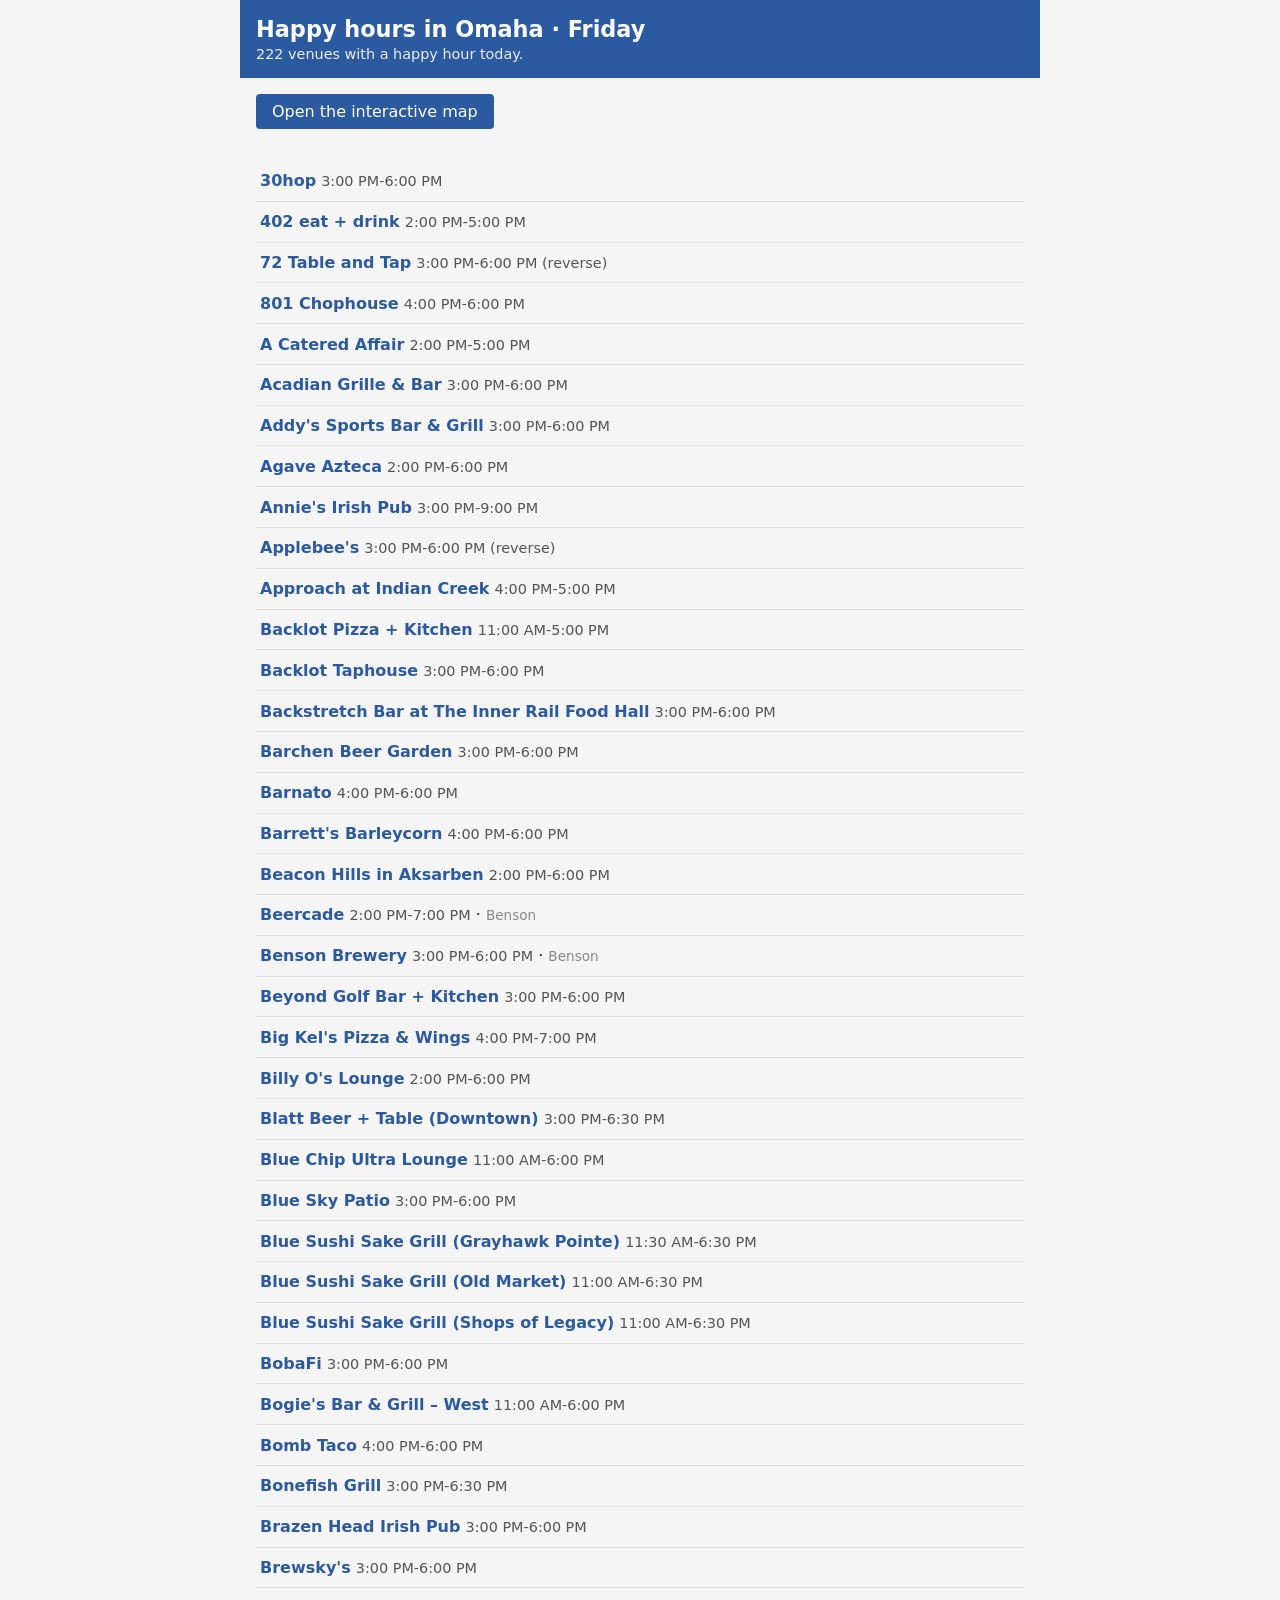
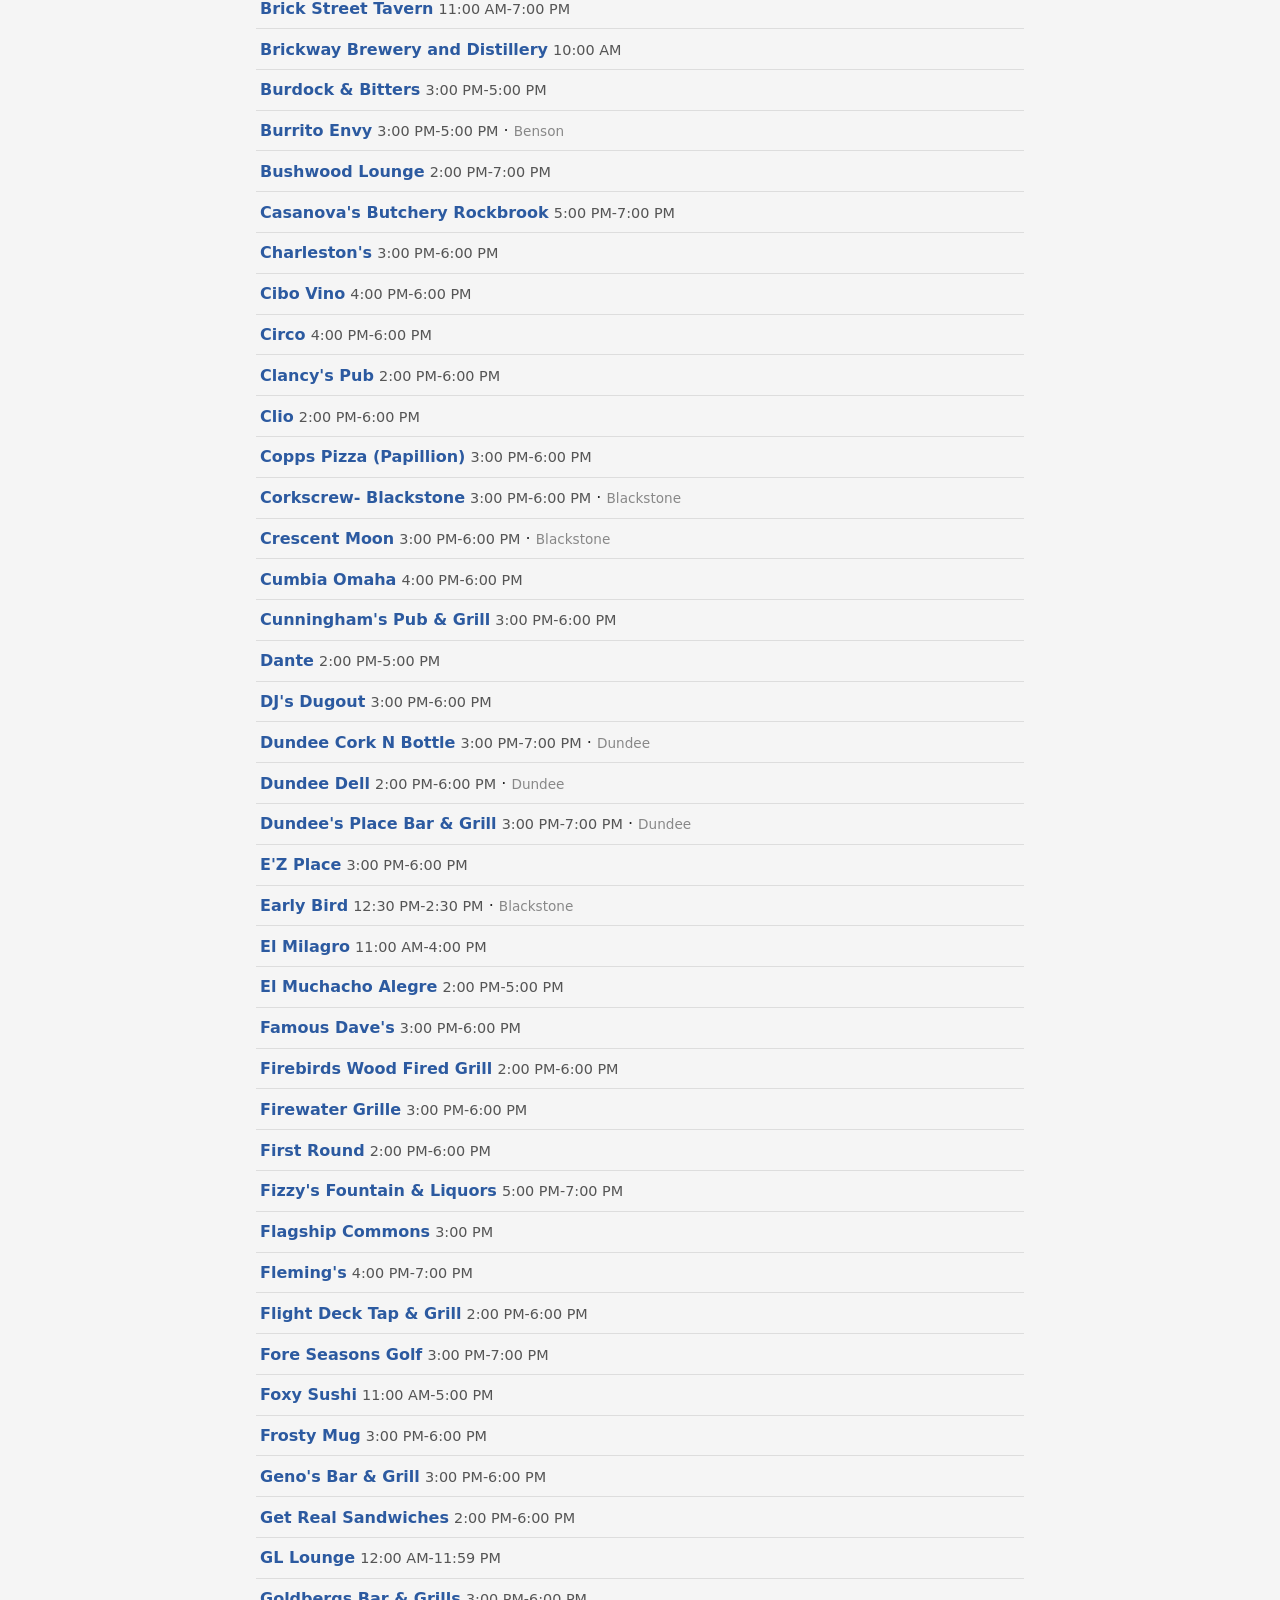
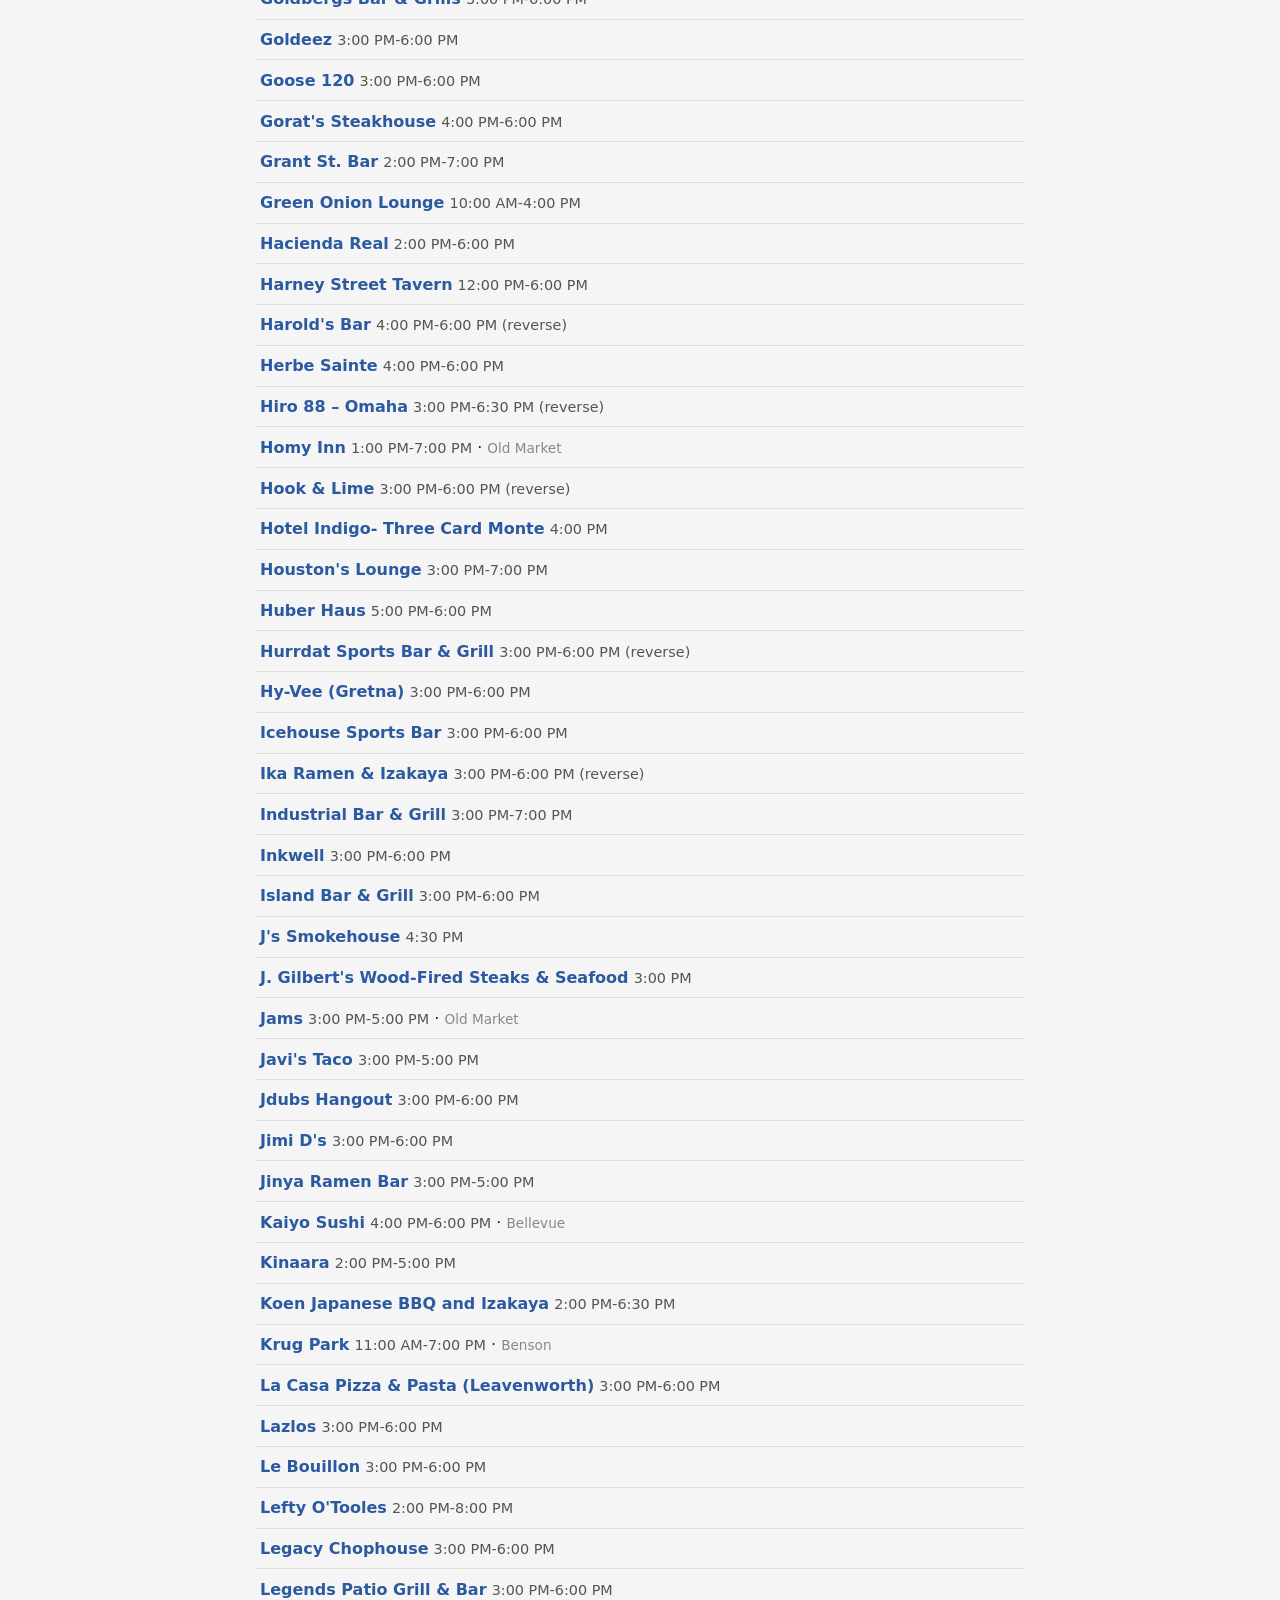
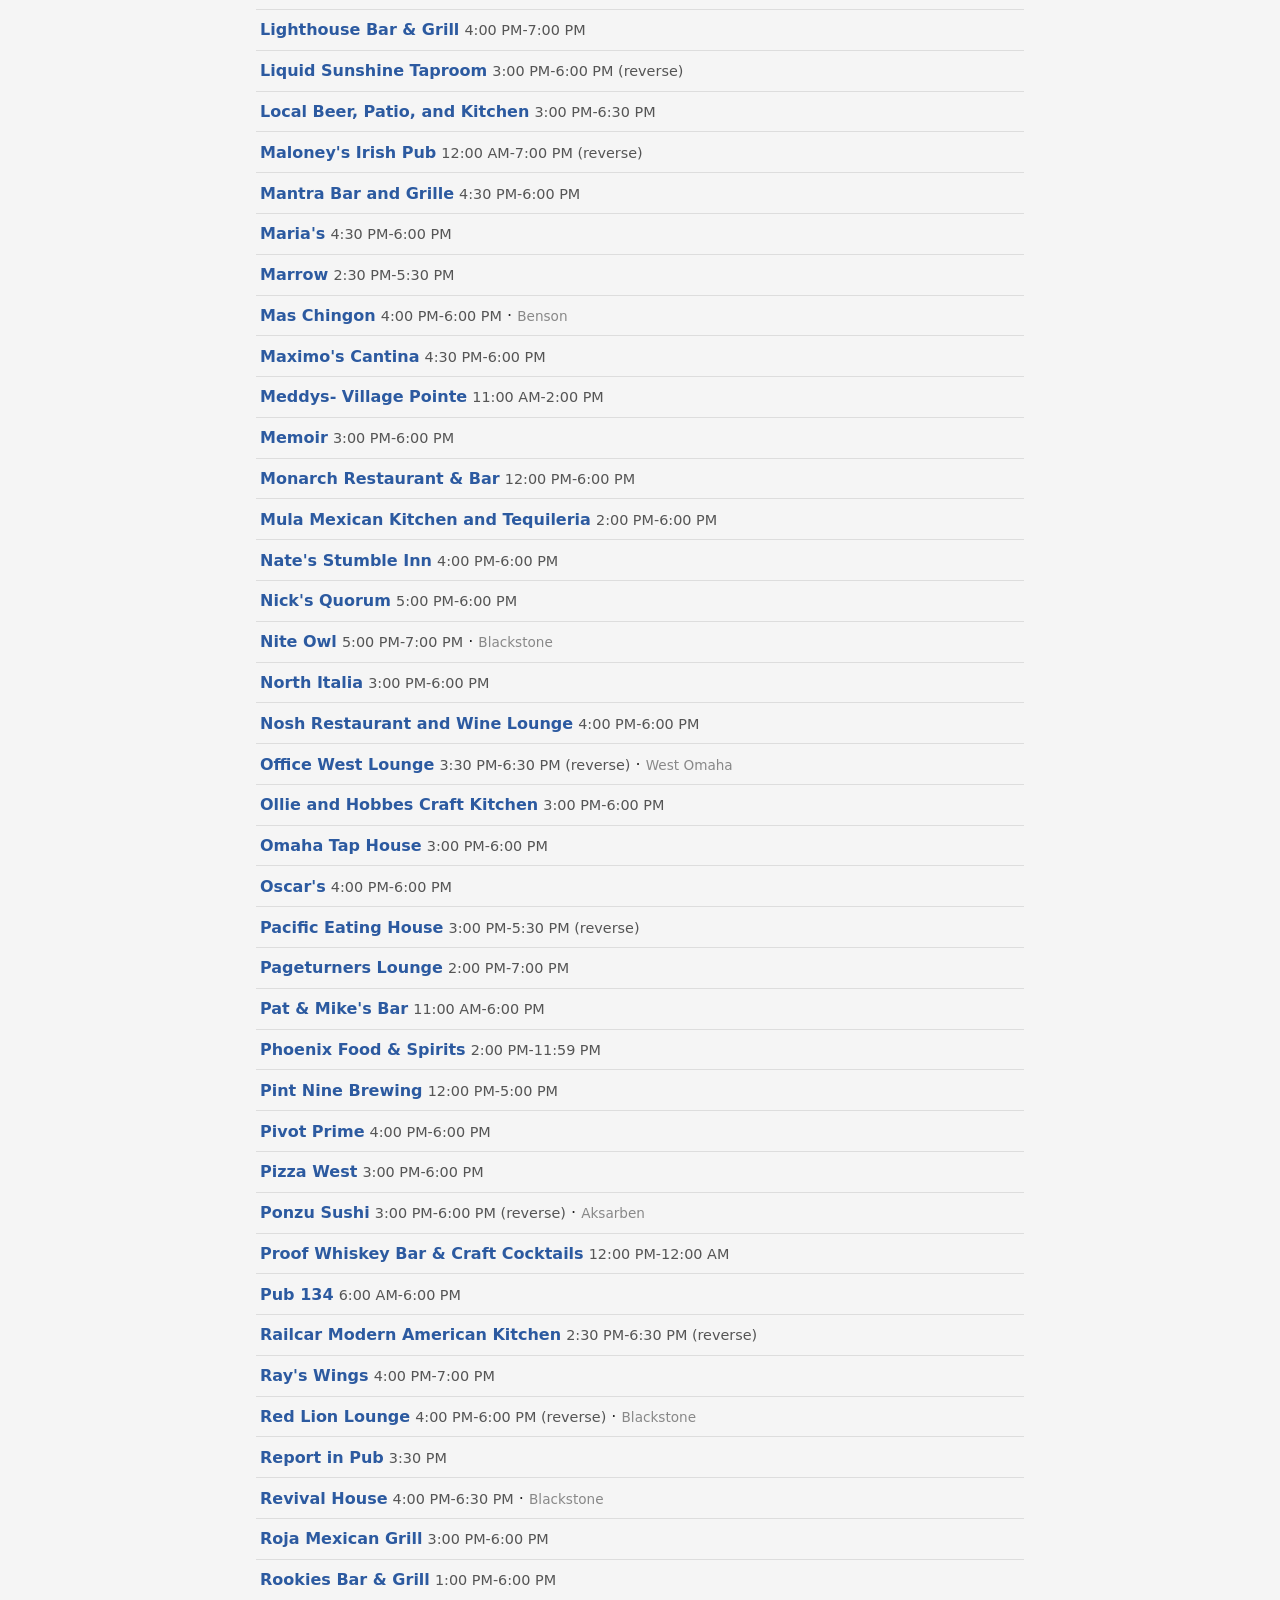
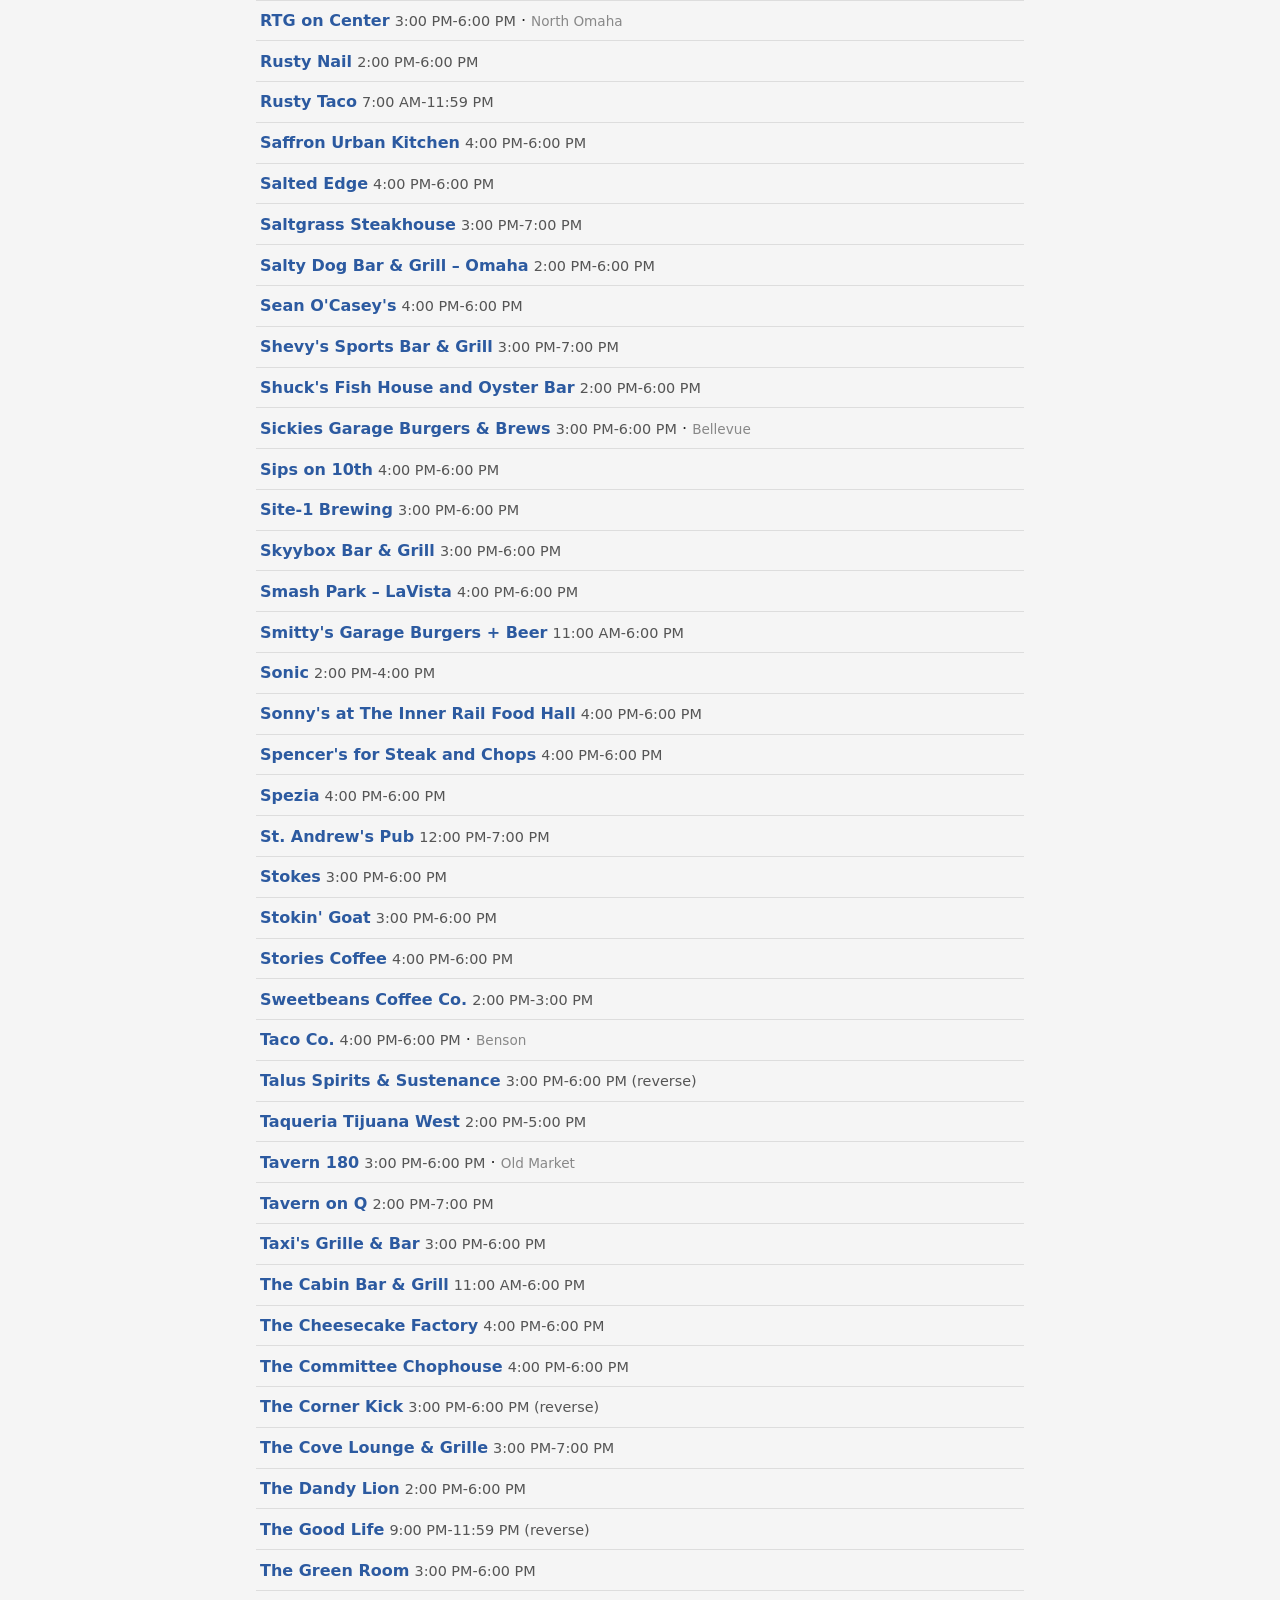
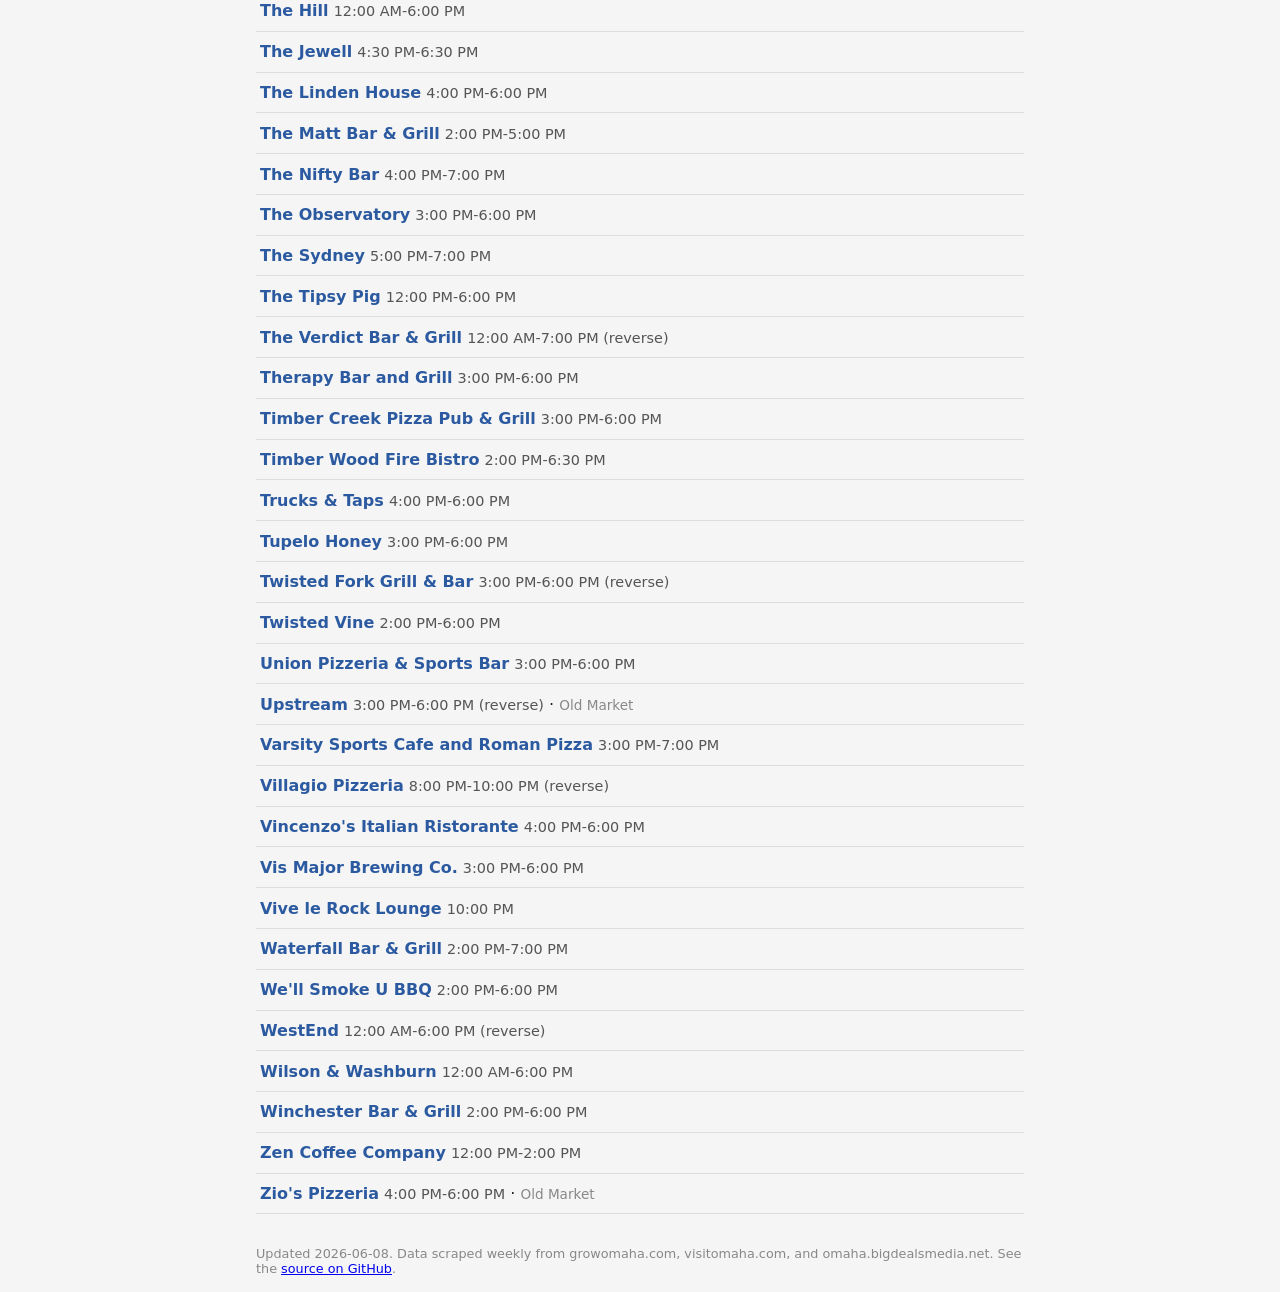
==== commit e1a2c6cf: "feat(site): per-deal source link, late-night filter, end-time recovery UI: - Every deal card now sho" ====
--- a/site/fri.html
+++ b/site/fri.html
@@ -54,7 +54,7 @@
 <li class="venue" itemscope itemtype="https://schema.org/Restaurant"><a href="index.html?day=fri#venue=barnato" itemprop="url"><span itemprop="name">Barnato</span></a> <span class="hours">4:00 PM-6:00 PM</span></li>
 <li class="venue" itemscope itemtype="https://schema.org/Restaurant"><a href="index.html?day=fri#venue=barretts-barleycorn" itemprop="url"><span itemprop="name">Barrett&#x27;s Barleycorn</span></a> <span class="hours">4:00 PM-6:00 PM</span><meta itemprop="address" content="Barrett&#x27;s Barleycorn Pub &amp; Grill, 4322, Leavenworth Street, Omaha, Douglas County, Nebraska, 68105, United States"><meta itemprop="latitude" content="41.252621"><meta itemprop="longitude" content="-95.9779952"></li>
 <li class="venue" itemscope itemtype="https://schema.org/Restaurant"><a href="index.html?day=fri#venue=beacon-hills-aksarben" itemprop="url"><span itemprop="name">Beacon Hills in Aksarben</span></a> <span class="hours">2:00 PM-6:00 PM</span></li>
-<li class="venue" itemscope itemtype="https://schema.org/Restaurant"><a href="index.html?day=fri#venue=3189-2" itemprop="url"><span itemprop="name">Beercade</span></a> <span class="hours">2:00 PM</span> &middot; <span class="neighborhood">Benson</span><meta itemprop="address" content="Beercade, Maple Street, Benson, Omaha, Douglas County, Nebraska, 68104, United States"><meta itemprop="latitude" content="41.2851969"><meta itemprop="longitude" content="-96.0074377"></li>
+<li class="venue" itemscope itemtype="https://schema.org/Restaurant"><a href="index.html?day=fri#venue=3189-2" itemprop="url"><span itemprop="name">Beercade</span></a> <span class="hours">2:00 PM-7:00 PM</span> &middot; <span class="neighborhood">Benson</span><meta itemprop="address" content="Beercade, Maple Street, Benson, Omaha, Douglas County, Nebraska, 68104, United States"><meta itemprop="latitude" content="41.2851969"><meta itemprop="longitude" content="-96.0074377"></li>
 <li class="venue" itemscope itemtype="https://schema.org/Restaurant"><a href="index.html?day=fri#venue=benson-brewery" itemprop="url"><span itemprop="name">Benson Brewery</span></a> <span class="hours">3:00 PM-6:00 PM</span> &middot; <span class="neighborhood">Benson</span><meta itemprop="address" content="Benson Brewery, 6059, Maple Street, Benson, Omaha, Douglas County, Nebraska, 68104, United States"><meta itemprop="latitude" content="41.2848341"><meta itemprop="longitude" content="-96.0064163"></li>
 <li class="venue" itemscope itemtype="https://schema.org/Restaurant"><a href="index.html?day=fri#venue=beyond-golf" itemprop="url"><span itemprop="name">Beyond Golf Bar + Kitchen</span></a> <span class="hours">3:00 PM-6:00 PM</span><meta itemprop="address" content="Goldeez Bar &amp; Kitchen, 5502, North 103rd Street, Omaha, Nebraska, 68134"><meta itemprop="latitude" content="41.3084544"><meta itemprop="longitude" content="-96.075343"></li>
 <li class="venue" itemscope itemtype="https://schema.org/Restaurant"><a href="index.html?day=fri#venue=big-kels-pizza-wings" itemprop="url"><span itemprop="name">Big Kel&#x27;s Pizza &amp; Wings</span></a> <span class="hours">4:00 PM-7:00 PM</span><meta itemprop="address" content="Big Kel&#x27;s Pizza and Wings, 40, Arena Way, Lewis Township, Iowa, 51501"><meta itemprop="latitude" content="41.2364028"><meta itemprop="longitude" content="-95.8917805"></li>
@@ -109,7 +109,7 @@
 <li class="venue" itemscope itemtype="https://schema.org/Restaurant"><a href="index.html?day=fri#venue=frosty-mug" itemprop="url"><span itemprop="name">Frosty Mug</span></a> <span class="hours">3:00 PM-6:00 PM</span><meta itemprop="address" content="The Frosty Mug Bar &amp; Grill, 1113, Salem Road, Mount Vernon, Illinois, 62864"><meta itemprop="latitude" content="38.3283613"><meta itemprop="longitude" content="-88.9107001"></li>
 <li class="venue" itemscope itemtype="https://schema.org/Restaurant"><a href="index.html?day=fri#venue=genos-bar-grill" itemprop="url"><span itemprop="name">Geno&#x27;s Bar &amp; Grill</span></a> <span class="hours">3:00 PM-6:00 PM</span><meta itemprop="address" content="Geno&#x27;s Bar and Grill, West Maple Road, Omaha, Douglas County, Nebraska, 68116, United States"><meta itemprop="latitude" content="41.2933496"><meta itemprop="longitude" content="-96.1743024"></li>
 <li class="venue" itemscope itemtype="https://schema.org/Restaurant"><a href="index.html?day=fri#venue=get-real-sandwiches" itemprop="url"><span itemprop="name">Get Real Sandwiches</span></a> <span class="hours">2:00 PM-6:00 PM</span><meta itemprop="address" content="Fabrica de Sandwiches de Miga, Ruta Provincial E-83 - Avenida Julio Argentino Roca, Villa General Belgrano, Córdoba, X5194"><meta itemprop="latitude" content="-31.9806893"><meta itemprop="longitude" content="-64.5601675"></li>
-<li class="venue" itemscope itemtype="https://schema.org/Restaurant"><a href="index.html?day=fri#venue=gl-lounge" itemprop="url"><span itemprop="name">GL Lounge</span></a> <span class="hours">12:00 AM</span><meta itemprop="address" content="The Omaha Lounge, 666, North 114th Street, Omaha, Nebraska, 68154"><meta itemprop="latitude" content="41.2656727"><meta itemprop="longitude" content="-96.0930437"></li>
+<li class="venue" itemscope itemtype="https://schema.org/Restaurant"><a href="index.html?day=fri#venue=gl-lounge" itemprop="url"><span itemprop="name">GL Lounge</span></a> <span class="hours">12:00 AM-11:59 PM</span><meta itemprop="address" content="The Omaha Lounge, 666, North 114th Street, Omaha, Nebraska, 68154"><meta itemprop="latitude" content="41.2656727"><meta itemprop="longitude" content="-96.0930437"></li>
 <li class="venue" itemscope itemtype="https://schema.org/Restaurant"><a href="index.html?day=fri#venue=goldbergs-bar-grills" itemprop="url"><span itemprop="name">Goldbergs Bar &amp; Grills</span></a> <span class="hours">3:00 PM-6:00 PM</span></li>
 <li class="venue" itemscope itemtype="https://schema.org/Restaurant"><a href="index.html?day=fri#venue=goldeez" itemprop="url"><span itemprop="name">Goldeez</span></a> <span class="hours">3:00 PM-6:00 PM</span><meta itemprop="address" content="Goldeez Bar &amp; Kitchen, 5502, North 103rd Street, Omaha, Douglas County, Nebraska, 68134, United States"><meta itemprop="latitude" content="41.3084544"><meta itemprop="longitude" content="-96.075343"></li>
 <li class="venue" itemscope itemtype="https://schema.org/Restaurant"><a href="index.html?day=fri#venue=goose-120" itemprop="url"><span itemprop="name">Goose 120</span></a> <span class="hours">3:00 PM-6:00 PM</span></li>
@@ -117,7 +117,7 @@
 <li class="venue" itemscope itemtype="https://schema.org/Restaurant"><a href="index.html?day=fri#venue=grant-st-bar" itemprop="url"><span itemprop="name">Grant St. Bar</span></a> <span class="hours">2:00 PM-7:00 PM</span><meta itemprop="address" content="Grant Street, Omaha, Nebraska, 68111"><meta itemprop="latitude" content="41.2800152"><meta itemprop="longitude" content="-95.9549416"></li>
 <li class="venue" itemscope itemtype="https://schema.org/Restaurant"><a href="index.html?day=fri#venue=green-onion-lounge" itemprop="url"><span itemprop="name">Green Onion Lounge</span></a> <span class="hours">10:00 AM-4:00 PM</span></li>
 <li class="venue" itemscope itemtype="https://schema.org/Restaurant"><a href="index.html?day=fri#venue=hacienda-real-2" itemprop="url"><span itemprop="name">Hacienda Real</span></a> <span class="hours">2:00 PM-6:00 PM</span></li>
-<li class="venue" itemscope itemtype="https://schema.org/Restaurant"><a href="index.html?day=fri#venue=harney-street-tavern" itemprop="url"><span itemprop="name">Harney Street Tavern</span></a> <span class="hours">12:00 PM</span><meta itemprop="address" content="Harney Street, Omaha, Nebraska, 68131"><meta itemprop="latitude" content="41.2565173"><meta itemprop="longitude" content="-95.9308121"></li>
+<li class="venue" itemscope itemtype="https://schema.org/Restaurant"><a href="index.html?day=fri#venue=harney-street-tavern" itemprop="url"><span itemprop="name">Harney Street Tavern</span></a> <span class="hours">12:00 PM-6:00 PM</span><meta itemprop="address" content="Harney Street, Omaha, Nebraska, 68131"><meta itemprop="latitude" content="41.2565173"><meta itemprop="longitude" content="-95.9308121"></li>
 <li class="venue" itemscope itemtype="https://schema.org/Restaurant"><a href="index.html?day=fri#venue=harolds-bar" itemprop="url"><span itemprop="name">Harold&#x27;s Bar</span></a> <span class="hours">4:00 PM-6:00 PM (reverse)</span><meta itemprop="address" content="Harold&#x27;s Square Shopping Center, Omaha, Nebraska"><meta itemprop="latitude" content="41.2771095"><meta itemprop="longitude" content="-96.0367667"></li>
 <li class="venue" itemscope itemtype="https://schema.org/Restaurant"><a href="index.html?day=fri#venue=herbe-sainte" itemprop="url"><span itemprop="name">Herbe Sainte</span></a> <span class="hours">4:00 PM-6:00 PM</span><meta itemprop="address" content="La Grève Herbe, Sainte-Marie-du-Mont, Normandy, 50480"><meta itemprop="latitude" content="49.3651776"><meta itemprop="longitude" content="-1.188704"></li>
 <li class="venue" itemscope itemtype="https://schema.org/Restaurant"><a href="index.html?day=fri#venue=hiro-88" itemprop="url"><span itemprop="name">Hiro 88 – Omaha</span></a> <span class="hours">3:00 PM-6:30 PM (reverse)</span><meta itemprop="address" content="Hiro 88, 17664, Welch Plaza, Millard, Omaha, Douglas County, Nebraska, 68135, United States"><meta itemprop="latitude" content="41.2066667"><meta itemprop="longitude" content="-96.1919865"></li>
@@ -175,7 +175,7 @@
 <li class="venue" itemscope itemtype="https://schema.org/Restaurant"><a href="index.html?day=fri#venue=pacific-eating-house" itemprop="url"><span itemprop="name">Pacific Eating House</span></a> <span class="hours">3:00 PM-5:30 PM (reverse)</span><meta itemprop="address" content="Pacific Eating House, 1130, Sterling Ridge Drive, Millard, Omaha, Douglas County, Nebraska, 68144, United States"><meta itemprop="latitude" content="41.2475564"><meta itemprop="longitude" content="-96.1127199"></li>
 <li class="venue" itemscope itemtype="https://schema.org/Restaurant"><a href="index.html?day=fri#venue=pageturners-lounge" itemprop="url"><span itemprop="name">Pageturners Lounge</span></a> <span class="hours">2:00 PM-7:00 PM</span><meta itemprop="address" content="Pageturners lounge, 5004, Dodge Street, Happy Hollow, Omaha, Douglas County, Nebraska, 68132, United States"><meta itemprop="latitude" content="41.25985"><meta itemprop="longitude" content="-95.9907169"></li>
 <li class="venue" itemscope itemtype="https://schema.org/Restaurant"><a href="index.html?day=fri#venue=pat-mikes-bar-grill" itemprop="url"><span itemprop="name">Pat &amp; Mike&#x27;s Bar</span></a> <span class="hours">11:00 AM-6:00 PM</span><meta itemprop="address" content="Snack Bar - Sioux Room &amp; Patio, 3825, North 202nd Street, Omaha, Nebraska, 68022"><meta itemprop="latitude" content="41.2952472"><meta itemprop="longitude" content="-96.2295166"></li>
-<li class="venue" itemscope itemtype="https://schema.org/Restaurant"><a href="index.html?day=fri#venue=phoenix-food-spirits" itemprop="url"><span itemprop="name">Phoenix Food &amp; Spirits</span></a> <span class="hours">2:00 PM</span></li>
+<li class="venue" itemscope itemtype="https://schema.org/Restaurant"><a href="index.html?day=fri#venue=phoenix-food-spirits" itemprop="url"><span itemprop="name">Phoenix Food &amp; Spirits</span></a> <span class="hours">2:00 PM-11:59 PM</span></li>
 <li class="venue" itemscope itemtype="https://schema.org/Restaurant"><a href="index.html?day=fri#venue=pint-nine-brewing" itemprop="url"><span itemprop="name">Pint Nine Brewing</span></a> <span class="hours">12:00 PM-5:00 PM</span><meta itemprop="address" content="Pint Nine Brewing Company, Portal Road, La Vista, Nebraska, 68128"><meta itemprop="latitude" content="41.1718832"><meta itemprop="longitude" content="-96.0759759"></li>
 <li class="venue" itemscope itemtype="https://schema.org/Restaurant"><a href="index.html?day=fri#venue=pivot-prime" itemprop="url"><span itemprop="name">Pivot Prime</span></a> <span class="hours">4:00 PM-6:00 PM</span><meta itemprop="address" content="PIVOT Prime, 13665, California Street, Commercial Federal Business Park, Omaha, Douglas County, Nebraska, 68154, United States"><meta itemprop="latitude" content="41.2654812"><meta itemprop="longitude" content="-96.1290433"></li>
 <li class="venue" itemscope itemtype="https://schema.org/Restaurant"><a href="index.html?day=fri#venue=pizza-west-2" itemprop="url"><span itemprop="name">Pizza West</span></a> <span class="hours">3:00 PM-6:00 PM</span><meta itemprop="address" content="Rosatti&#x27;s Pizza, West Maple Road, Omaha, Douglas County, Nebraska, 68116, United States"><meta itemprop="latitude" content="41.2913323"><meta itemprop="longitude" content="-96.1411451"></li>
@@ -186,12 +186,12 @@
 <li class="venue" itemscope itemtype="https://schema.org/Restaurant"><a href="index.html?day=fri#venue=rays-wings" itemprop="url"><span itemprop="name">Ray&#x27;s Wings</span></a> <span class="hours">4:00 PM-7:00 PM</span><meta itemprop="address" content="Buffalo Wild Wings, 7540, Dodge Street, Omaha, Nebraska, 68114"><meta itemprop="latitude" content="41.2612098"><meta itemprop="longitude" content="-96.0304941"></li>
 <li class="venue" itemscope itemtype="https://schema.org/Restaurant"><a href="index.html?day=fri#venue=red-lion-lounge" itemprop="url"><span itemprop="name">Red Lion Lounge</span></a> <span class="hours">4:00 PM-6:00 PM (reverse)</span> &middot; <span class="neighborhood">Blackstone</span><meta itemprop="address" content="Red Lion Lounge, 3802, Farnam Street, Blackstone, Omaha, Douglas County, Nebraska, 68131, United States"><meta itemprop="latitude" content="41.2579142"><meta itemprop="longitude" content="-95.9691803"></li>
 <li class="venue" itemscope itemtype="https://schema.org/Restaurant"><a href="index.html?day=fri#venue=report-in-pub" itemprop="url"><span itemprop="name">Report in Pub</span></a> <span class="hours">3:30 PM</span><meta itemprop="address" content="Marking Georgetown &quot;Report Card&quot;, Chulia Street, George Town, Penang Island, 10200"><meta itemprop="latitude" content="5.4191159"><meta itemprop="longitude" content="100.334613"></li>
-<li class="venue" itemscope itemtype="https://schema.org/Restaurant"><a href="index.html?day=fri#venue=revival-house" itemprop="url"><span itemprop="name">Revival House</span></a> <span class="hours">4:00 PM</span> &middot; <span class="neighborhood">Blackstone</span><meta itemprop="address" content="Revival House, 3700, Farnam Street, Blackstone, Omaha, Douglas County, Nebraska, 68131, United States"><meta itemprop="latitude" content="41.2576301"><meta itemprop="longitude" content="-95.9678598"></li>
+<li class="venue" itemscope itemtype="https://schema.org/Restaurant"><a href="index.html?day=fri#venue=revival-house" itemprop="url"><span itemprop="name">Revival House</span></a> <span class="hours">4:00 PM-6:30 PM</span> &middot; <span class="neighborhood">Blackstone</span><meta itemprop="address" content="Revival House, 3700, Farnam Street, Blackstone, Omaha, Douglas County, Nebraska, 68131, United States"><meta itemprop="latitude" content="41.2576301"><meta itemprop="longitude" content="-95.9678598"></li>
 <li class="venue" itemscope itemtype="https://schema.org/Restaurant"><a href="index.html?day=fri#venue=roja-mexican-grill" itemprop="url"><span itemprop="name">Roja Mexican Grill</span></a> <span class="hours">3:00 PM-6:00 PM</span><meta itemprop="address" content="Roja Mexican Grill &amp; Margarita Bar, 17010, Wright Plaza, The Shops of Legacy, Millard, Omaha, Douglas County, Nebraska, 68130, United States"><meta itemprop="latitude" content="41.2335453"><meta itemprop="longitude" content="-96.1802462"></li>
 <li class="venue" itemscope itemtype="https://schema.org/Restaurant"><a href="index.html?day=fri#venue=rookies-bar-grill" itemprop="url"><span itemprop="name">Rookies Bar &amp; Grill</span></a> <span class="hours">1:00 PM-6:00 PM</span><meta itemprop="address" content="Rookies Sports Bar &amp; Grill, 2180, Northwest 156th Street, Walnut Township, Iowa, 50325"><meta itemprop="latitude" content="41.6137048"><meta itemprop="longitude" content="-93.8347701"></li>
 <li class="venue" itemscope itemtype="https://schema.org/Restaurant"><a href="index.html?day=fri#venue=redeye-tavern" itemprop="url"><span itemprop="name">RTG on Center</span></a> <span class="hours">3:00 PM-6:00 PM</span> &middot; <span class="neighborhood">North Omaha</span><meta itemprop="address" content="North Omaha Transit Center, BUS ONLY, Omaha, Nebraska, 68111"><meta itemprop="latitude" content="41.2978873"><meta itemprop="longitude" content="-95.9585075"></li>
 <li class="venue" itemscope itemtype="https://schema.org/Restaurant"><a href="index.html?day=fri#venue=rusty-nail-2" itemprop="url"><span itemprop="name">Rusty Nail</span></a> <span class="hours">2:00 PM-6:00 PM</span></li>
-<li class="venue" itemscope itemtype="https://schema.org/Restaurant"><a href="index.html?day=fri#venue=r-taco" itemprop="url"><span itemprop="name">Rusty Taco</span></a> <span class="hours">7:00 AM</span><meta itemprop="address" content="Rusty Taco, 5331, South 204th Avenue, Elkhorn, Nebraska, 68022"><meta itemprop="latitude" content="41.2028601"><meta itemprop="longitude" content="-96.2350204"></li>
+<li class="venue" itemscope itemtype="https://schema.org/Restaurant"><a href="index.html?day=fri#venue=r-taco" itemprop="url"><span itemprop="name">Rusty Taco</span></a> <span class="hours">7:00 AM-11:59 PM</span><meta itemprop="address" content="Rusty Taco, 5331, South 204th Avenue, Elkhorn, Nebraska, 68022"><meta itemprop="latitude" content="41.2028601"><meta itemprop="longitude" content="-96.2350204"></li>
 <li class="venue" itemscope itemtype="https://schema.org/Restaurant"><a href="index.html?day=fri#venue=saffron-urban-kitchen" itemprop="url"><span itemprop="name">Saffron Urban Kitchen</span></a> <span class="hours">4:00 PM-6:00 PM</span></li>
 <li class="venue" itemscope itemtype="https://schema.org/Restaurant"><a href="index.html?day=fri#venue=salted-edge" itemprop="url"><span itemprop="name">Salted Edge</span></a> <span class="hours">4:00 PM-6:00 PM</span></li>
 <li class="venue" itemscope itemtype="https://schema.org/Restaurant"><a href="index.html?day=fri#venue=saltgrass-steakhouse" itemprop="url"><span itemprop="name">Saltgrass Steakhouse</span></a> <span class="hours">3:00 PM-7:00 PM</span><meta itemprop="address" content="Saltgrass Steakhouse Parking, Galleria Circle, Bee Cave, Texas, 78738"><meta itemprop="latitude" content="30.3066534"><meta itemprop="longitude" content="-97.938016"></li>
@@ -200,7 +200,7 @@
 <li class="venue" itemscope itemtype="https://schema.org/Restaurant"><a href="index.html?day=fri#venue=shevys-sports-bar-grill" itemprop="url"><span itemprop="name">Shevy&#x27;s Sports Bar &amp; Grill</span></a> <span class="hours">3:00 PM-7:00 PM</span><meta itemprop="address" content="Addy&#x27;s Sports Bar &amp; Grill, S Street, Omaha, Nebraska, 68137"><meta itemprop="latitude" content="41.2044973"><meta itemprop="longitude" content="-96.1341971"></li>
 <li class="venue" itemscope itemtype="https://schema.org/Restaurant"><a href="index.html?day=fri#venue=shucks-fish-house-oyster-bar" itemprop="url"><span itemprop="name">Shuck&#x27;s Fish House and Oyster Bar</span></a> <span class="hours">2:00 PM-6:00 PM</span><meta itemprop="address" content="Shuck&#x27;s Fish House &amp; Oyster Bar, 16901, Wright Plaza, Omaha, Nebraska, 68130"><meta itemprop="latitude" content="41.2323227"><meta itemprop="longitude" content="-96.1781621"></li>
 <li class="venue" itemscope itemtype="https://schema.org/Restaurant"><a href="index.html?day=fri#venue=sickies-garage-burgers-brews" itemprop="url"><span itemprop="name">Sickies Garage Burgers &amp; Brews</span></a> <span class="hours">3:00 PM-6:00 PM</span> &middot; <span class="neighborhood">Bellevue</span><meta itemprop="address" content="Sickies Garage Burgers &amp; Brews, Wolf Creek Drive, Bellevue, Nebraska, 68005"><meta itemprop="latitude" content="41.1578007"><meta itemprop="longitude" content="-95.9326215"></li>
-<li class="venue" itemscope itemtype="https://schema.org/Restaurant"><a href="index.html?day=fri#venue=sips-on-10th" itemprop="url"><span itemprop="name">Sips on 10th</span></a> <span class="hours">4:00 PM</span><meta itemprop="address" content="Sips on 10th, 1022, South 10th Street, Omaha, Douglas County, Nebraska, 68108, United States"><meta itemprop="latitude" content="41.2494131"><meta itemprop="longitude" content="-95.9296268"></li>
+<li class="venue" itemscope itemtype="https://schema.org/Restaurant"><a href="index.html?day=fri#venue=sips-on-10th" itemprop="url"><span itemprop="name">Sips on 10th</span></a> <span class="hours">4:00 PM-6:00 PM</span><meta itemprop="address" content="Sips on 10th, 1022, South 10th Street, Omaha, Douglas County, Nebraska, 68108, United States"><meta itemprop="latitude" content="41.2494131"><meta itemprop="longitude" content="-95.9296268"></li>
 <li class="venue" itemscope itemtype="https://schema.org/Restaurant"><a href="index.html?day=fri#venue=site-1-brewing" itemprop="url"><span itemprop="name">Site-1 Brewing</span></a> <span class="hours">3:00 PM-6:00 PM</span><meta itemprop="address" content="ZipLine Brewing Co., 721, North 14th Street, Omaha, Nebraska, 68102"><meta itemprop="latitude" content="41.2662602"><meta itemprop="longitude" content="-95.9342256"></li>
 <li class="venue" itemscope itemtype="https://schema.org/Restaurant"><a href="index.html?day=fri#venue=skyboxx-bar-grill" itemprop="url"><span itemprop="name">Skyybox Bar &amp; Grill</span></a> <span class="hours">3:00 PM-6:00 PM</span><meta itemprop="address" content="The Verdict Bar and Grill, 1901, Harney Street, Omaha, Nebraska, 68102"><meta itemprop="latitude" content="41.2563999"><meta itemprop="longitude" content="-95.9410893"></li>
 <li class="venue" itemscope itemtype="https://schema.org/Restaurant"><a href="index.html?day=fri#venue=smash-park-lavista" itemprop="url"><span itemprop="name">Smash Park – LaVista</span></a> <span class="hours">4:00 PM-6:00 PM</span></li>
@@ -226,7 +226,7 @@
 <li class="venue" itemscope itemtype="https://schema.org/Restaurant"><a href="index.html?day=fri#venue=the-corner-kick" itemprop="url"><span itemprop="name">The Corner Kick</span></a> <span class="hours">3:00 PM-6:00 PM (reverse)</span><meta itemprop="address" content="The Corner Kick, P Street, Millard, Omaha, Douglas County, Nebraska, 68137, United States"><meta itemprop="latitude" content="41.2068477"><meta itemprop="longitude" content="-96.1306212"></li>
 <li class="venue" itemscope itemtype="https://schema.org/Restaurant"><a href="index.html?day=fri#venue=cove-lounge-grille" itemprop="url"><span itemprop="name">The Cove Lounge &amp; Grille</span></a> <span class="hours">3:00 PM-7:00 PM</span></li>
 <li class="venue" itemscope itemtype="https://schema.org/Restaurant"><a href="index.html?day=fri#venue=the-dandy-lion" itemprop="url"><span itemprop="name">The Dandy Lion</span></a> <span class="hours">2:00 PM-6:00 PM</span><meta itemprop="address" content="The Dandy Lion, 111, South Dubuque Street, Iowa City, Iowa, 52240"><meta itemprop="latitude" content="41.6596359"><meta itemprop="longitude" content="-91.5332957"></li>
-<li class="venue" itemscope itemtype="https://schema.org/Restaurant"><a href="index.html?day=fri#venue=the-good-life" itemprop="url"><span itemprop="name">The Good Life</span></a> <span class="hours">9:00 PM</span><meta itemprop="address" content="Good Life Concrete, 6710, South 153rd Circle, Omaha, Nebraska, 68137"><meta itemprop="latitude" content="41.1920326"><meta itemprop="longitude" content="-96.1532126"></li>
+<li class="venue" itemscope itemtype="https://schema.org/Restaurant"><a href="index.html?day=fri#venue=the-good-life" itemprop="url"><span itemprop="name">The Good Life</span></a> <span class="hours">9:00 PM-11:59 PM (reverse)</span><meta itemprop="address" content="Good Life Concrete, 6710, South 153rd Circle, Omaha, Nebraska, 68137"><meta itemprop="latitude" content="41.1920326"><meta itemprop="longitude" content="-96.1532126"></li>
 <li class="venue" itemscope itemtype="https://schema.org/Restaurant"><a href="index.html?day=fri#venue=the-green-room" itemprop="url"><span itemprop="name">The Green Room</span></a> <span class="hours">3:00 PM-6:00 PM</span></li>
 <li class="venue" itemscope itemtype="https://schema.org/Restaurant"><a href="index.html?day=fri#venue=the-hill" itemprop="url"><span itemprop="name">The Hill</span></a> <span class="hours">12:00 AM-6:00 PM</span><meta itemprop="address" content="The Hill, South 185th Street, Omaha, Douglas County, Nebraska, 68130, United States"><meta itemprop="latitude" content="41.2597163"><meta itemprop="longitude" content="-96.2038203"></li>
 <li class="venue" itemscope itemtype="https://schema.org/Restaurant"><a href="index.html?day=fri#venue=the-jewell" itemprop="url"><span itemprop="name">The Jewell</span></a> <span class="hours">4:30 PM-6:30 PM</span><meta itemprop="address" content="The Jewell, 1030, Capitol Avenue, Omaha, Douglas County, Nebraska, 68102, United States"><meta itemprop="latitude" content="41.2613069"><meta itemprop="longitude" content="-95.9300338"></li>
